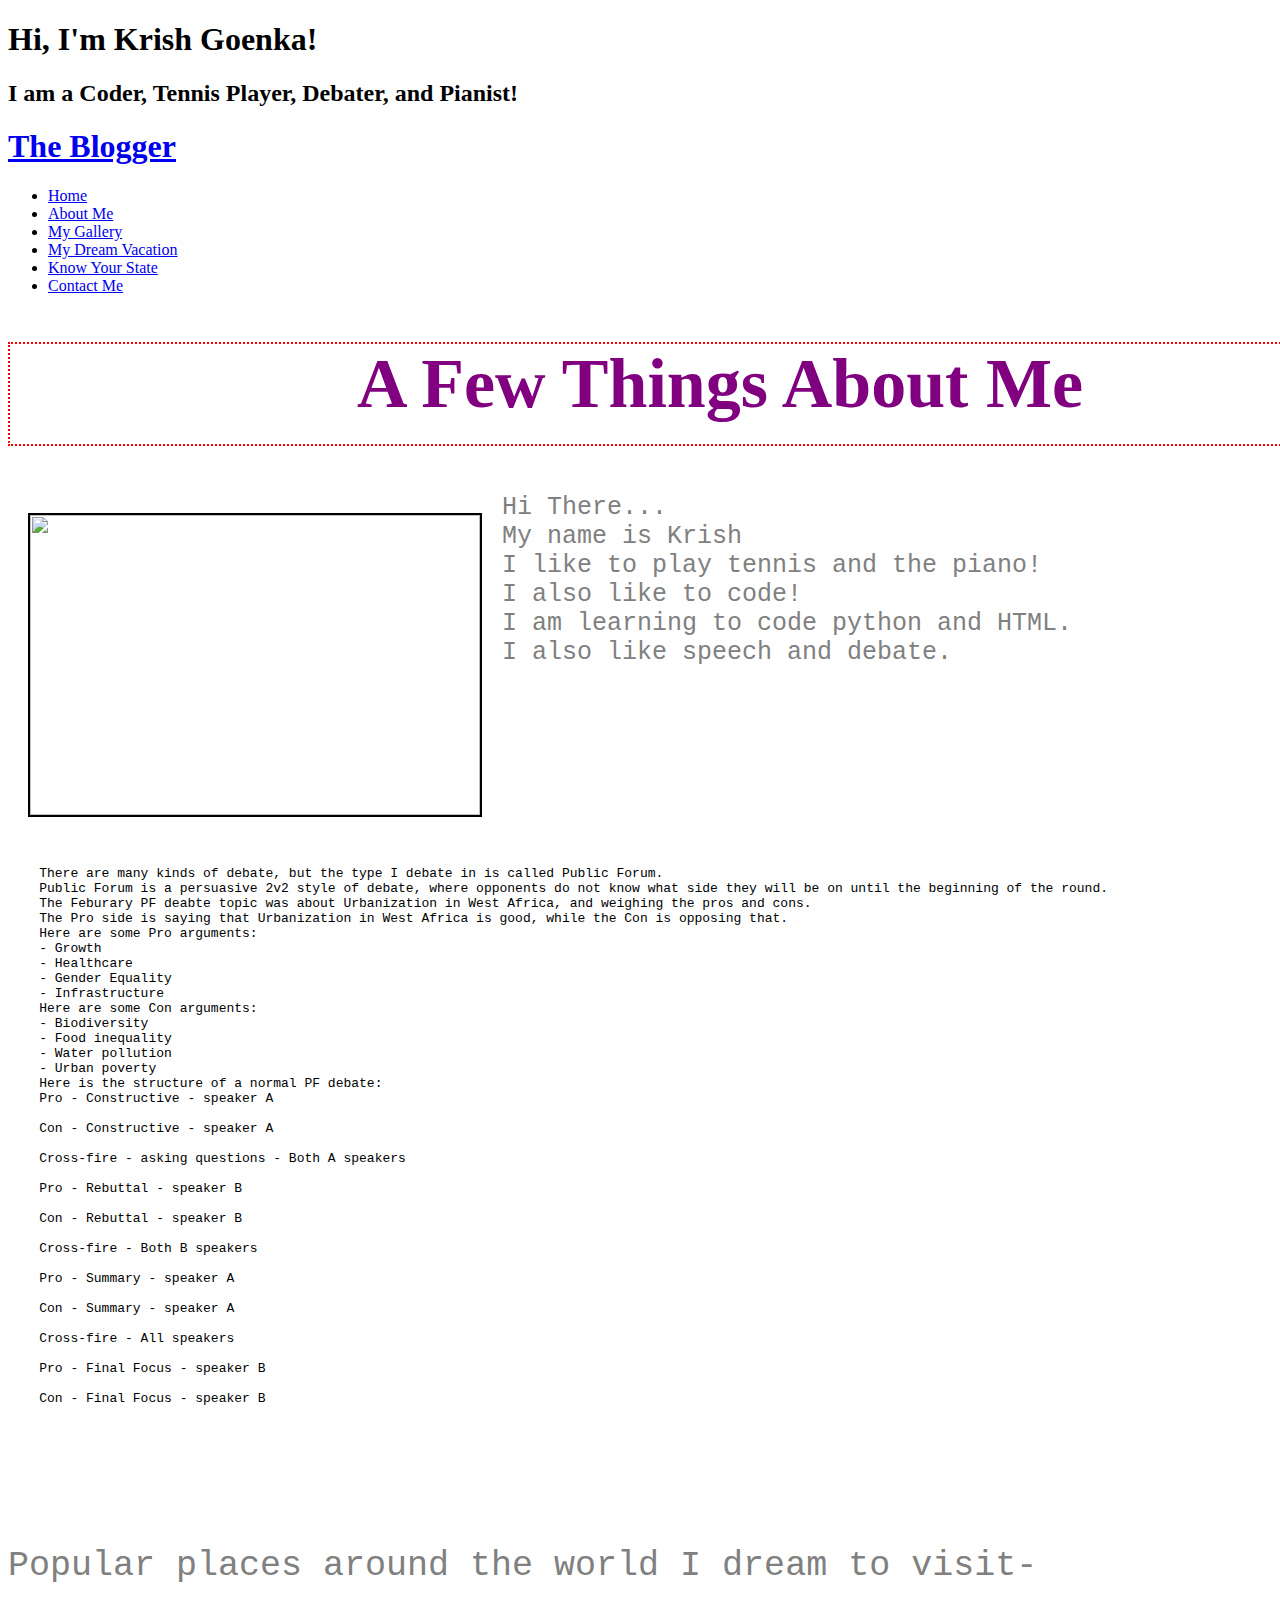
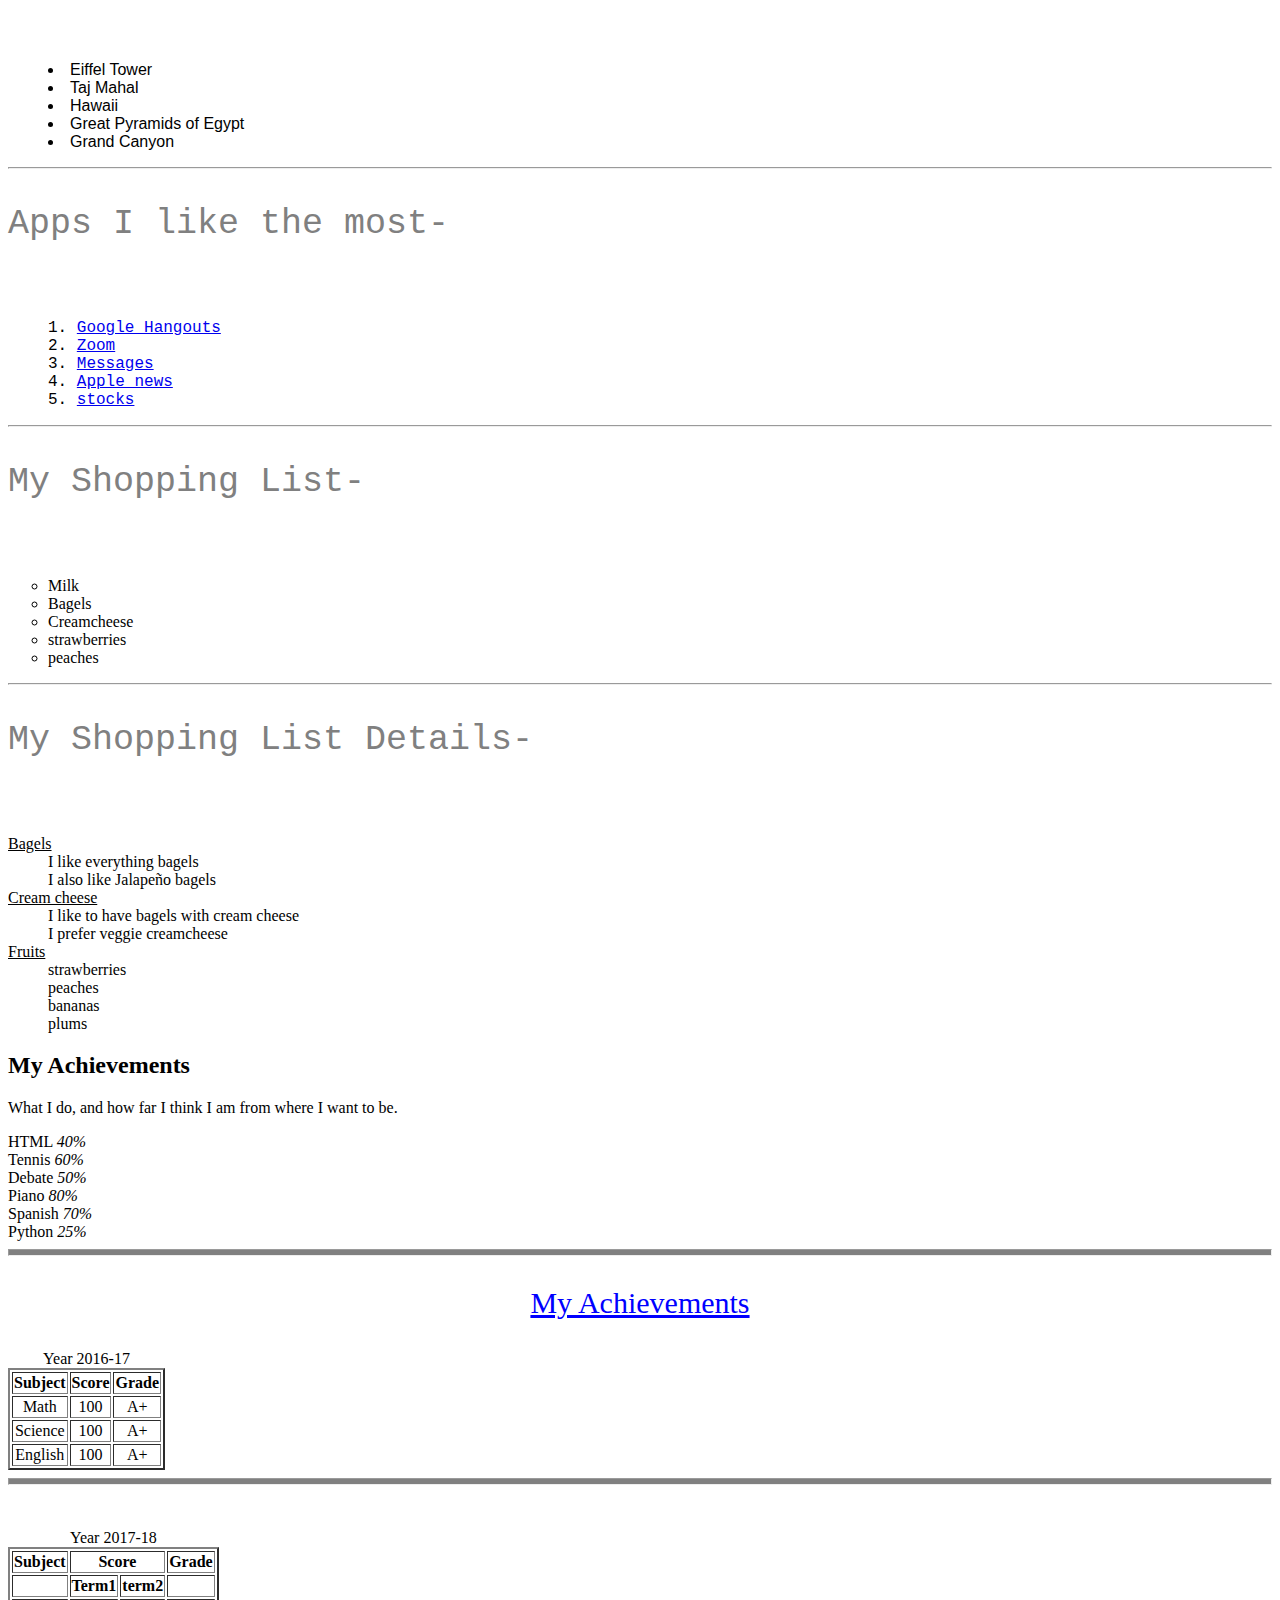
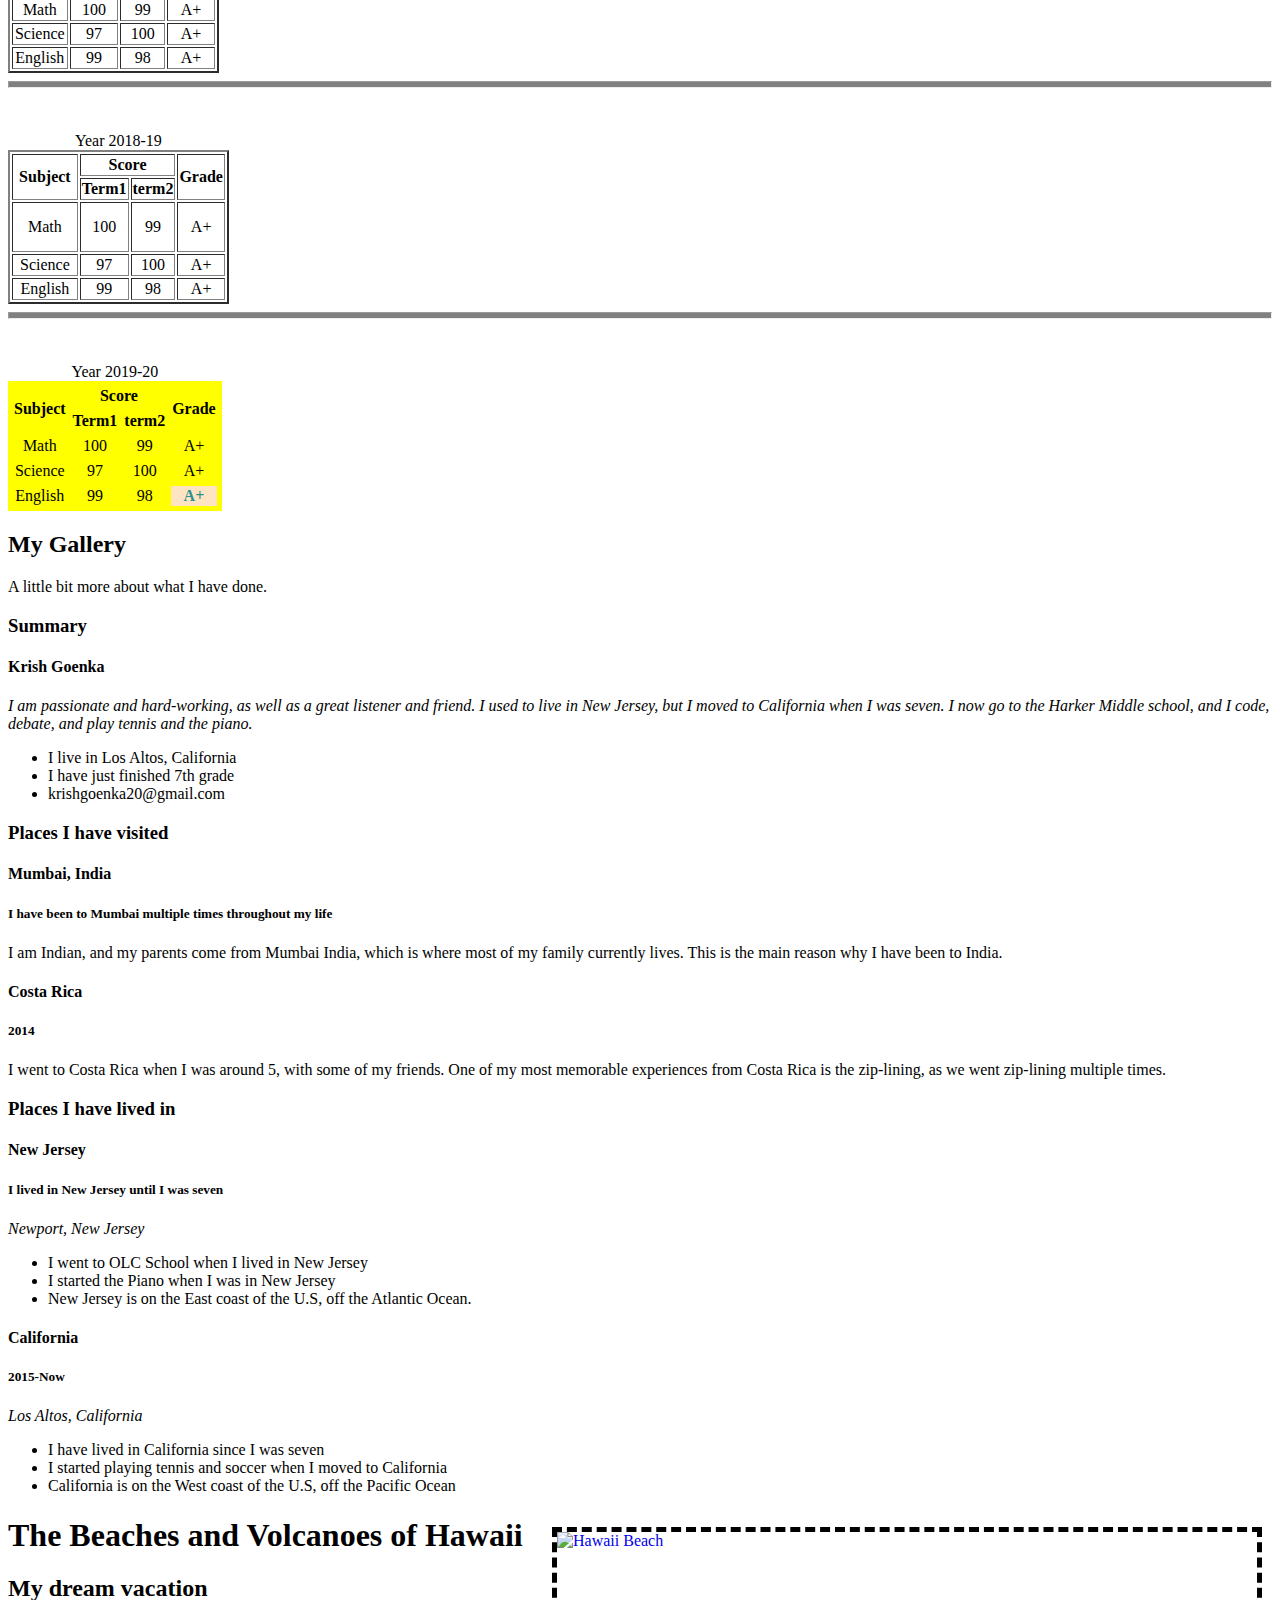
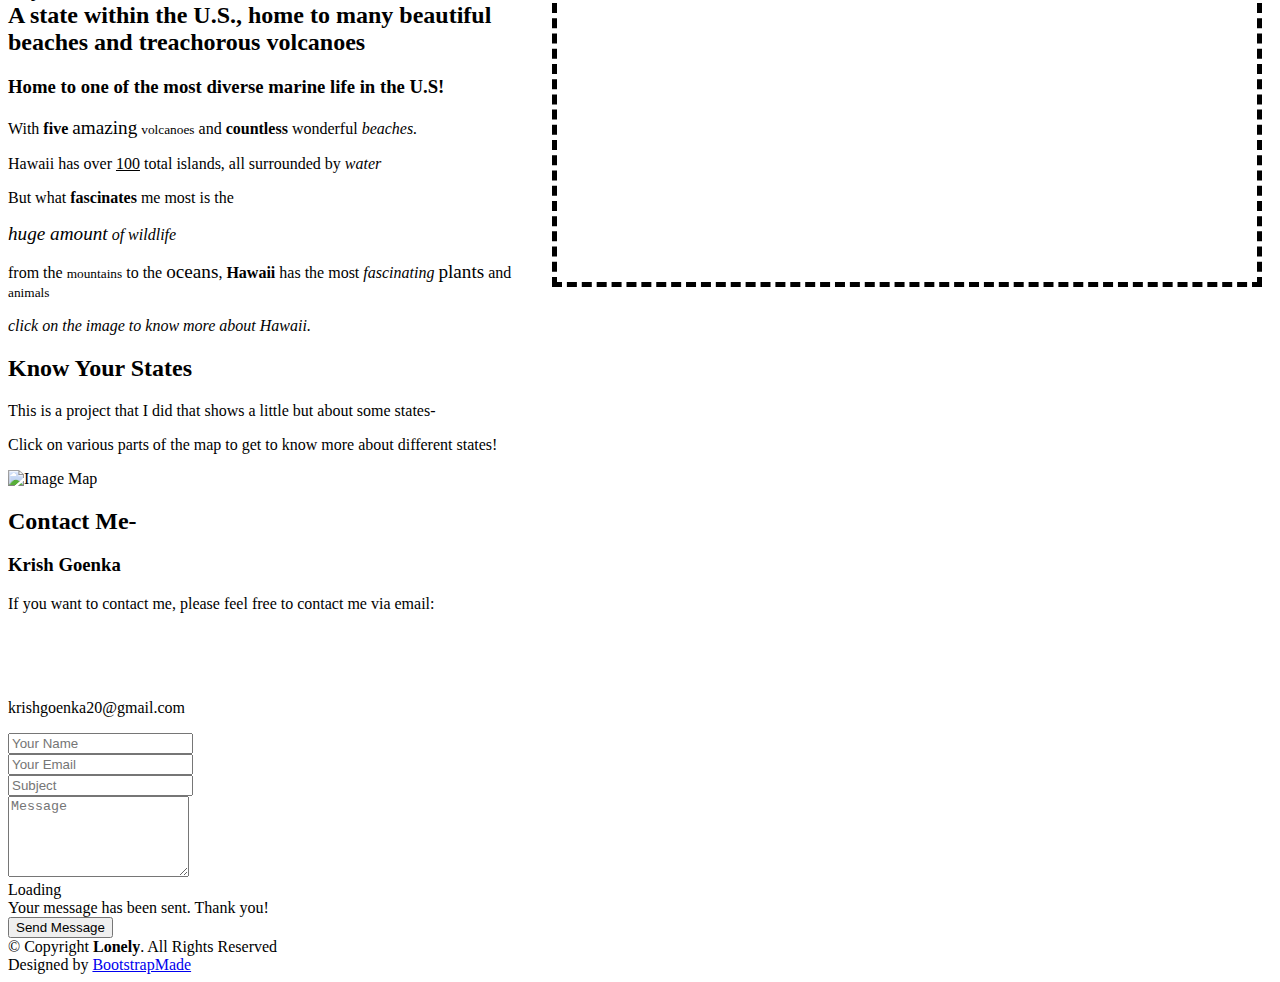
==== index.html @ acabc1cc "Add files via upload" ====
<!DOCTYPE html>
<html lang="en">

<head>
  <meta charset="utf-8">
  <meta content="width=device-width, initial-scale=1.0" name="viewport">

  <title>The Blogger</title>
  <meta content="" name="description">
  <meta content="" name="keywords">

  <!-- Favicons -->
  <link href="assets/img/favicon.png" rel="icon">
  <link href="assets/img/apple-touch-icon.png" rel="apple-touch-icon">

  <!-- Google Fonts -->
  <link href="https://fonts.googleapis.com/css?family=Open+Sans:300,300i,400,400i,600,600i,700,700i|Poppins:300,300i,400,400i,500,500i,600,600i,700,700i|Playfair+Display:400,400i,500,500i,600,600i,700,700i&subset=cyrillic" rel="stylesheet">

  <!-- Vendor CSS Files -->
  <link href="assets/vendor/bootstrap/css/bootstrap.min.css" rel="stylesheet">
  <link href="assets/vendor/bootstrap-icons/bootstrap-icons.css" rel="stylesheet">
  <link href="assets/vendor/boxicons/css/boxicons.min.css" rel="stylesheet">
  <link href="assets/vendor/glightbox/css/glightbox.min.css" rel="stylesheet">
  <link href="assets/vendor/swiper/swiper-bundle.min.css" rel="stylesheet">

  <!-- Template Main CSS File -->
  <link href="assets/css/style.css" rel="stylesheet">

  <!-- =======================================================
  * Template Name: Lonely - v4.3.0
  * Template URL: https://bootstrapmade.com/free-html-bootstrap-template-lonely/
  * Author: BootstrapMade.com
  * License: https://bootstrapmade.com/license/
  ======================================================== -->
</head>

<body>

  <!-- ======= Hero Section ======= -->
  <section id="hero" class="d-flex flex-column align-items-center justify-content-center">
    <h1>Hi, I'm Krish Goenka!</h1>
    <h2>I am a Coder, Tennis Player, Debater, and Pianist!</h2>
    <a href="#about" class="btn-get-started scrollto"><i class="bi bi-chevron-double-down"></i></a>
  </section><!-- End Hero -->

  <!-- ======= Header ======= -->
  <header id="header" class="d-flex align-items-center">
    <div class="container d-flex align-items-center justify-content-between">

      <div class="logo">
        <h1><a href="index.html">The Blogger</a></h1>
        <!-- Uncomment below if you prefer to use an image logo -->
        <!--<a href="index.html"><img src="assets/img/logo.png" alt="" class="img-fluid"></a>-->
      </div>

      <nav id="navbar" class="navbar">
        <ul>
          <li><a class="nav-link scrollto active" href="#hero">Home</a></li>
          <li><a class="nav-link scrollto" href="#about">About Me </a></li>
          <li><a class="nav-link scrollto" href="#resume">My Gallery</a></li>
          <li><a class="nav-link scrollto" href="#services">My Dream Vacation</a></li>
          <li><a class="nav-link scrollto" href="#portfolio">Know Your State</a></li>
          
             
          <li><a class="nav-link scrollto" href="#contact">Contact Me</a></li>
        </ul>
        <i class="bi bi-list mobile-nav-toggle"></i>
      </nav><!-- .navbar -->

    </div>
  </header><!-- End Header -->

  <main id="main">

    <!-- ======= About Section ======= -->
    <section id="about" class="about">
      <div class="container">

        <div class="row no-gutters">
          	
    <h1 style="background-image: url('assets/img/bckgrnd.jpg');  height:100px;width:1420px; text-align: center;font-size:70px;color:purple; 
    border:2px dotted red; font-family: 'Jokerman'">A Few Things About Me</h1>

   <img src="assets/img/That_s ME.jpg" style="height:300px;width:450px; border:2px solid black; float:left;margin:20px">
    <p style="color:gray;font-size: 25px;font-family: 'Courier New', Courier, monospace;">Hi There...<br>My name is Krish<br>I like to play tennis and the piano!<br>I also like to code!<br>I am learning to code python and HTML.
    <br>I also like speech and debate.<br><br><br><br><br><br><br></p>
  
<pre>    There are many kinds of debate, but the type I debate in is called Public Forum.
    Public Forum is a persuasive 2v2 style of debate, where opponents do not know what side they will be on until the beginning of the round.
    The Feburary PF deabte topic was about Urbanization in West Africa, and weighing the pros and cons.
    The Pro side is saying that Urbanization in West Africa is good, while the Con is opposing that.
    Here are some Pro arguments: 
    - Growth
    - Healthcare
    - Gender Equality
    - Infrastructure
    Here are some Con arguments:
    - Biodiversity
    - Food inequality
    - Water pollution
    - Urban poverty
    Here is the structure of a normal PF debate:
    Pro - Constructive - speaker A

    Con - Constructive - speaker A

    Cross-fire - asking questions - Both A speakers

    Pro - Rebuttal - speaker B

    Con - Rebuttal - speaker B

    Cross-fire - Both B speakers

    Pro - Summary - speaker A

    Con - Summary - speaker A

    Cross-fire - All speakers

    Pro - Final Focus - speaker B

    Con - Final Focus - speaker B

    



    

</pre>

<p style="font-family:Courier; font-size: 35px;text-align: left;color:grey ">Popular places around the world I dream to visit-<br><br></p>
<ul style="list-style-position: inside; float:center;font-family: Arial">
    <li>Eiffel Tower</li>
    <li>Taj Mahal</li>
    <li>Hawaii</li>
    <li>Great Pyramids of Egypt</li>
    <li>Grand Canyon</li>
</ul>
<hr>

<p style="font-family:Courier; font-size: 35px;text-align: left;color:grey ">Apps I like the most-<br><br></p>

<ol style="list-style-position: inside; float:center;font-family: 'Courier New', Courier, monospace">
<li> <a href="https://play.google.com/store/apps/details?id=com.google.android.talk&amp;hl=en_US&amp;gl=US"> Google Hangouts</a></li>
<li><a href="https://zoom.us/">Zoom</a></li>
<li><a href="https://play.google.com/store/apps/details?id=com.facebook.orca&amp;hl=en_US&amp;gl=US">Messages</a></li>
<li><a href="https://www.apple.com/apple-news/">Apple news</a></li>
<li><a href="https://finance.yahoo.com/?.tsrc=apple">stocks</a></li>
</ol>

<a href=""></a>

<hr>
<p style="font-family:Courier; font-size: 35px;text-align: left;color:grey ">My Shopping List-<br><br></p>
<ul style="list-style-type:circle">
    <li>Milk</li>
    <li>Bagels</li>
    <li>Creamcheese</li>
    <li>strawberries</li>
    <li>peaches</li>
 </ul>
<hr>

<p style="font-family:Courier; font-size: 35px;text-align: left;color:grey ">My Shopping List Details-<br><br></p>
<dl>
    <dt style="text-decoration:underline">Bagels</dt>
    <dd>I like everything bagels</dd>
    <dd>I also like Jalapeño bagels</dd>
    <dt style="text-decoration:underline">Cream cheese</dt>
    <dd>I like to have bagels with cream cheese</dd>
    <dd>I prefer veggie creamcheese</dd>
    <dt style="text-decoration:underline">Fruits</dt>
    <dd>strawberries</dd>
    <dd>peaches</dd>
    <dd>bananas</dd>
    <dd>plums</dd>

</dl>

  

            </div><!-- End .content-->
          </div>
        </div>

      </div>
    </section><!-- End About Section -->

    <!-- ======= Skills Section ======= -->
    <section id="skills" class="skills section-bg">
      <div class="container">

        <div class="section-title">
          <h2>My Achievements</h2>
          <p>What I do, and how far I think I am from where I want to be.</p>
        </div>

        <div class="row skills-content">

          <div class="col-lg-6">

            <div class="progress">
              <span class="skill">HTML <i class="val">40%</i></span>
              <div class="progress-bar-wrap">
                <div class="progress-bar" role="progressbar" aria-valuenow="40" aria-valuemin="0" aria-valuemax="100"></div>
              </div>
            </div>

            <div class="progress">
              <span class="skill">Tennis <i class="val">60%</i></span>
              <div class="progress-bar-wrap">
                <div class="progress-bar" role="progressbar" aria-valuenow="60" aria-valuemin="0" aria-valuemax="100"></div>
              </div>
            </div>

            <div class="progress">
              <span class="skill">Debate <i class="val">50%</i></span>
              <div class="progress-bar-wrap">
                <div class="progress-bar" role="progressbar" aria-valuenow="50" aria-valuemin="0" aria-valuemax="100"></div>
              </div>
            </div>

          </div>

          <div class="col-lg-6">

            <div class="progress">
              <span class="skill">Piano <i class="val">80%</i></span>
              <div class="progress-bar-wrap">
                <div class="progress-bar" role="progressbar" aria-valuenow="80" aria-valuemin="0" aria-valuemax="100"></div>
              </div>
            </div>

            <div class="progress">
              <span class="skill">Spanish <i class="val">70%</i></span>
              <div class="progress-bar-wrap">
                <div class="progress-bar" role="progressbar" aria-valuenow="70" aria-valuemin="0" aria-valuemax="100"></div>
              </div>
            </div>

            <div class="progress">
              <span class="skill">Python <i class="val">25%</i></span>
              <div class="progress-bar-wrap">
                <div class="progress-bar" role="progressbar" aria-valuenow="25" aria-valuemin="0" aria-valuemax="100"></div>
              </div>
                
              
                  
                
              
            </div>

          </div>

        </div>

      </div>
    </section><!-- End Skills Section -->
   
    <div class="my achievements table">              
                  <hr style="height:5px;background-color:grey">
                  
                  <p style="color:blue;text-align:center;text-decoration: underline; font-size:30px">My Achievements</p>
                  <table border="2" style="border-collapse: 1; grid-row-start: line">
                      <caption>Year 2016-17</caption>
                      <tbody><tr style="text-align:center">
                          <th>Subject</th>
                          <th>Score</th>
                          <th>Grade</th>
                      </tr>
                      <tr style="text-align:center">
                          <td>Math
                          </td><td>100
                          </td><td>A+
                          
                      </td></tr>
                      <tr style="text-align:center">
                          <td>Science
                          </td><td>100
                          </td><td>A+
                  
                      </td></tr>
                  <tr style="text-align:center">
                      <td>English
                      </td><td>100
                      </td><td>A+
                      
                  </td></tr>
                  
                  </tbody></table>
                  
                  <hr style="height:5px;background-color:grey">
                  <br><br>
                  <table border="2">
                      <caption>Year 2017-18</caption>
                      <tbody><tr style="text-align:center">
                          <th>Subject</th>
                          <th colspan="2">Score </th>
                          <th>Grade</th>
                      </tr>
                      <tr style="text-align:center">
                          <th></th>
                          <th>Term1</th>
                          <th>term2</th>
                          <th></th>
                          
                      </tr>
                  
                  <tr style="text-align:center">
                      <td>Math
                      </td><td>100
                      </td><td>99
                      </td><td>A+
                  </td></tr>
                  
                      <tr style="text-align:center">
                          <td>Science
                          </td><td>97
                          </td><td>100
                          </td><td>A+
                  
                      </td></tr>
                  <tr style="text-align:center">
                      <td>English
                      </td><td>99
                      </td><td>98
                      </td><td>A+
                      
                  </td></tr>
                  
                  </tbody></table>
                  <hr style="height:5px;background-color:grey">
                  <br><br>
                  
                  <table border="2">
                      <caption>Year 2018-19</caption>
                      <tbody><tr style="text-align:center">
                          <th rowspan="2">Subject</th>
                          <th colspan="2">Score </th>
                          <th rowspan="2">Grade</th>
                      </tr>
                      <tr style="text-align:center">
                          <th>Term1</th>
                          <th>term2</th>
                  
                          
                      </tr>
                  
                  <tr style="text-align:center">
                      <td style="padding:15px">Math
                      </td><td>100
                      </td><td>99
                      </td><td>A+
                  </td></tr>
                  
                      <tr style="text-align:center">
                          <td>Science
                          </td><td>97
                          </td><td>100
                          </td><td>A+
                  
                      </td></tr>
                  <tr style="text-align:center">
                      <td>English
                      </td><td>99
                      </td><td>98
                      </td><td>A+
                      
                  </td></tr>
                  
                  </tbody></table>
                  
                  <hr style="height:5px;background-color:grey">
                  <br><br>
                  
                  <table style="border-color: purple; background-color: yellow; border-spacing: 5px;">
                      <caption>Year 2019-20</caption>
                      <tbody><tr style="text-align:center">
                          <th rowspan="2">Subject</th>
                          <th colspan="2">Score </th>
                          <th rowspan="2">Grade</th>
                      </tr>
                      <tr style="text-align:center">
                          <th>Term1</th>
                          <th>term2</th>
                  
                          
                      </tr>
                  
                  <tr style="text-align:center">
                      <td>Math
                      </td><td>100
                      </td><td>99
                      </td><td>A+
                  </td></tr>
                  
                      <tr style="text-align:center">
                          <td>Science
                          </td><td>97
                          </td><td>100
                          </td><td>A+
                  
                      </td></tr>
                  <tr style="text-align:center">
                      <td>English
                      </td><td>99
                      </td><td>98
                      </td><td style="color:rgb(45, 146, 141); font-weight:bold;background-color: bisque;">A+
                      
                  </td></tr>
                  
                  </tbody></table>
      </div>

    <!-- ======= Resume Section ======= -->
    <section id="resume" class="resume section-bg">
      <div class="container">

        <div class="section-title">
          <h2>My Gallery</h2>
          <p>A little bit more about what I have done.</p>
        </div>

        <div class="row">
          <div class="col-lg-6">
            <h3 class="resume-title">Summary</h3>
            <div class="resume-item pb-0">
              <h4>Krish Goenka</h4>
              <p><em>I am passionate and hard-working, as well as a great listener and friend. I used to live in New Jersey, but I moved to California when I was seven. I now go to the Harker Middle school, and I code, debate, and play tennis and the piano.</em></p>
              <p>
              <ul>
                <li>I live in Los Altos, California</li>
                <li>I have just finished 7th grade</li>
                <li>krishgoenka20@gmail.com</li>
              </ul>
              </p>
            </div>

            <h3 class="resume-title">Places I have visited </h3>
            <div class="resume-item">
              <h4>Mumbai, India</h4>
              <h5>I have been to Mumbai multiple times throughout my life</h5>
              <p><em></em></p>
              <p>I am Indian, and my parents come from Mumbai India, which is where most of my family currently lives. This is the main reason why I have been to India.</p>
            </div>
            <div class="resume-item">
              <h4>Costa Rica</h4>
              <h5>2014</h5>
              <p><em></em></p>
              <p>I went to Costa Rica when I was around 5, with some of my friends. One of my most memorable experiences from Costa Rica is the zip-lining, as we went zip-lining multiple times.</p>
            </div>
          </div>
          <div class="col-lg-6">
            <h3 class="resume-title">Places I have lived in</h3>
            <div class="resume-item">
              <h4>New Jersey</h4>
              <h5>I lived in New Jersey until I was seven</h5>
              <p><em>Newport, New Jersey</em></p>
              <p>
              <ul>
                <li>I went to OLC School when I lived in New Jersey</li>
                <li>I started the Piano when I was in New Jersey</li>
                <li>New Jersey is on the East coast of the U.S, off the Atlantic Ocean. </li>
                
              </ul>
              </p>
            </div>
            <div class="resume-item">
              <h4>California</h4>
              <h5>2015-Now</h5>
              <p><em>Los Altos, California</em></p>
              <p>
              <ul>
                <li>I have lived in California since I was seven</li>
                <li>I started playing tennis and soccer when I moved to California</li>
                <li>California is on the West coast of the U.S, off the Pacific Ocean</li>
                
              </ul>
              </p>
            </div>
          </div>
        </div>

      </div>
    </section><!-- End Resume Section -->

    <!-- ======= Services Section ======= -->
    <section id="services" class="services section-bg">
      <div class="container">

        
	
          <a href="https://en.wikipedia.org/wiki/Hawaii">
            <img src="assets/img/hawaii.jpeg" style="float:right;border:5px dashed black;width:700px;height:350px;margin:10px" alt="Hawaii Beach" title="My Dream Vacation"></a>
        <h1>The Beaches and Volcanoes of Hawaii</h1>
        <h2>My dream vacation<br> A state within the U.S., home to many beautiful beaches and treachorous volcanoes</h2>
        <h3>Home to one of the most diverse marine life in the U.S!</h3>
      
        <p>With <strong>five</strong> <big>amazing</big> <small>volcanoes</small> and <strong>countless</strong> wonderful <em>beaches.</em> </p>
      <p>Hawaii has over <u>100</u> total islands, all surrounded by <em>water</em></p>
      <p>But what <strong>fascinates</strong> me most is the</p>
      <p><em><big>huge amount</big> of wildlife</em></p>
      <p>from the <small>mountains</small> to the <big>oceans</big>, <strong>Hawaii</strong> has the most <em>fascinating</em> <big>plants</big> and <small>animals</small></p>
      
      <p><em>click on the image to know more about Hawaii.</em></p>
          </article>
        </div>

      </div>
    </section><!-- End Services Section -->

    <!-- ======= Portfolio Section ======= -->
    <section id="portfolio" class="portfolio section-bg">
      <div class="container">

        <div class="section-title">
          <h2>Know Your States</h2>
          <p>This is a project that I did that shows a little but about some states-</p>
        </div>

        <aside class="leftcolumn">
   <article class="content">
	
      
      <p>Click on various parts of the map to get to know more about different states!</p>
      <img src="assets/img/USAMap.png" alt="Image Map" usemap="#imagemap">
  
  
  
      <map name="imagemap">
      <area alt="Washington" title="Washington" href="https://en.wikipedia.org/wiki/Washington_(state)" coords="75,45,200,125" shape="rectangle">
      <area alt="North Dakota" title="North Dakota" href="https://en.wikipedia.org/wiki/North_Dakota" coords="435,78,565,185" shape="rectangle">
      <area alt="Texas" title="Texas" href="https://en.wikipedia.org/wiki/Texas" coords="434,429,496,430,512,488,563,502,625,511,639,576,632,614,562,656,551,715,503,687,414,628,347,545,423,546" shape="poly">
      
   
  
      </map>
    
  </aside>

        </div>

      </div>
    </section><!-- End Portfolio Section -->

    <!-- ======= Contact Section ======= -->
    <section id="contact" class="contact section-bg">
      <div class="container">

        <div class="section-title">
          <h2>Contact Me-</h2>
          <p></p>
        </div>

        <div class="row">

          <div class="col-lg-4 col-md-4">
            <div class="contact-about">
              <h3>Krish Goenka</h3>
              <p>If you want to contact me, please feel free to contact me via email:</p>
              
              
            </div>
          </div>

          <div class="col-lg-3 col-md-4">
            <div class="info">
              

              <div class="d-flex align-items-center mt-4">
                <i class="bi bi-envelope"></i>
                <br><br><br>
                <p>krishgoenka20@gmail.com</p>
              </div>

              

            </div>
          </div>

          <div class="col-lg-5 col-md-8">
            <form action="forms/contact.php" method="post" role="form" class="php-email-form">
              <div class="form-group">
                <input type="text" name="name" class="form-control" id="name" placeholder="Your Name" required>
              </div>
              <div class="form-group mt-3">
                <input type="email" class="form-control" name="email" id="email" placeholder="Your Email" required>
              </div>
              <div class="form-group mt-3">
                <input type="text" class="form-control" name="subject" id="subject" placeholder="Subject" required>
              </div>
              <div class="form-group mt-3">
                <textarea class="form-control" name="message" rows="5" placeholder="Message" required></textarea>
              </div>
              <div class="my-3">
                <div class="loading">Loading</div>
                <div class="error-message"></div>
                <div class="sent-message">Your message has been sent. Thank you!</div>
              </div>
              <div class="text-center"><button type="submit">Send Message</button></div>
            </form>
          </div>

        </div>

      </div>
    </section><!-- End Contact Section -->

  </main><!-- End #main -->

  <!-- ======= Footer ======= -->
  <footer id="footer">
    <div class="container">
      <div class="copyright">
        &copy; Copyright <strong><span>Lonely</span></strong>. All Rights Reserved
      </div>
      <div class="credits">
        <!-- All the links in the footer should remain intact. -->
        <!-- You can delete the links only if you purchased the pro version. -->
        <!-- Licensing information: https://bootstrapmade.com/license/ -->
        <!-- Purchase the pro version with working PHP/AJAX contact form: https://bootstrapmade.com/free-html-bootstrap-template-lonely/ -->
        Designed by <a href="https://bootstrapmade.com/">BootstrapMade</a>
      </div>
    </div>
  </footer><!-- End  Footer -->

  <a href="#" class="back-to-top d-flex align-items-center justify-content-center"><i class="bi bi-arrow-up-short"></i></a>

  <!-- Vendor JS Files -->
  <script src="assets/vendor/bootstrap/js/bootstrap.bundle.min.js"></script>

  <script src="assets/vendor/glightbox/js/glightbox.min.js"></script>

  <script src="assets/vendor/isotope-layout/isotope.pkgd.min.js"></script>

  <script src="assets/vendor/php-email-form/validate.js"></script>

  <script src="assets/vendor/purecounter/purecounter.js"></script>

  <script src="assets/vendor/swiper/swiper-bundle.min.js"></script>

  <script src="assets/vendor/waypoints/noframework.waypoints.js"></script>


  <!-- Template Main JS File -->
  <script src="assets/js/main.js"></script>

</body>

</html>
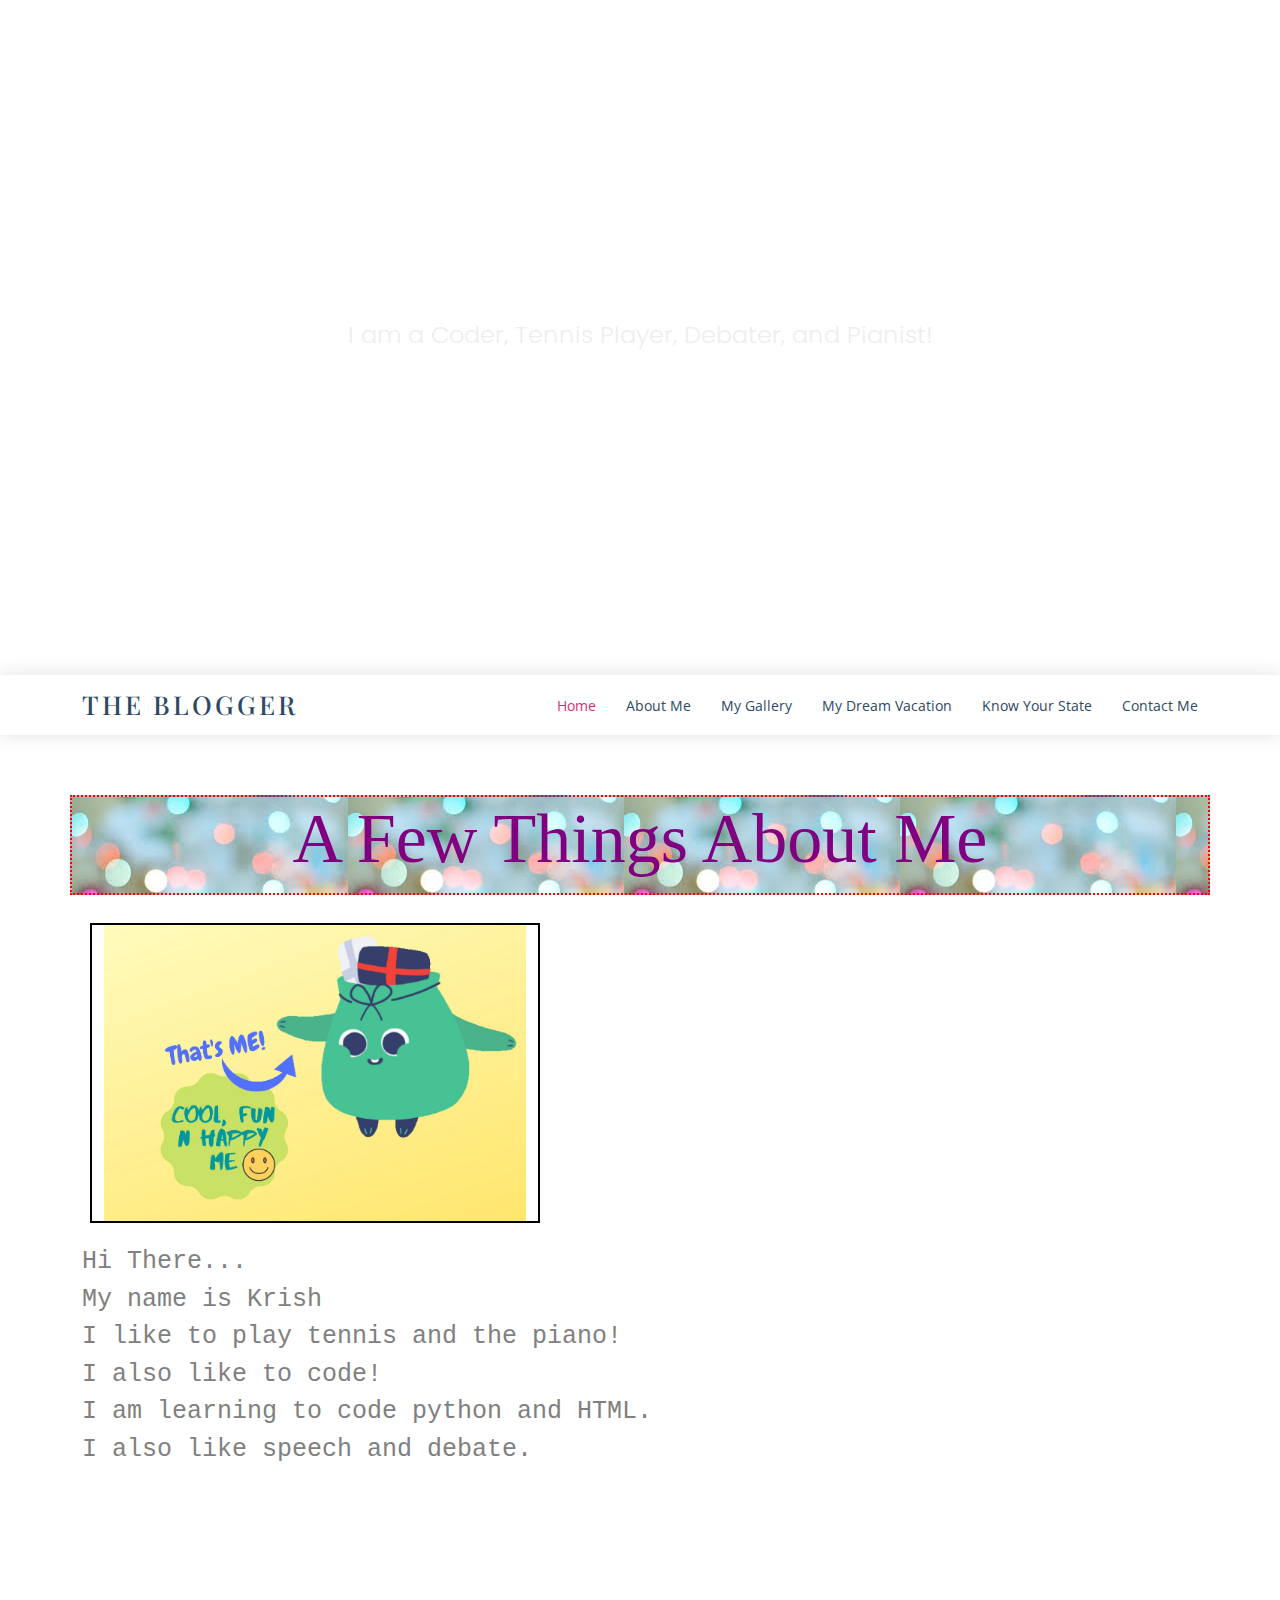
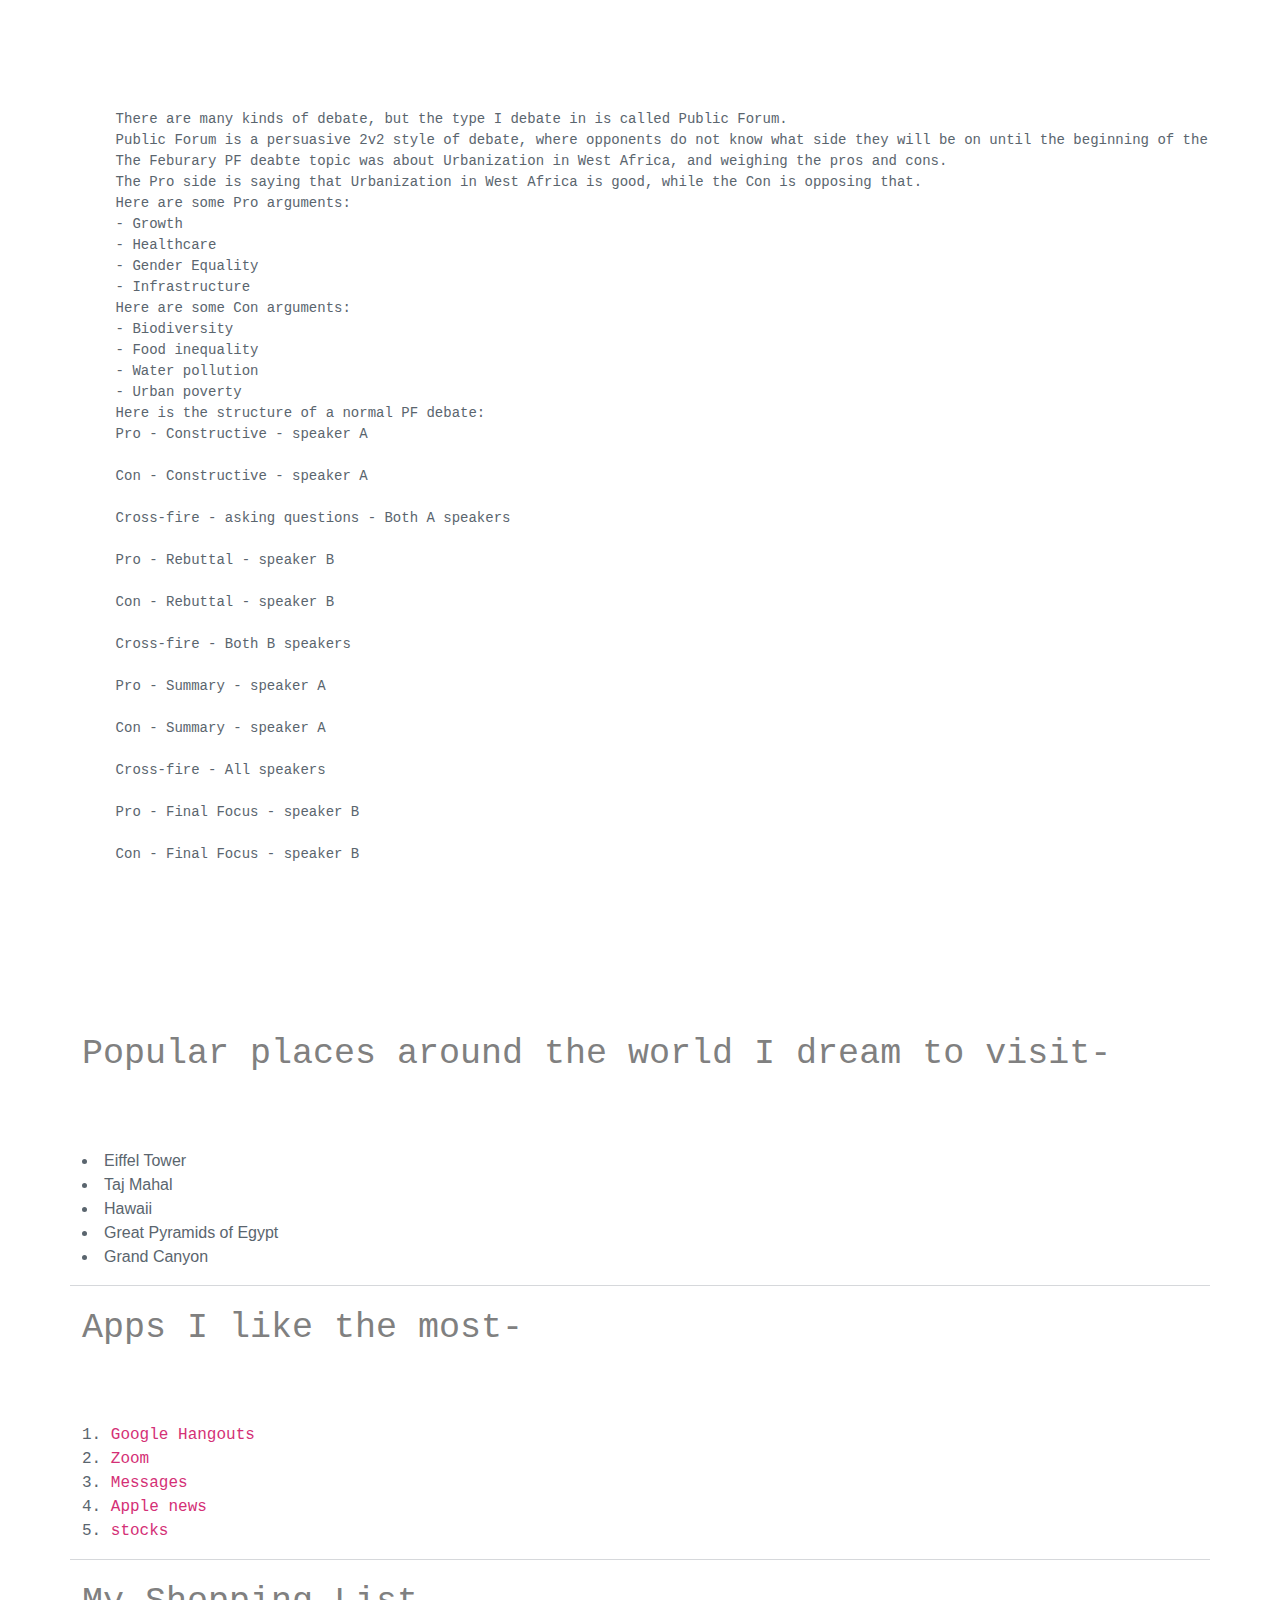
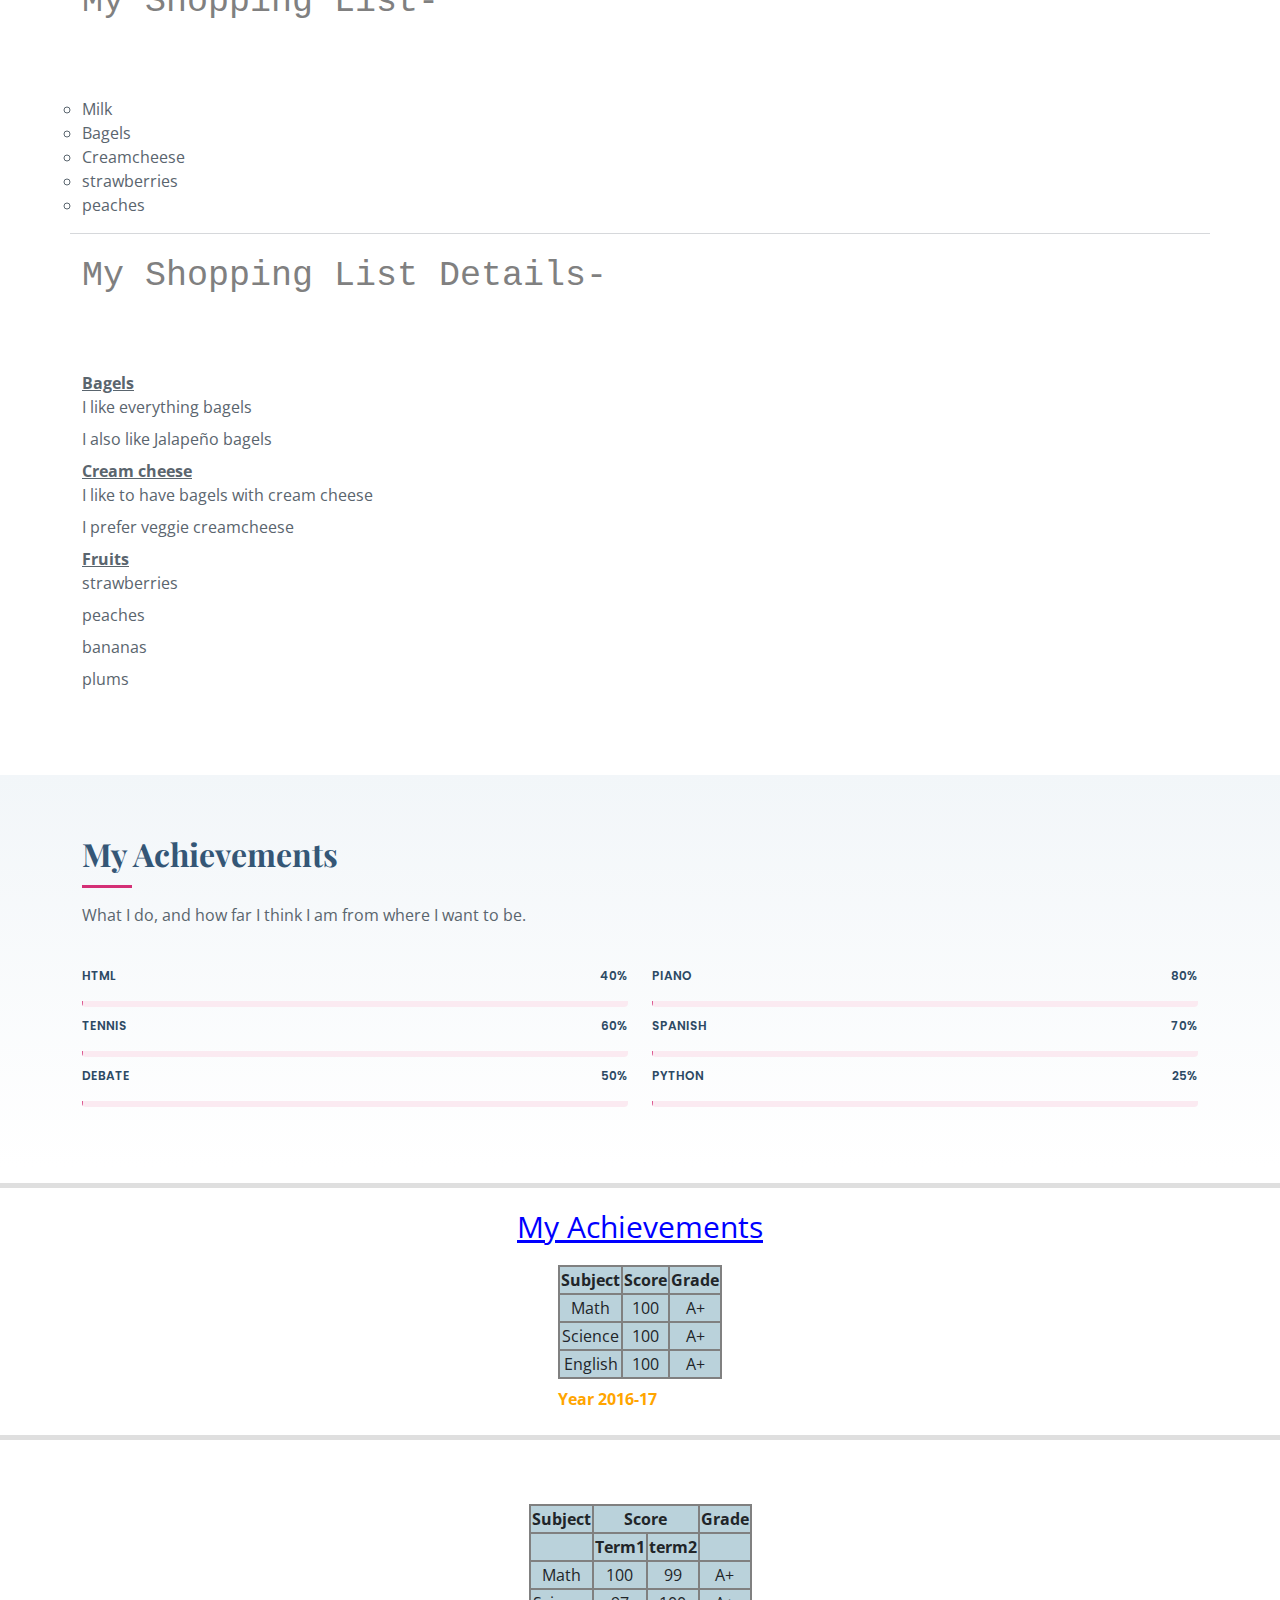
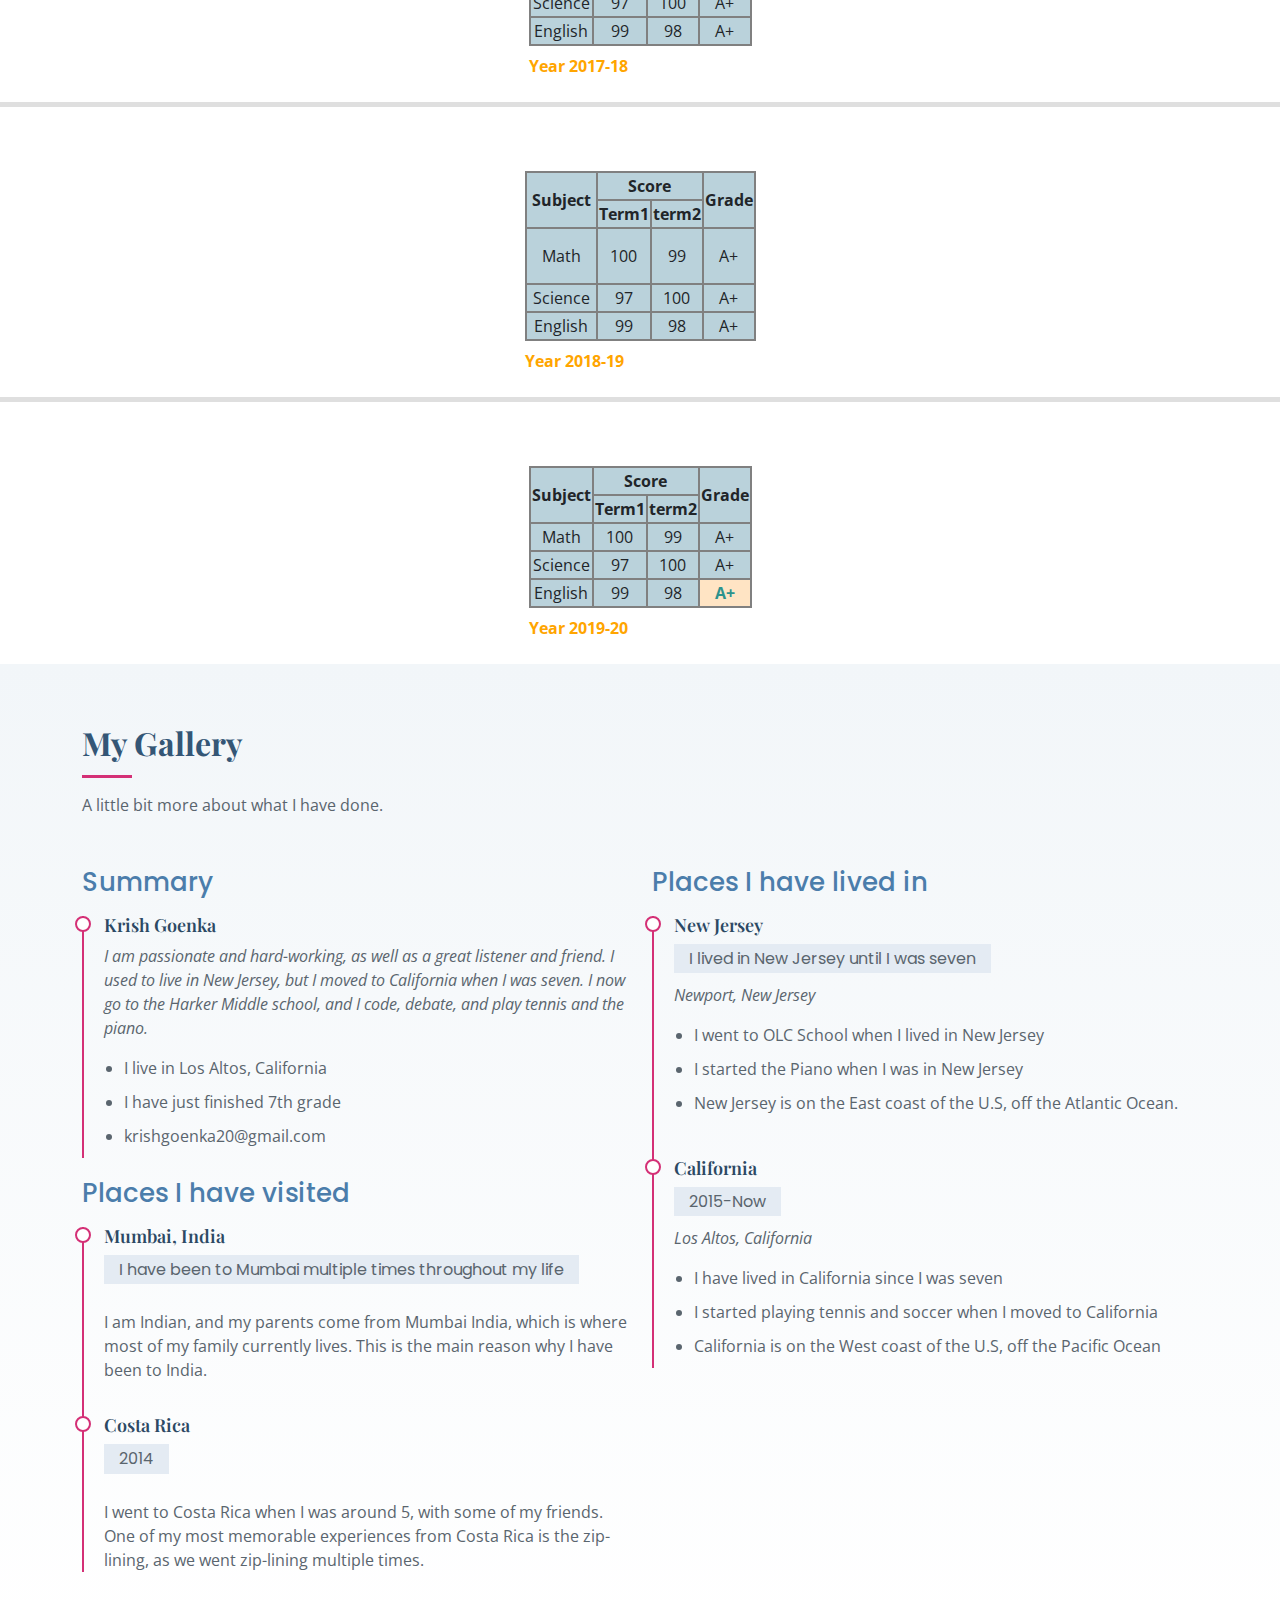
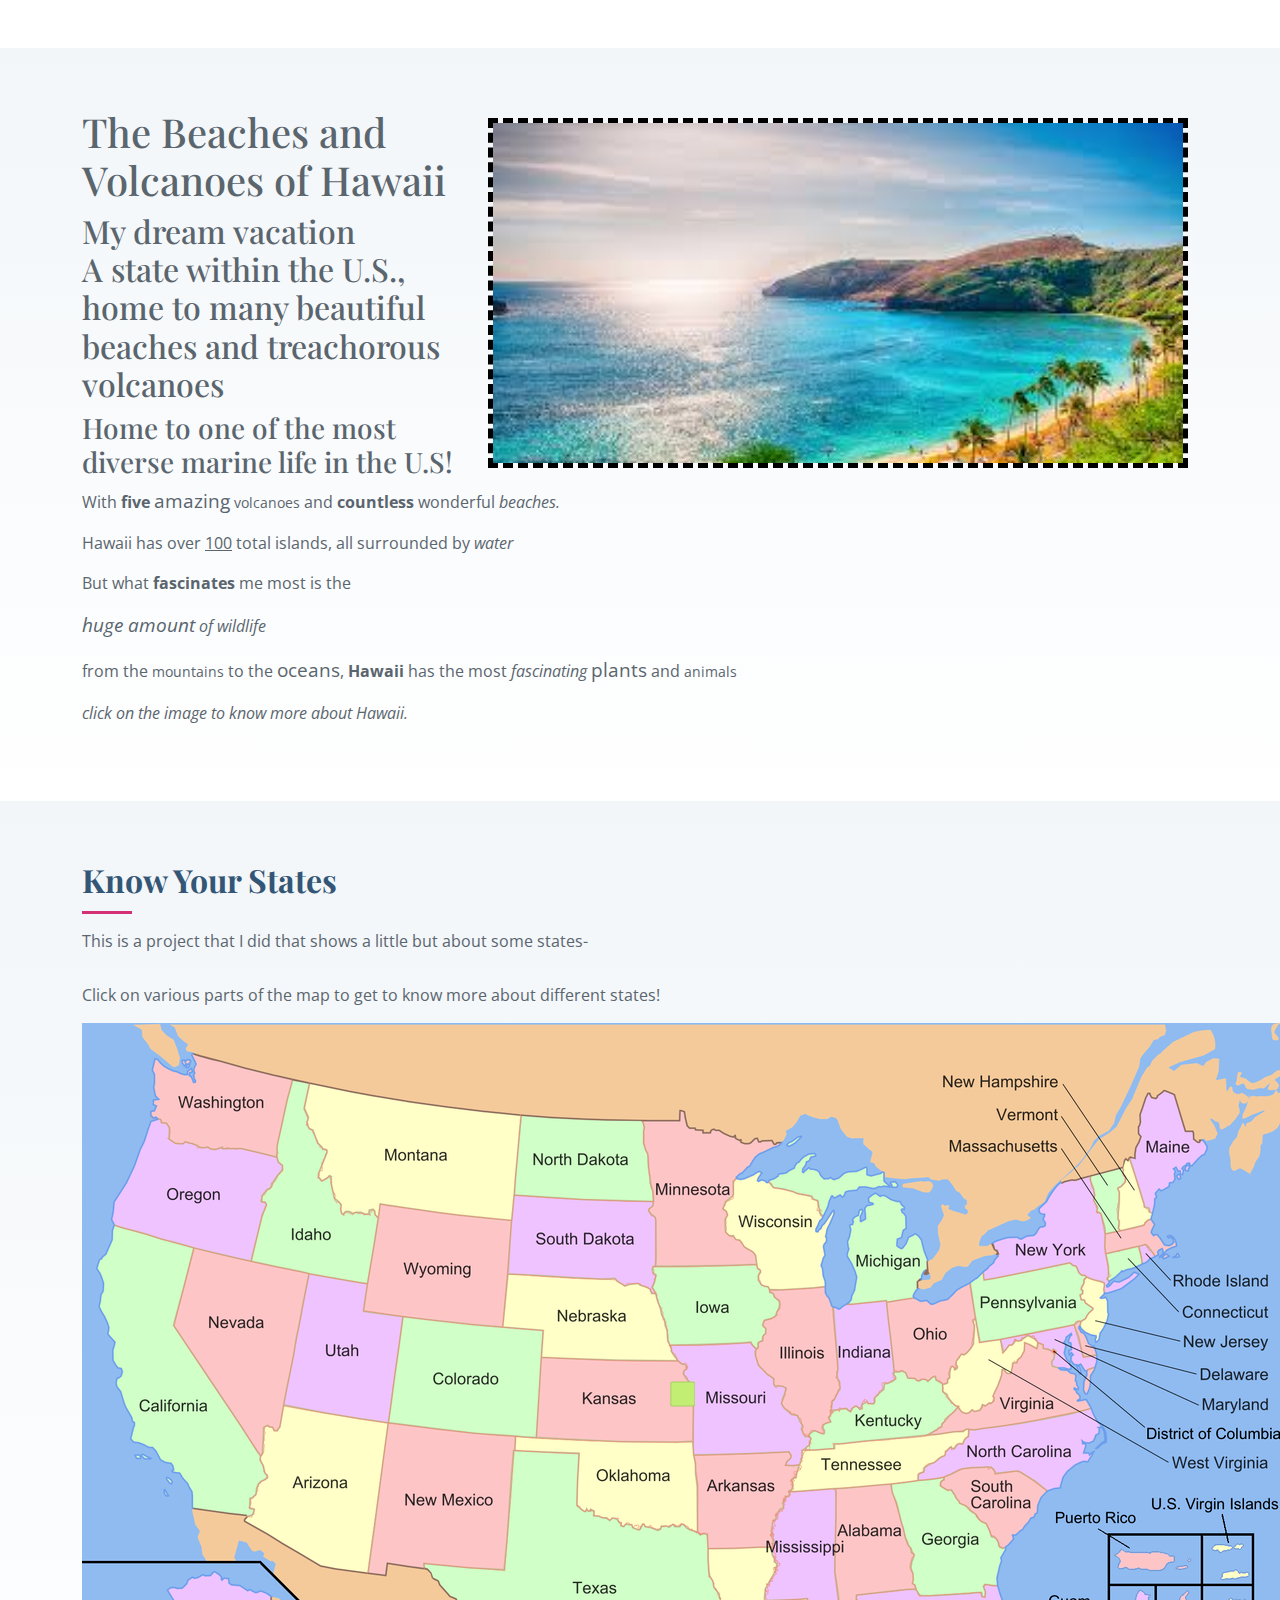
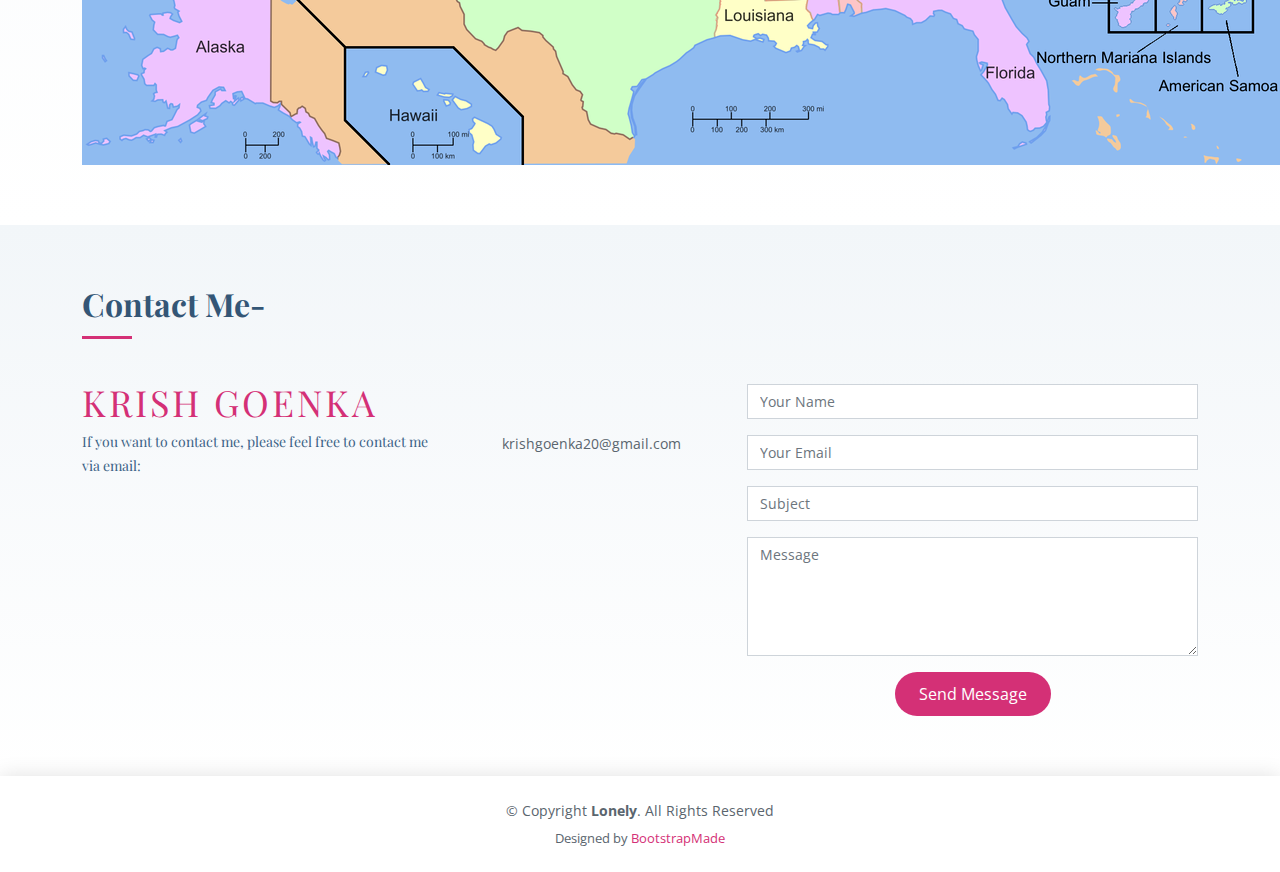
==== commit f9897d8f: "Update index.html" ====
--- a/index.html
+++ b/index.html
@@ -10,21 +10,21 @@
   <meta content="" name="keywords">
 
   <!-- Favicons -->
-  <link href="assets/img/favicon.png" rel="icon">
-  <link href="assets/img/apple-touch-icon.png" rel="apple-touch-icon">
+  <link href="favicon.png" rel="icon">
+  <link href="apple-touch-icon.png" rel="apple-touch-icon">
 
   <!-- Google Fonts -->
   <link href="https://fonts.googleapis.com/css?family=Open+Sans:300,300i,400,400i,600,600i,700,700i|Poppins:300,300i,400,400i,500,500i,600,600i,700,700i|Playfair+Display:400,400i,500,500i,600,600i,700,700i&subset=cyrillic" rel="stylesheet">
 
   <!-- Vendor CSS Files -->
-  <link href="assets/vendor/bootstrap/css/bootstrap.min.css" rel="stylesheet">
-  <link href="assets/vendor/bootstrap-icons/bootstrap-icons.css" rel="stylesheet">
-  <link href="assets/vendor/boxicons/css/boxicons.min.css" rel="stylesheet">
-  <link href="assets/vendor/glightbox/css/glightbox.min.css" rel="stylesheet">
-  <link href="assets/vendor/swiper/swiper-bundle.min.css" rel="stylesheet">
+  <link href="bootstrap.min.css" rel="stylesheet">
+  <link href="bootstrap-icons.css" rel="stylesheet">
+  <link href="boxicons.min.css" rel="stylesheet">
+  <link href="glightbox.min.css" rel="stylesheet">
+  <link href="swiper-bundle.min.css" rel="stylesheet">
 
   <!-- Template Main CSS File -->
-  <link href="assets/css/style.css" rel="stylesheet">
+  <link href="style.css" rel="stylesheet">
 
   <!-- =======================================================
   * Template Name: Lonely - v4.3.0
@@ -50,7 +50,7 @@
       <div class="logo">
         <h1><a href="index.html">The Blogger</a></h1>
         <!-- Uncomment below if you prefer to use an image logo -->
-        <!--<a href="index.html"><img src="assets/img/logo.png" alt="" class="img-fluid"></a>-->
+        <!--<a href="index.html"><img src="logo.png" alt="" class="img-fluid"></a>-->
       </div>
 
       <nav id="navbar" class="navbar">
@@ -78,10 +78,10 @@
 
         <div class="row no-gutters">
           	
-    <h1 style="background-image: url('assets/img/bckgrnd.jpg');  height:100px;width:1420px; text-align: center;font-size:70px;color:purple; 
+    <h1 style="background-image: url('bckgrnd.jpg');  height:100px;width:1420px; text-align: center;font-size:70px;color:purple; 
     border:2px dotted red; font-family: 'Jokerman'">A Few Things About Me</h1>
 
-   <img src="assets/img/That_s ME.jpg" style="height:300px;width:450px; border:2px solid black; float:left;margin:20px">
+   <img src="That_s ME.jpg" style="height:300px;width:450px; border:2px solid black; float:left;margin:20px">
     <p style="color:gray;font-size: 25px;font-family: 'Courier New', Courier, monospace;">Hi There...<br>My name is Krish<br>I like to play tennis and the piano!<br>I also like to code!<br>I am learning to code python and HTML.
     <br>I also like speech and debate.<br><br><br><br><br><br><br></p>
   
@@ -493,7 +493,7 @@
         
 	
           <a href="https://en.wikipedia.org/wiki/Hawaii">
-            <img src="assets/img/hawaii.jpeg" style="float:right;border:5px dashed black;width:700px;height:350px;margin:10px" alt="Hawaii Beach" title="My Dream Vacation"></a>
+            <img src="hawaii.jpeg" style="float:right;border:5px dashed black;width:700px;height:350px;margin:10px" alt="Hawaii Beach" title="My Dream Vacation"></a>
         <h1>The Beaches and Volcanoes of Hawaii</h1>
         <h2>My dream vacation<br> A state within the U.S., home to many beautiful beaches and treachorous volcanoes</h2>
         <h3>Home to one of the most diverse marine life in the U.S!</h3>
@@ -525,7 +525,7 @@
 	
       
       <p>Click on various parts of the map to get to know more about different states!</p>
-      <img src="assets/img/USAMap.png" alt="Image Map" usemap="#imagemap">
+      <img src="USAMap.png" alt="Image Map" usemap="#imagemap">
   
   
   
@@ -581,7 +581,7 @@
           </div>
 
           <div class="col-lg-5 col-md-8">
-            <form action="forms/contact.php" method="post" role="form" class="php-email-form">
+            <form action="contact.php" method="post" role="form" class="php-email-form">
               <div class="form-group">
                 <input type="text" name="name" class="form-control" id="name" placeholder="Your Name" required>
               </div>
@@ -629,24 +629,24 @@
   <a href="#" class="back-to-top d-flex align-items-center justify-content-center"><i class="bi bi-arrow-up-short"></i></a>
 
   <!-- Vendor JS Files -->
-  <script src="assets/vendor/bootstrap/js/bootstrap.bundle.min.js"></script>
-
-  <script src="assets/vendor/glightbox/js/glightbox.min.js"></script>
-
-  <script src="assets/vendor/isotope-layout/isotope.pkgd.min.js"></script>
-
-  <script src="assets/vendor/php-email-form/validate.js"></script>
-
-  <script src="assets/vendor/purecounter/purecounter.js"></script>
-
-  <script src="assets/vendor/swiper/swiper-bundle.min.js"></script>
-
-  <script src="assets/vendor/waypoints/noframework.waypoints.js"></script>
+  <script src="bootstrap.bundle.min.js"></script>
+
+  <script src="glightbox.min.js"></script>
+
+  <script src="isotope.pkgd.min.js"></script>
+
+  <script src="validate.js"></script>
+
+  <script src="purecounter.js"></script>
+
+  <script src="swiper-bundle.min.js"></script>
+
+  <script src="noframework.waypoints.js"></script>
 
 
   <!-- Template Main JS File -->
-  <script src="assets/js/main.js"></script>
+  <script src="main.js"></script>
 
 </body>
 
-</html>+</html>
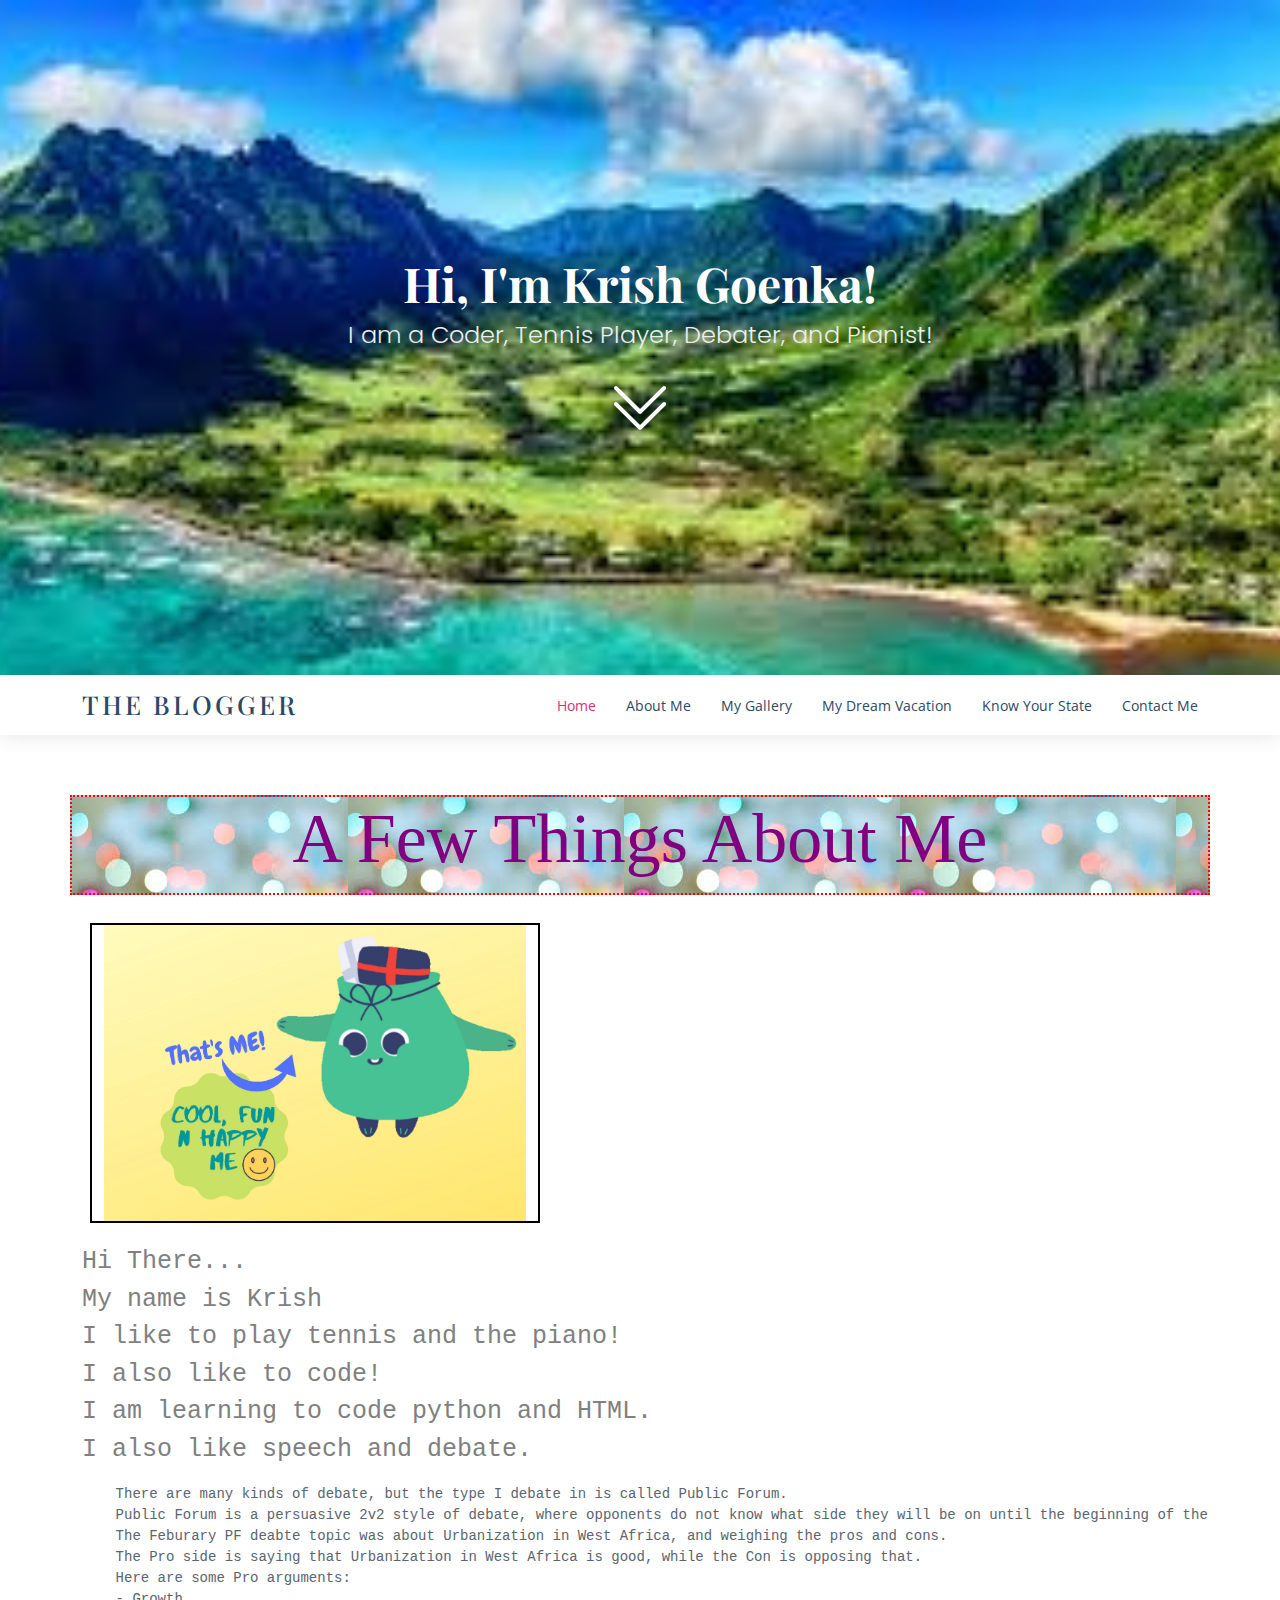
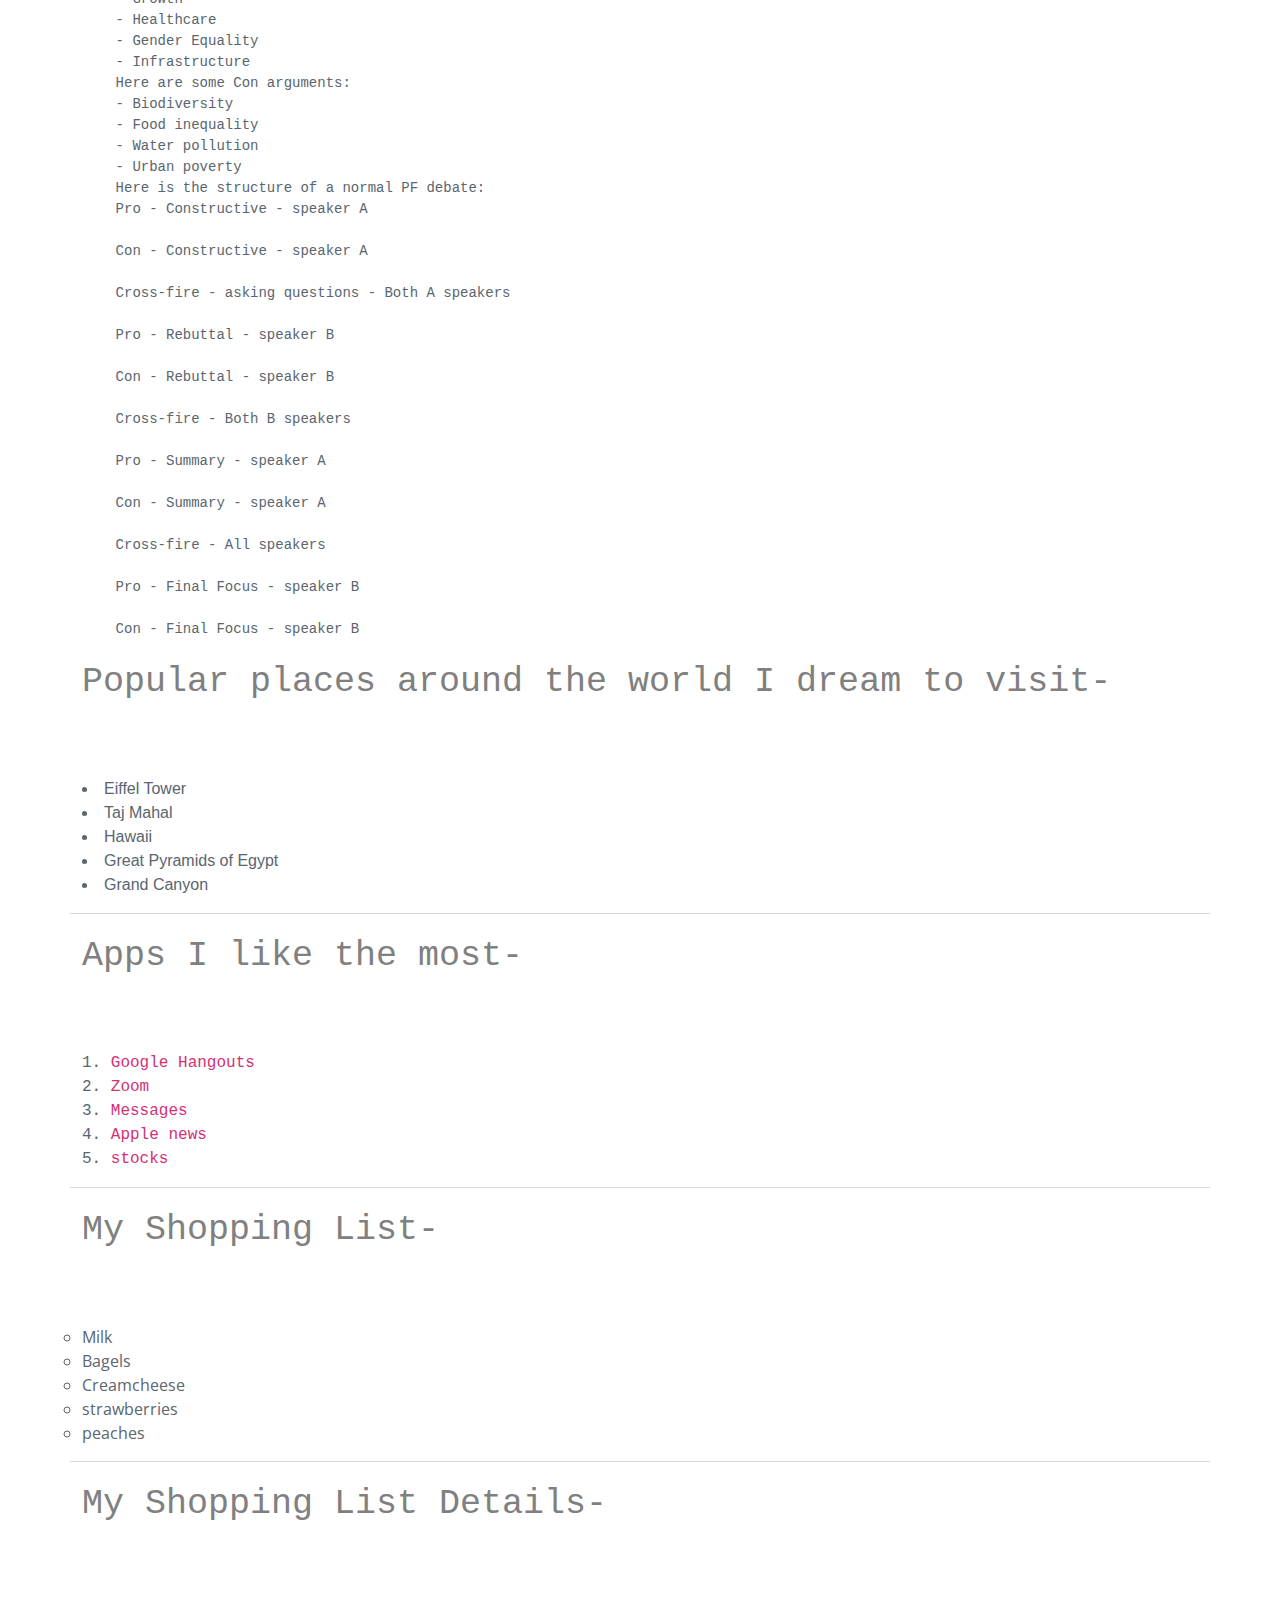
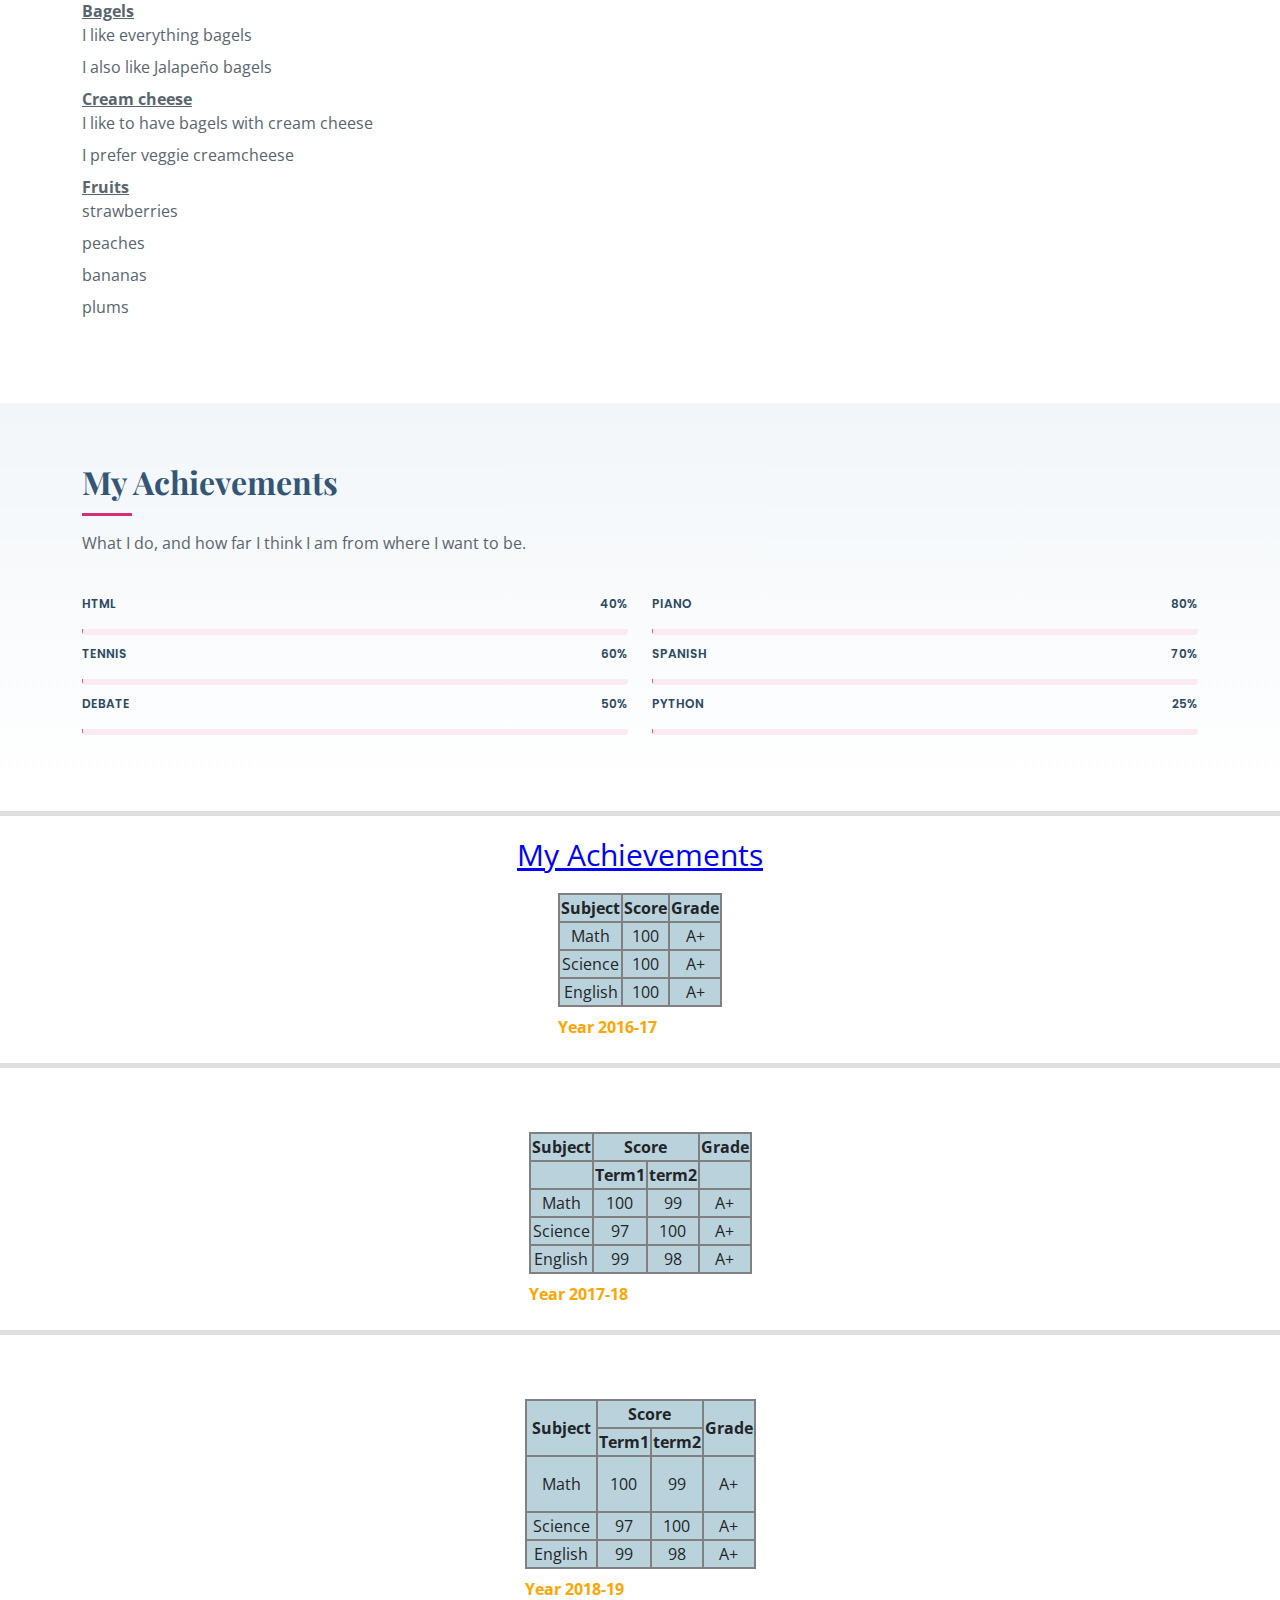
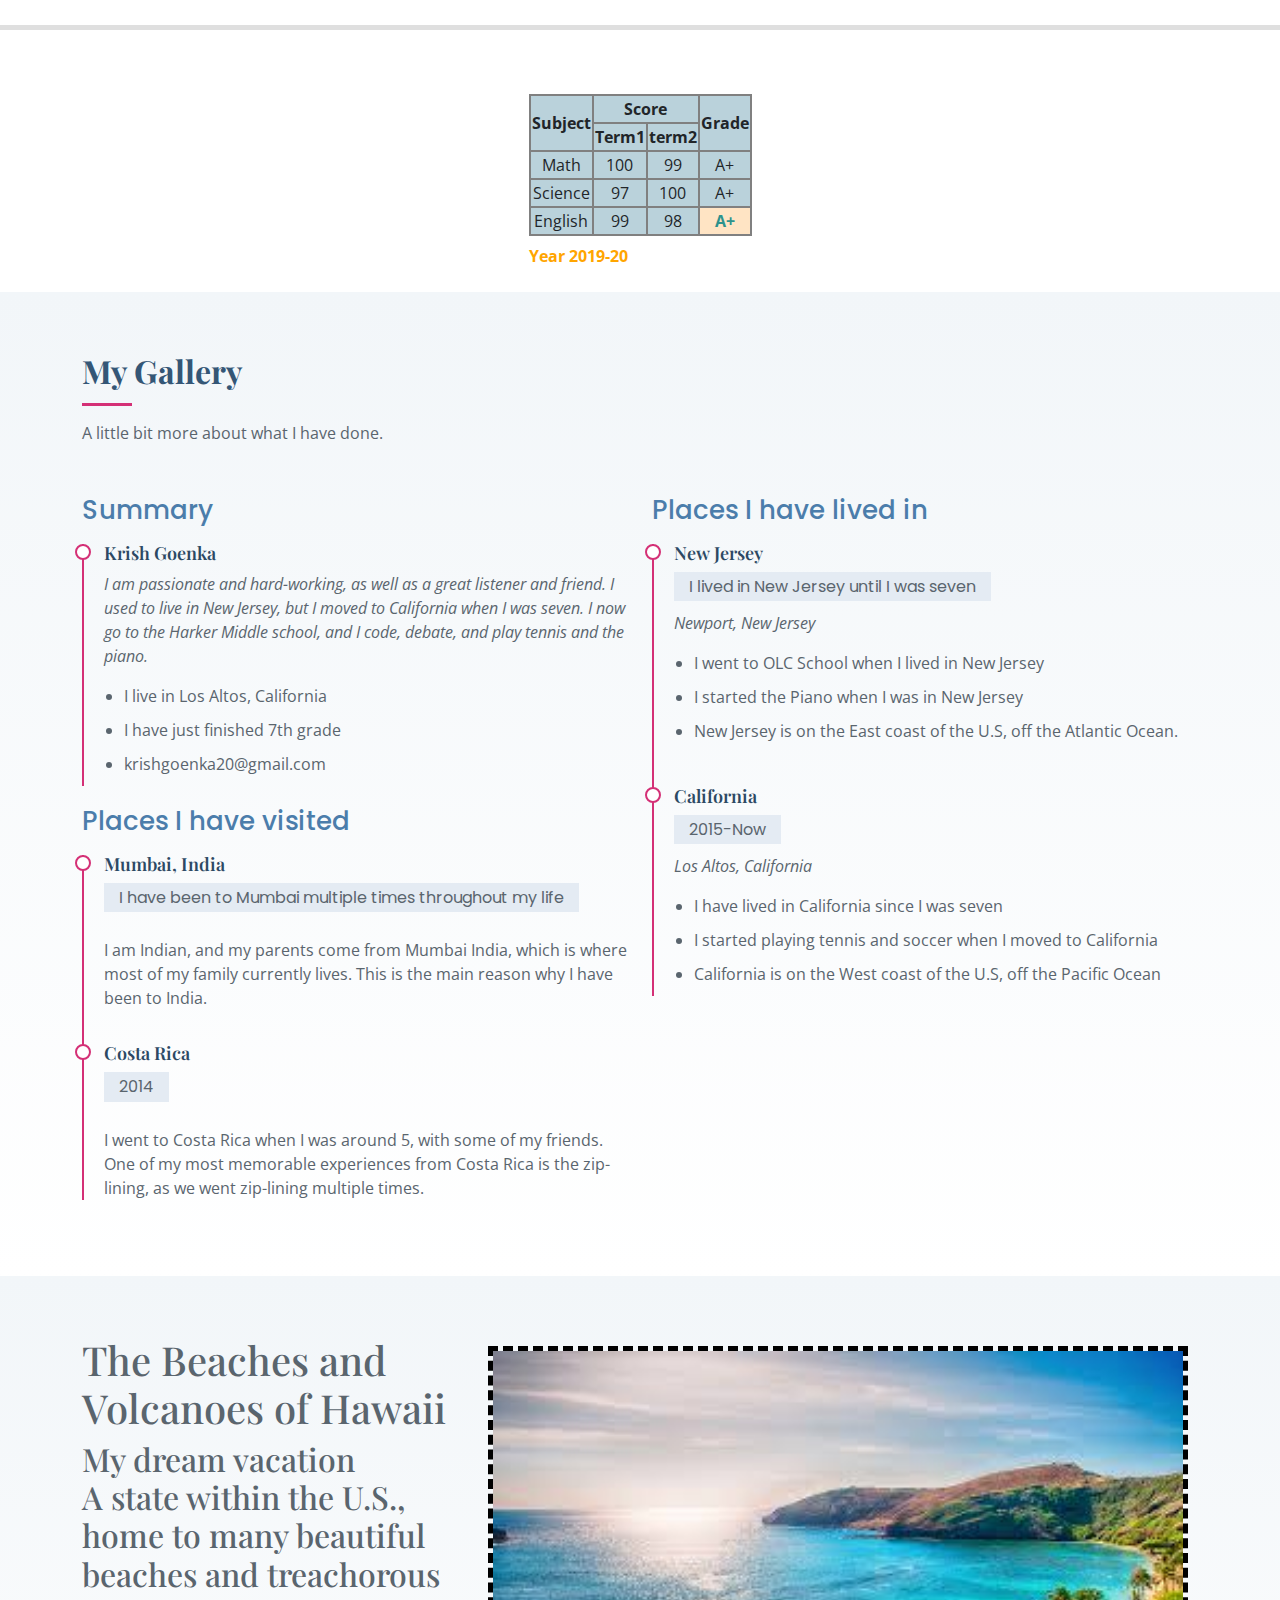
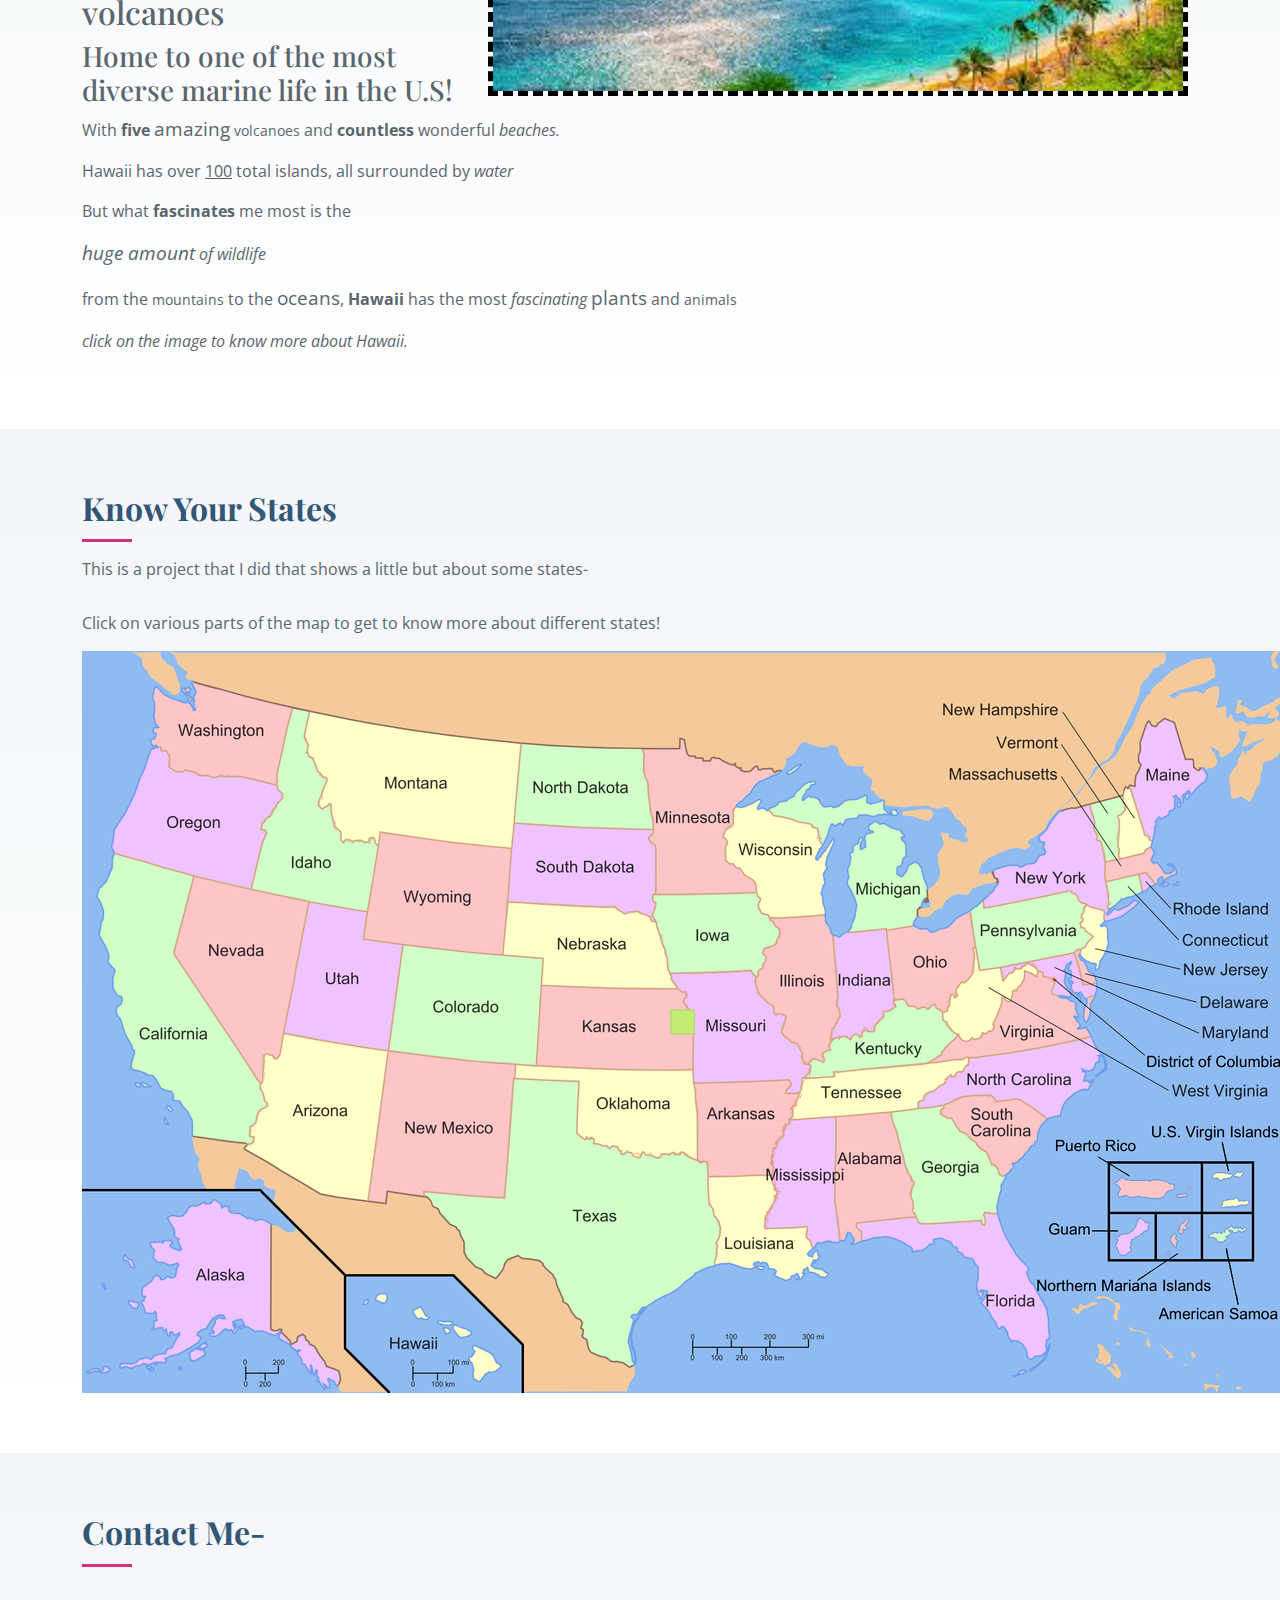
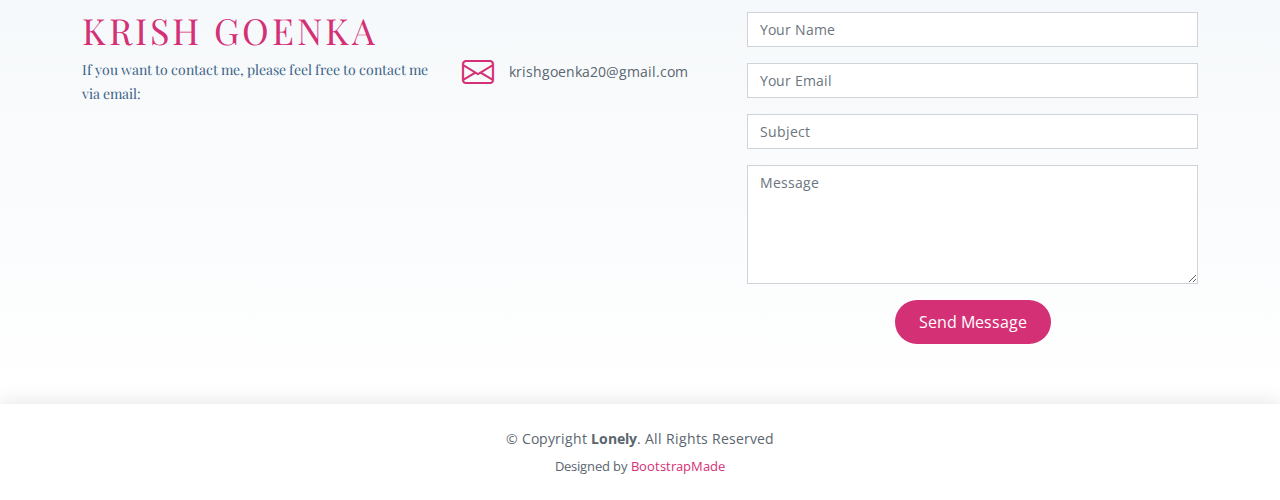
==== commit 6cdc03d6: "Update index.html" ====
--- a/index.html
+++ b/index.html
@@ -83,7 +83,7 @@
 
    <img src="That_s ME.jpg" style="height:300px;width:450px; border:2px solid black; float:left;margin:20px">
     <p style="color:gray;font-size: 25px;font-family: 'Courier New', Courier, monospace;">Hi There...<br>My name is Krish<br>I like to play tennis and the piano!<br>I also like to code!<br>I am learning to code python and HTML.
-    <br>I also like speech and debate.<br><br><br><br><br><br><br></p>
+    <br>I also like speech and debate.<br></p>
   
 <pre>    There are many kinds of debate, but the type I debate in is called Public Forum.
     Public Forum is a persuasive 2v2 style of debate, where opponents do not know what side they will be on until the beginning of the round.
@@ -121,13 +121,6 @@
     Pro - Final Focus - speaker B
 
     Con - Final Focus - speaker B
-
-    
-
-
-
-    
-
 </pre>
 
 <p style="font-family:Courier; font-size: 35px;text-align: left;color:grey ">Popular places around the world I dream to visit-<br><br></p>
--- a/style.css
+++ b/style.css
@@ -309,7 +309,7 @@
 #hero {
   width: 100%;
   height: 75vh;
-  background: url("../img/hawaii...jpeg") top center;
+  background: url("hawaii...jpeg") top center;
   background-size: cover;
   padding: 0 15px;
 }
@@ -508,7 +508,7 @@
 }
 
 .about .image {
-  background: url("../img/me.jpg") center center no-repeat;
+  background: url("me.jpg") center center no-repeat;
   background-size: cover;
   min-height: 400px;
 }
@@ -1152,4 +1152,4 @@
 	caption{
 	color:orange;font-weight:bold;}
 	.content hr{
-	height:5px;border-width:3px;border-color:#34eba4;background-color:gray;}+	height:5px;border-width:3px;border-color:#34eba4;background-color:gray;}
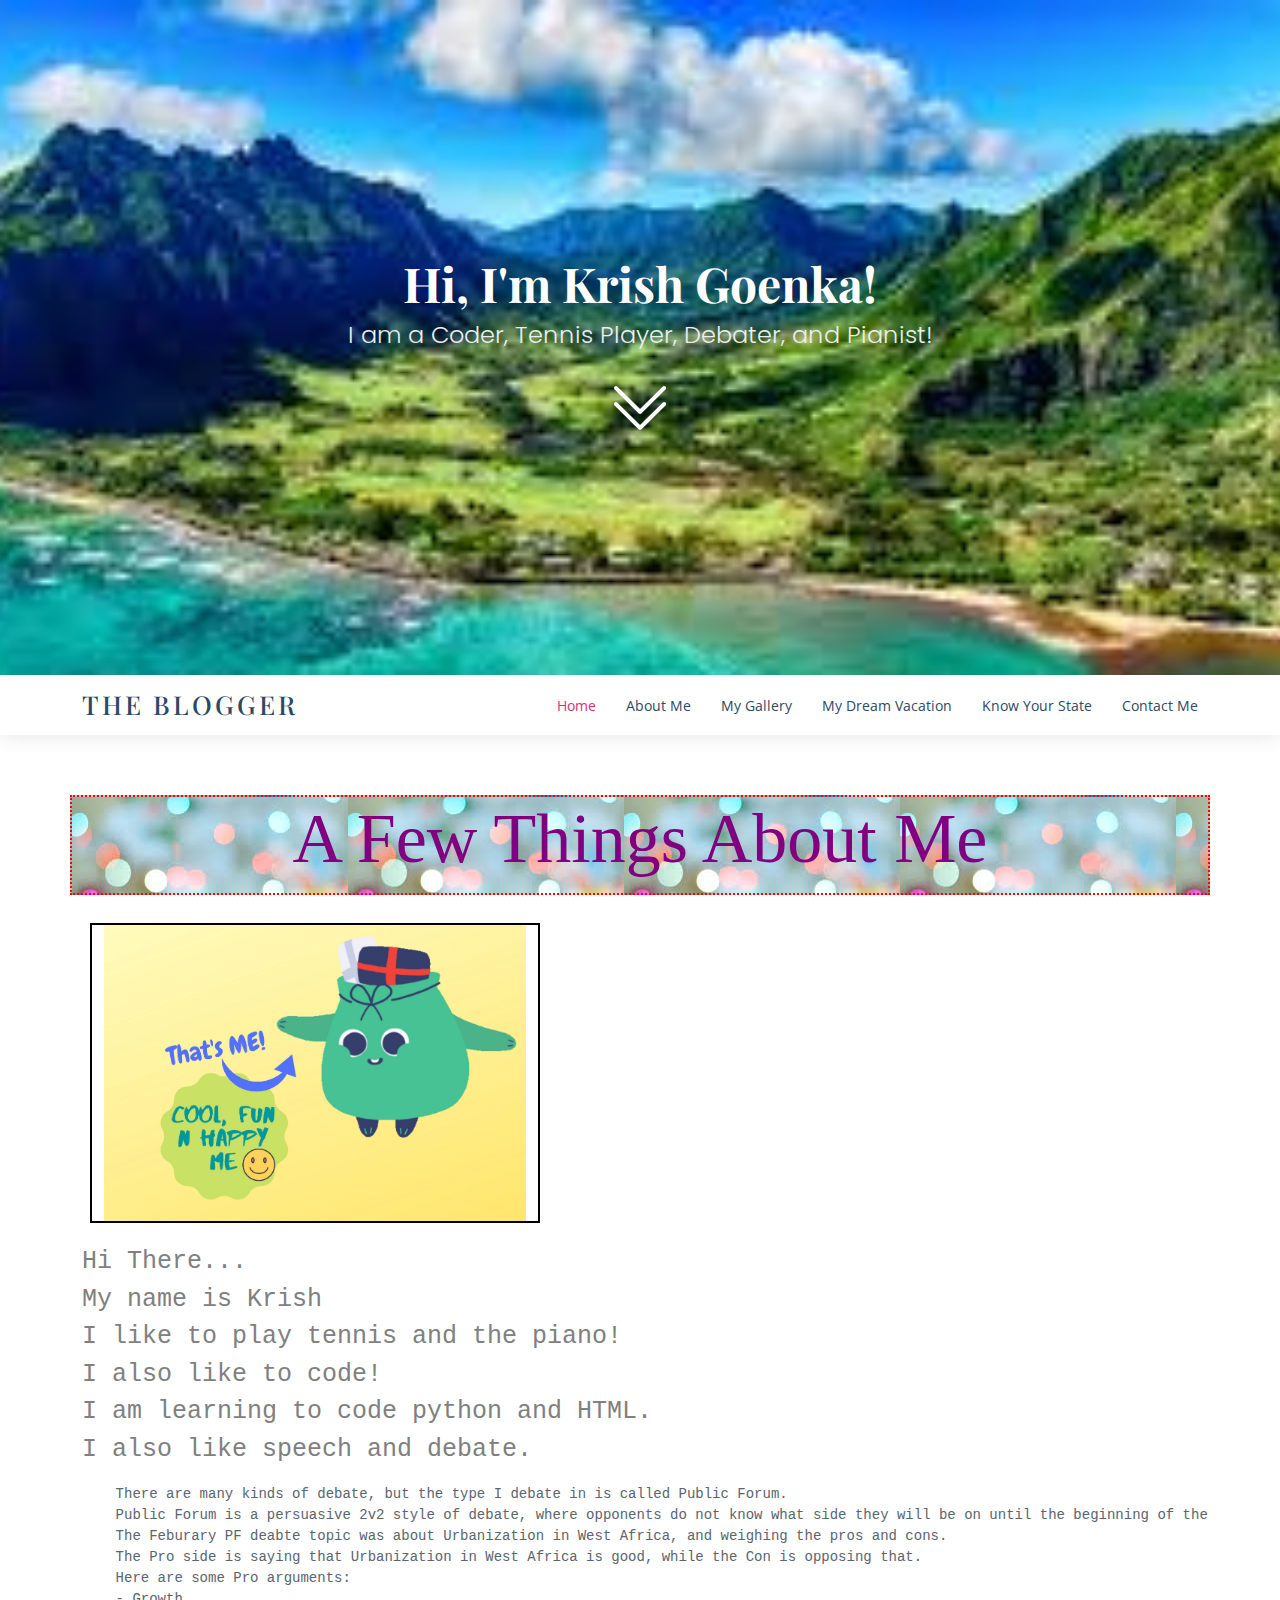
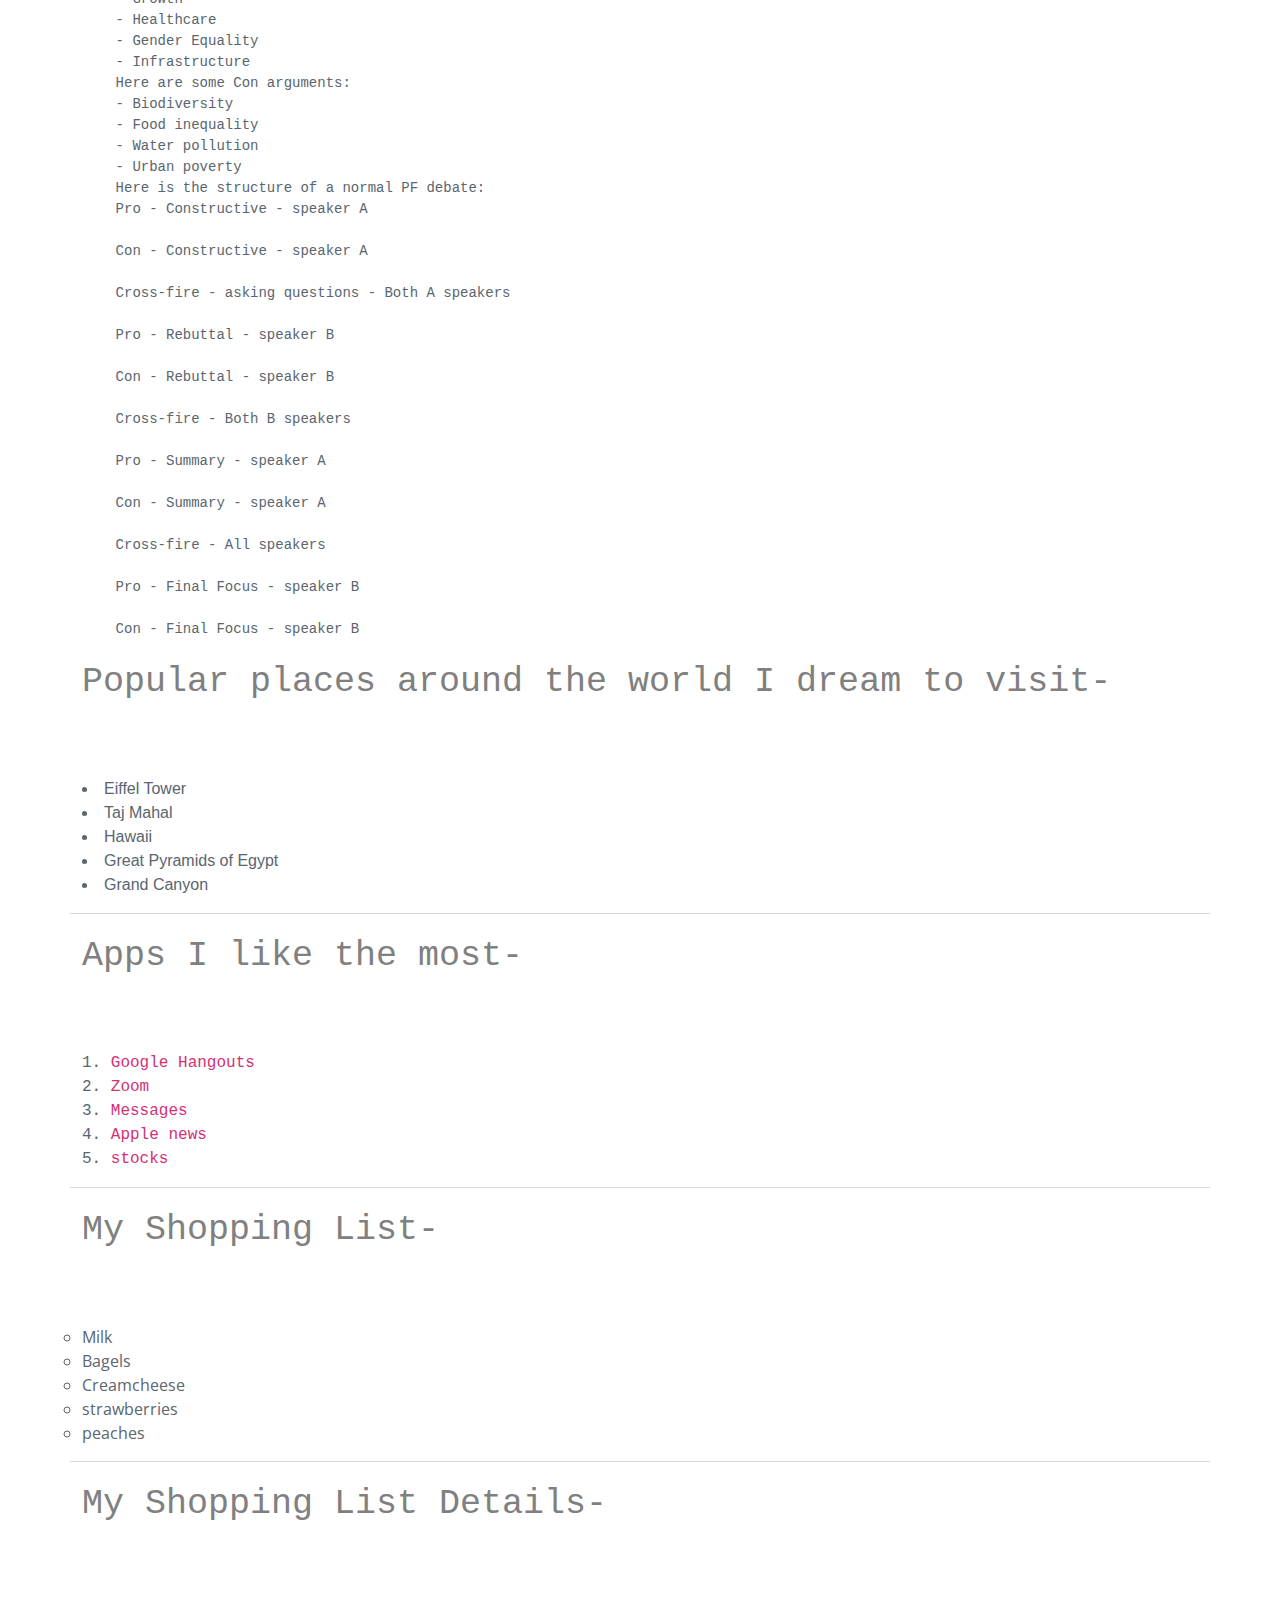
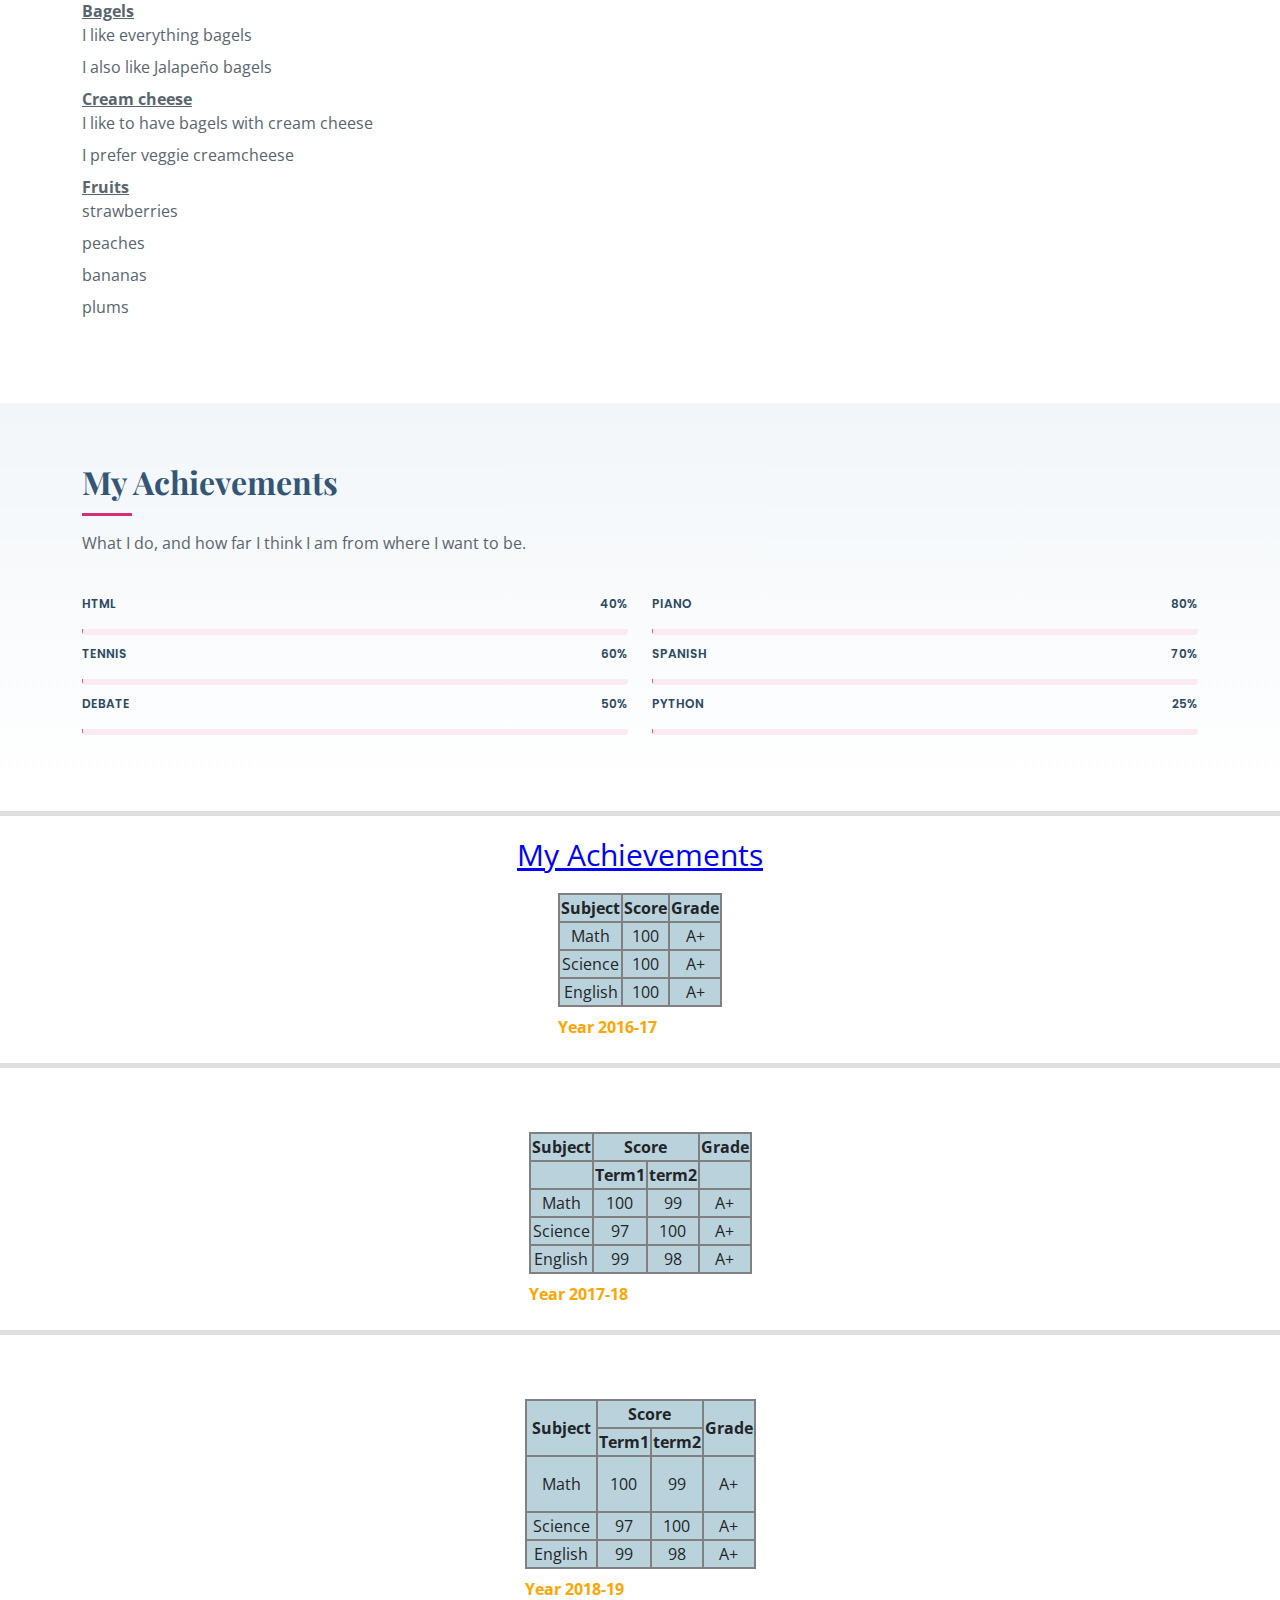
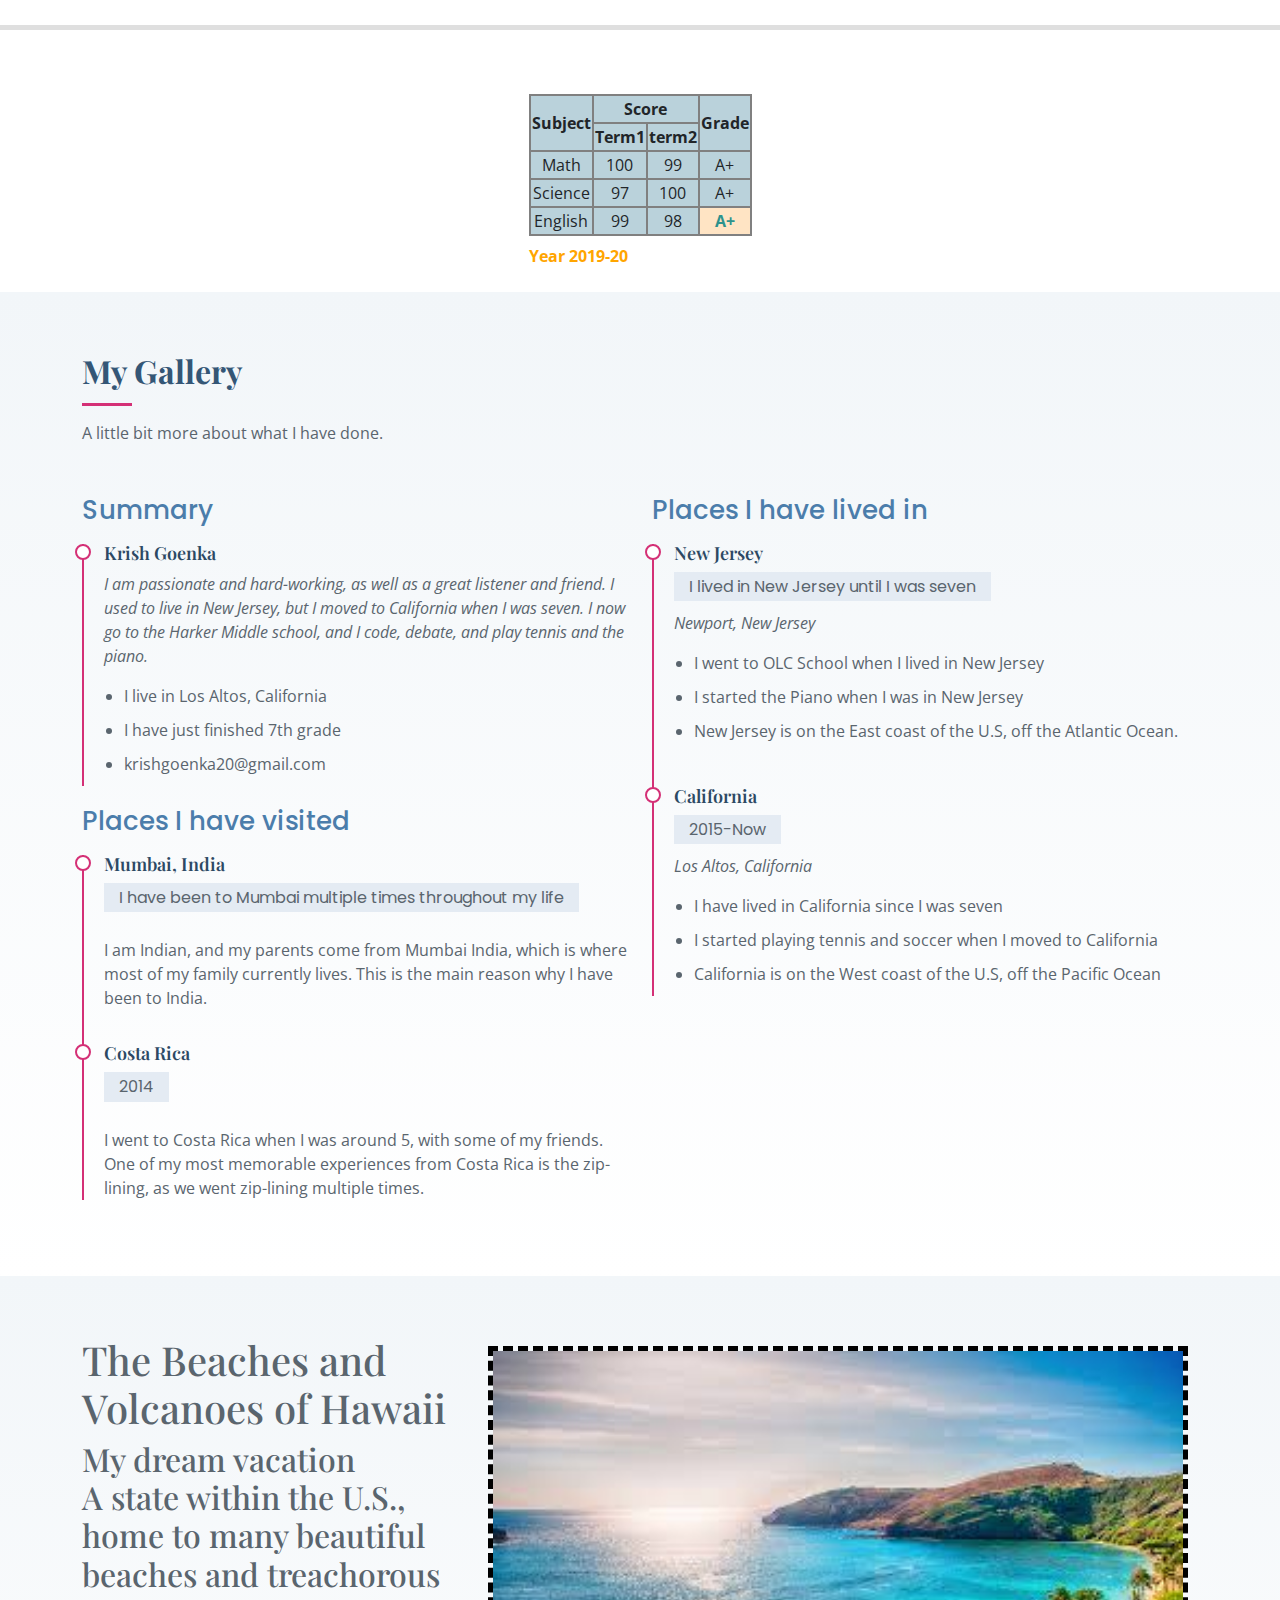
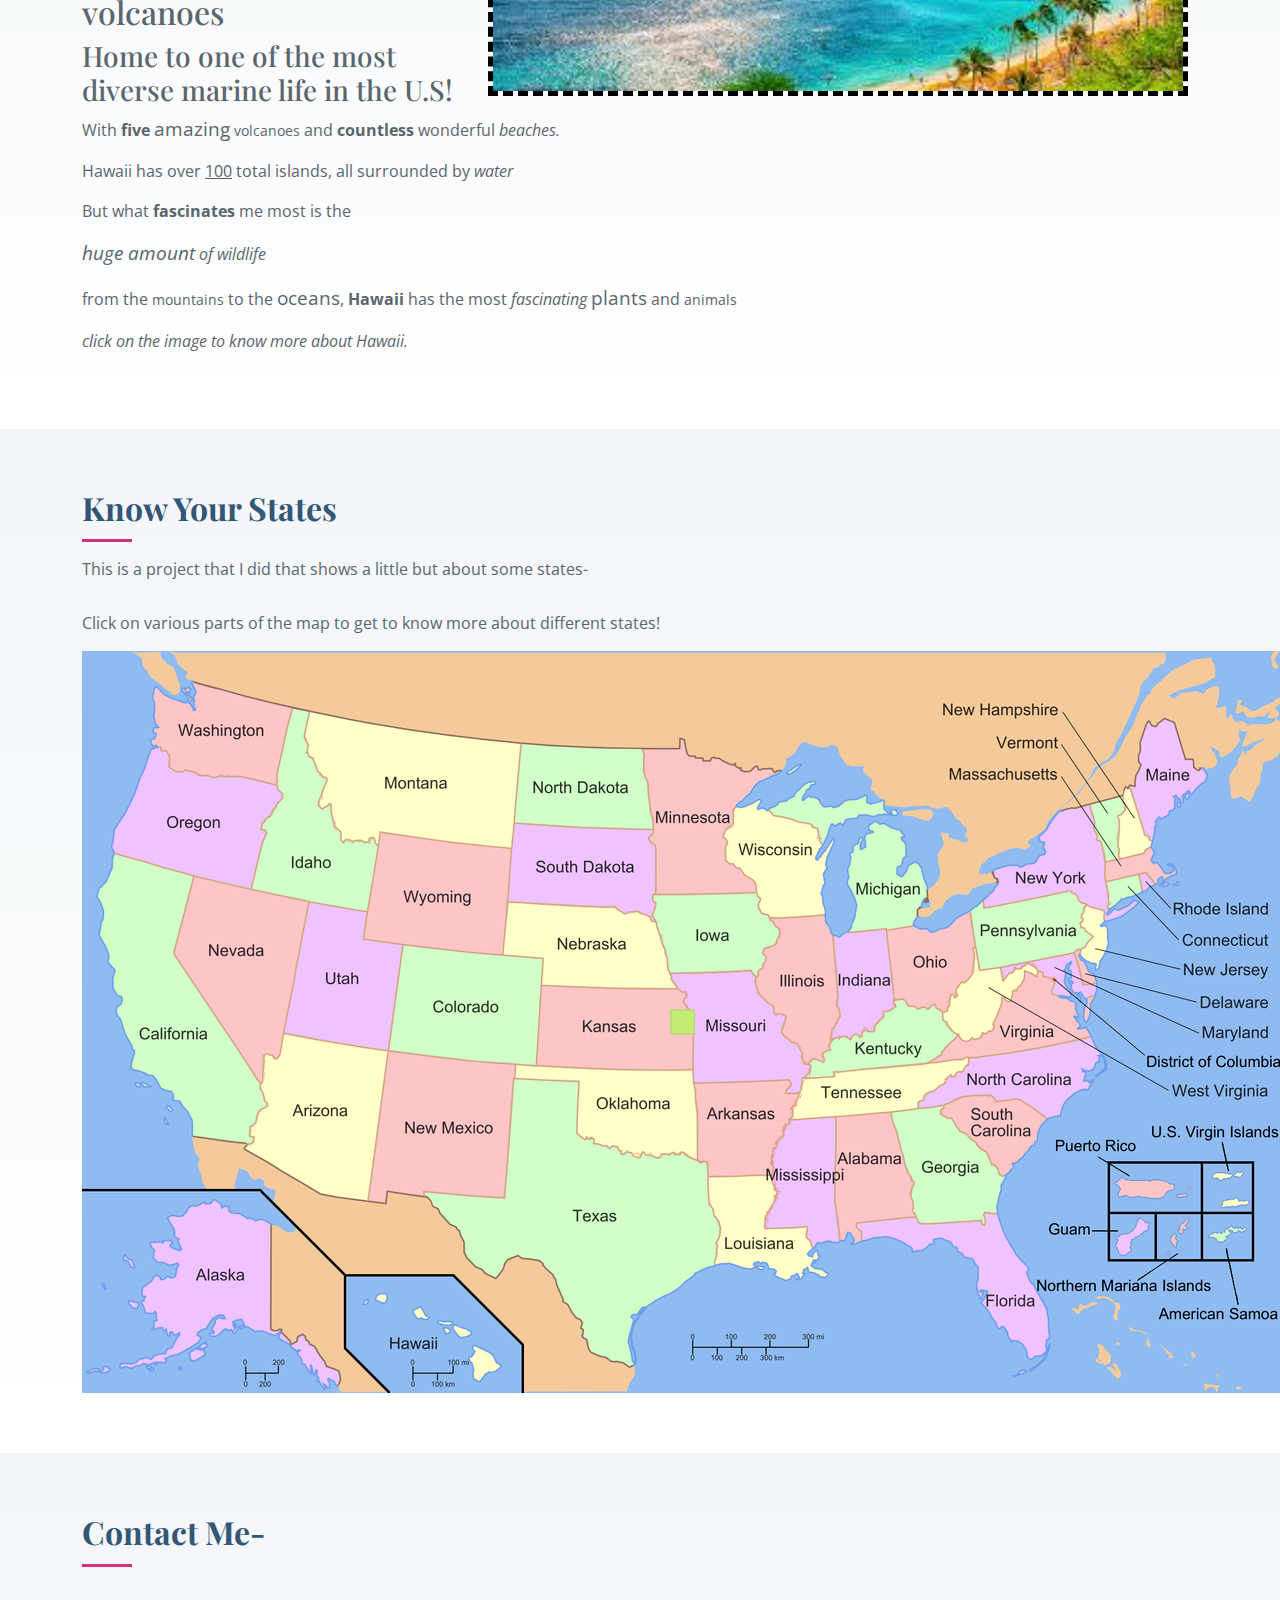
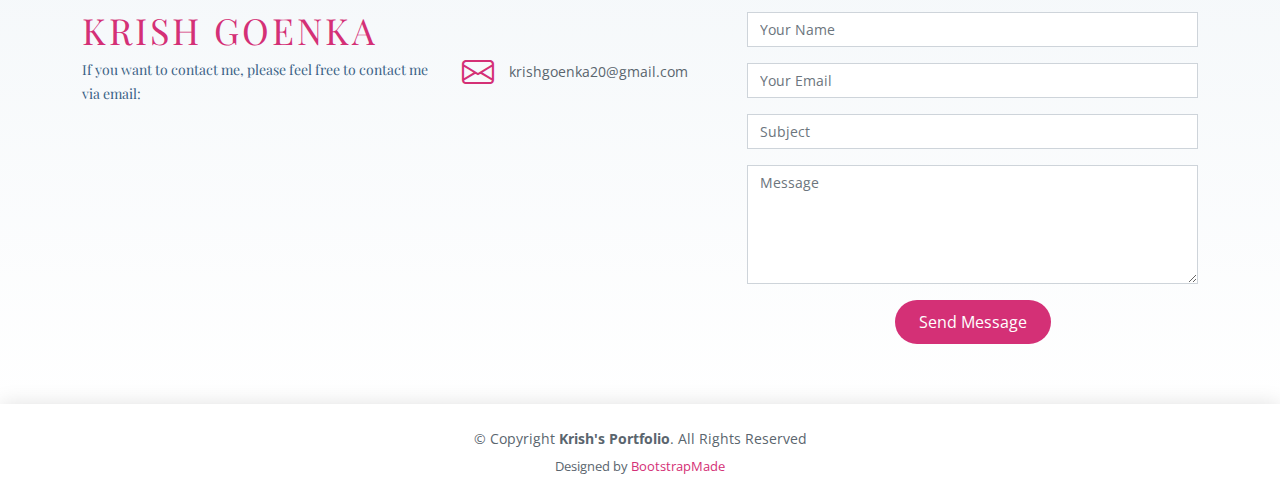
==== commit 3d6fc68b: "Update index.html" ====
--- a/index.html
+++ b/index.html
@@ -607,7 +607,7 @@
   <footer id="footer">
     <div class="container">
       <div class="copyright">
-        &copy; Copyright <strong><span>Lonely</span></strong>. All Rights Reserved
+        &copy; Copyright <strong><span>Krish's Portfolio</span></strong>. All Rights Reserved
       </div>
       <div class="credits">
         <!-- All the links in the footer should remain intact. -->
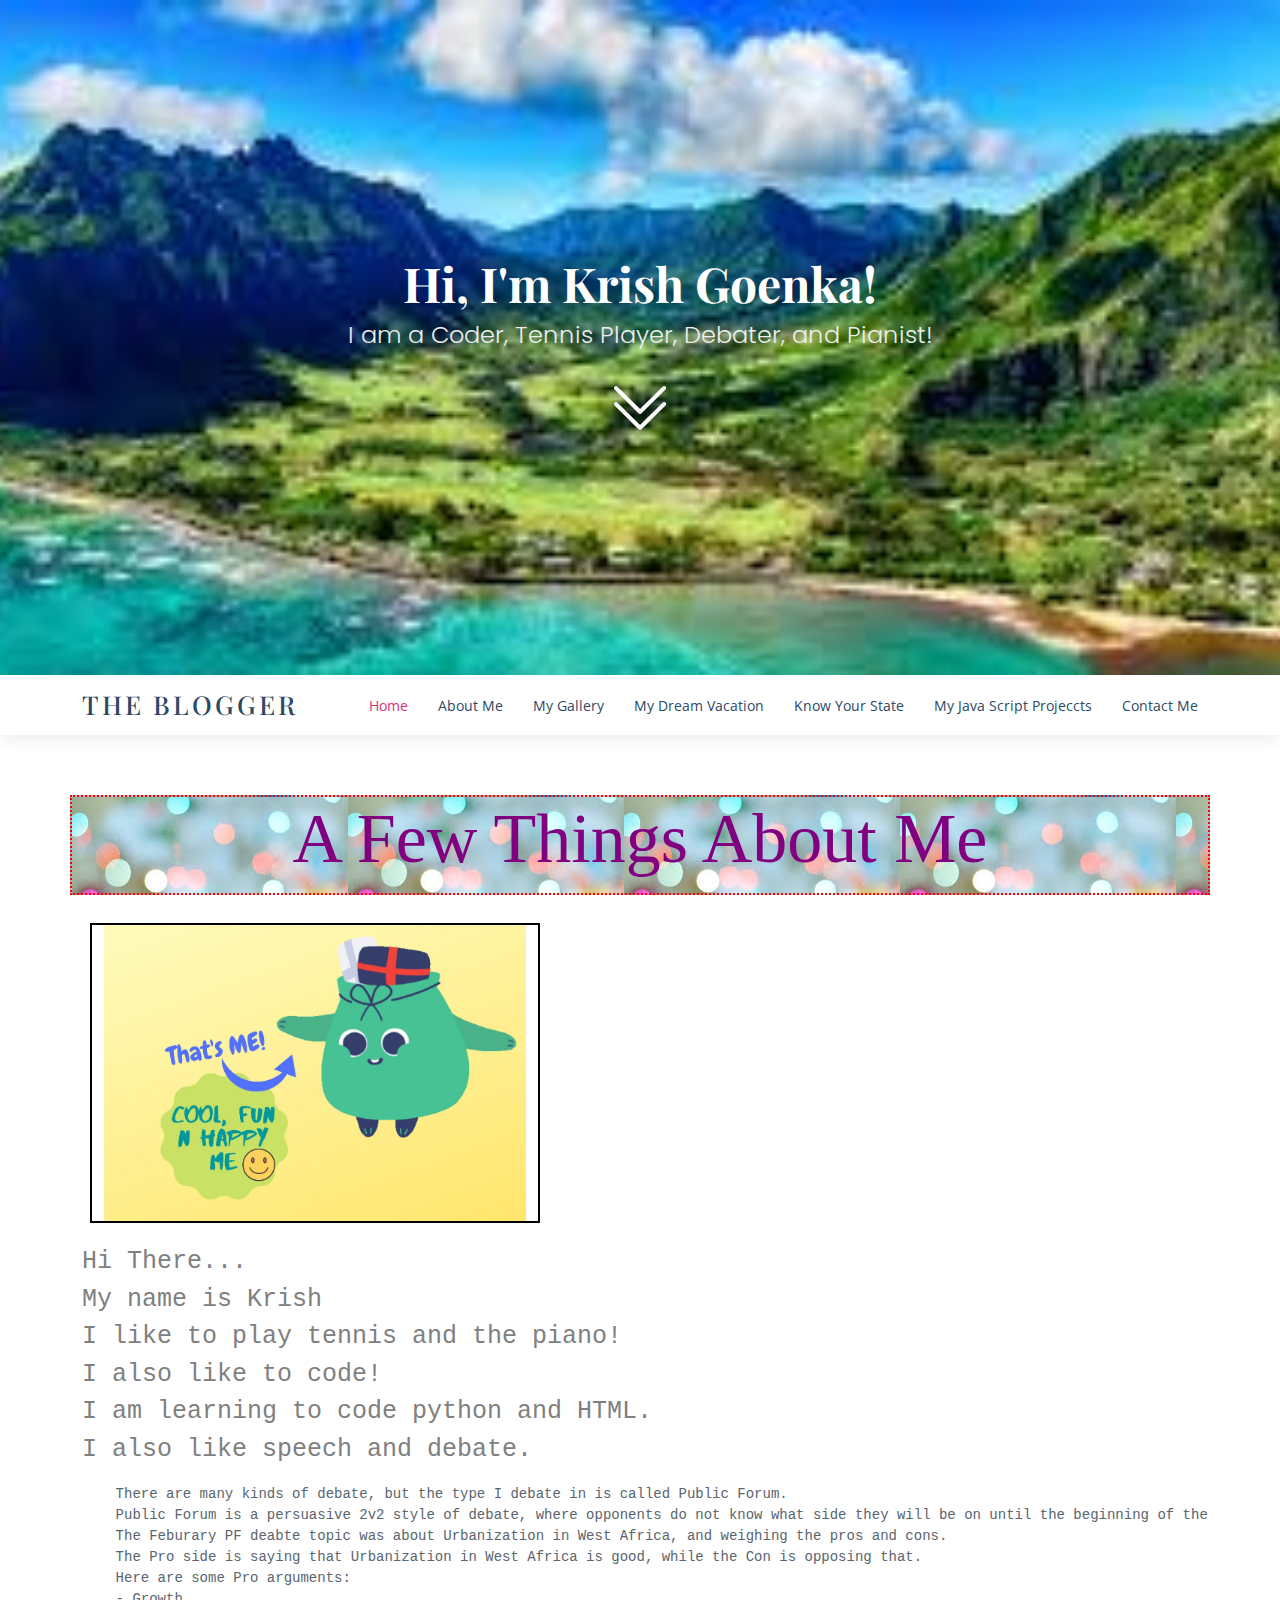
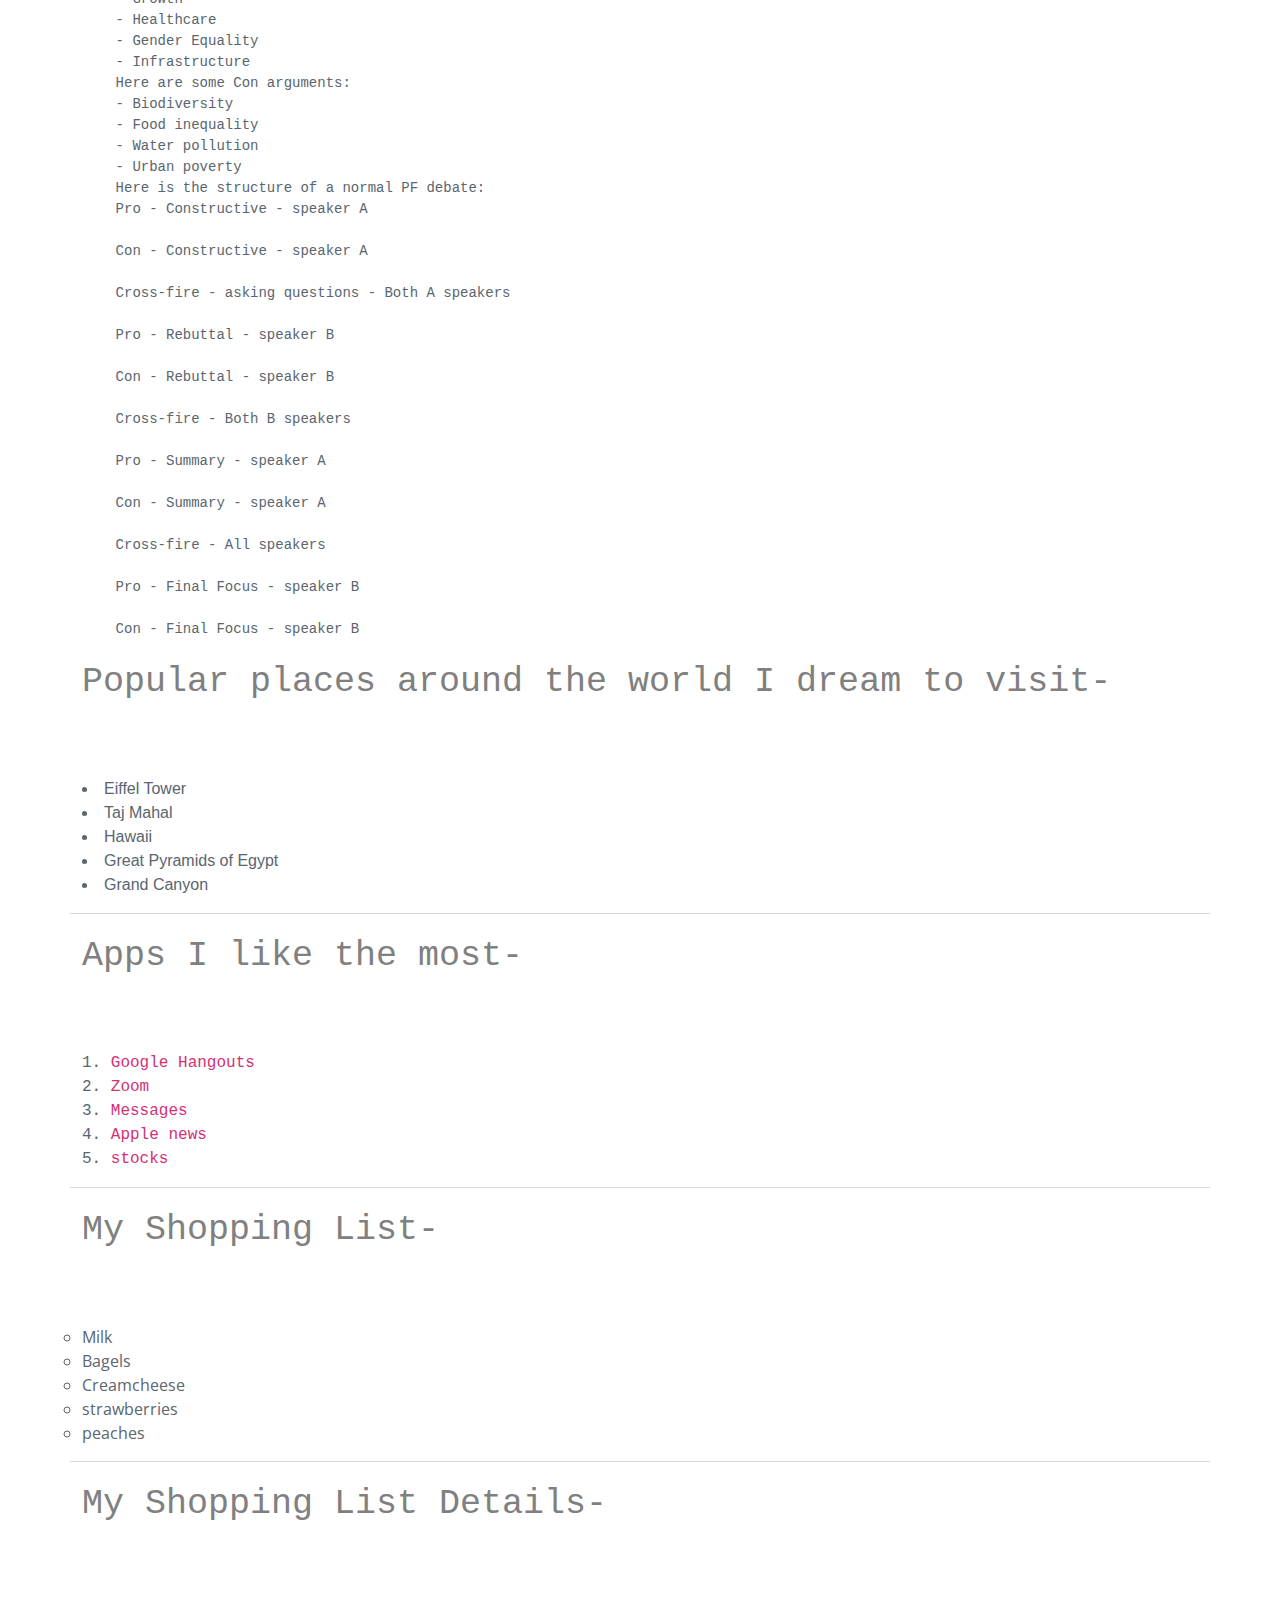
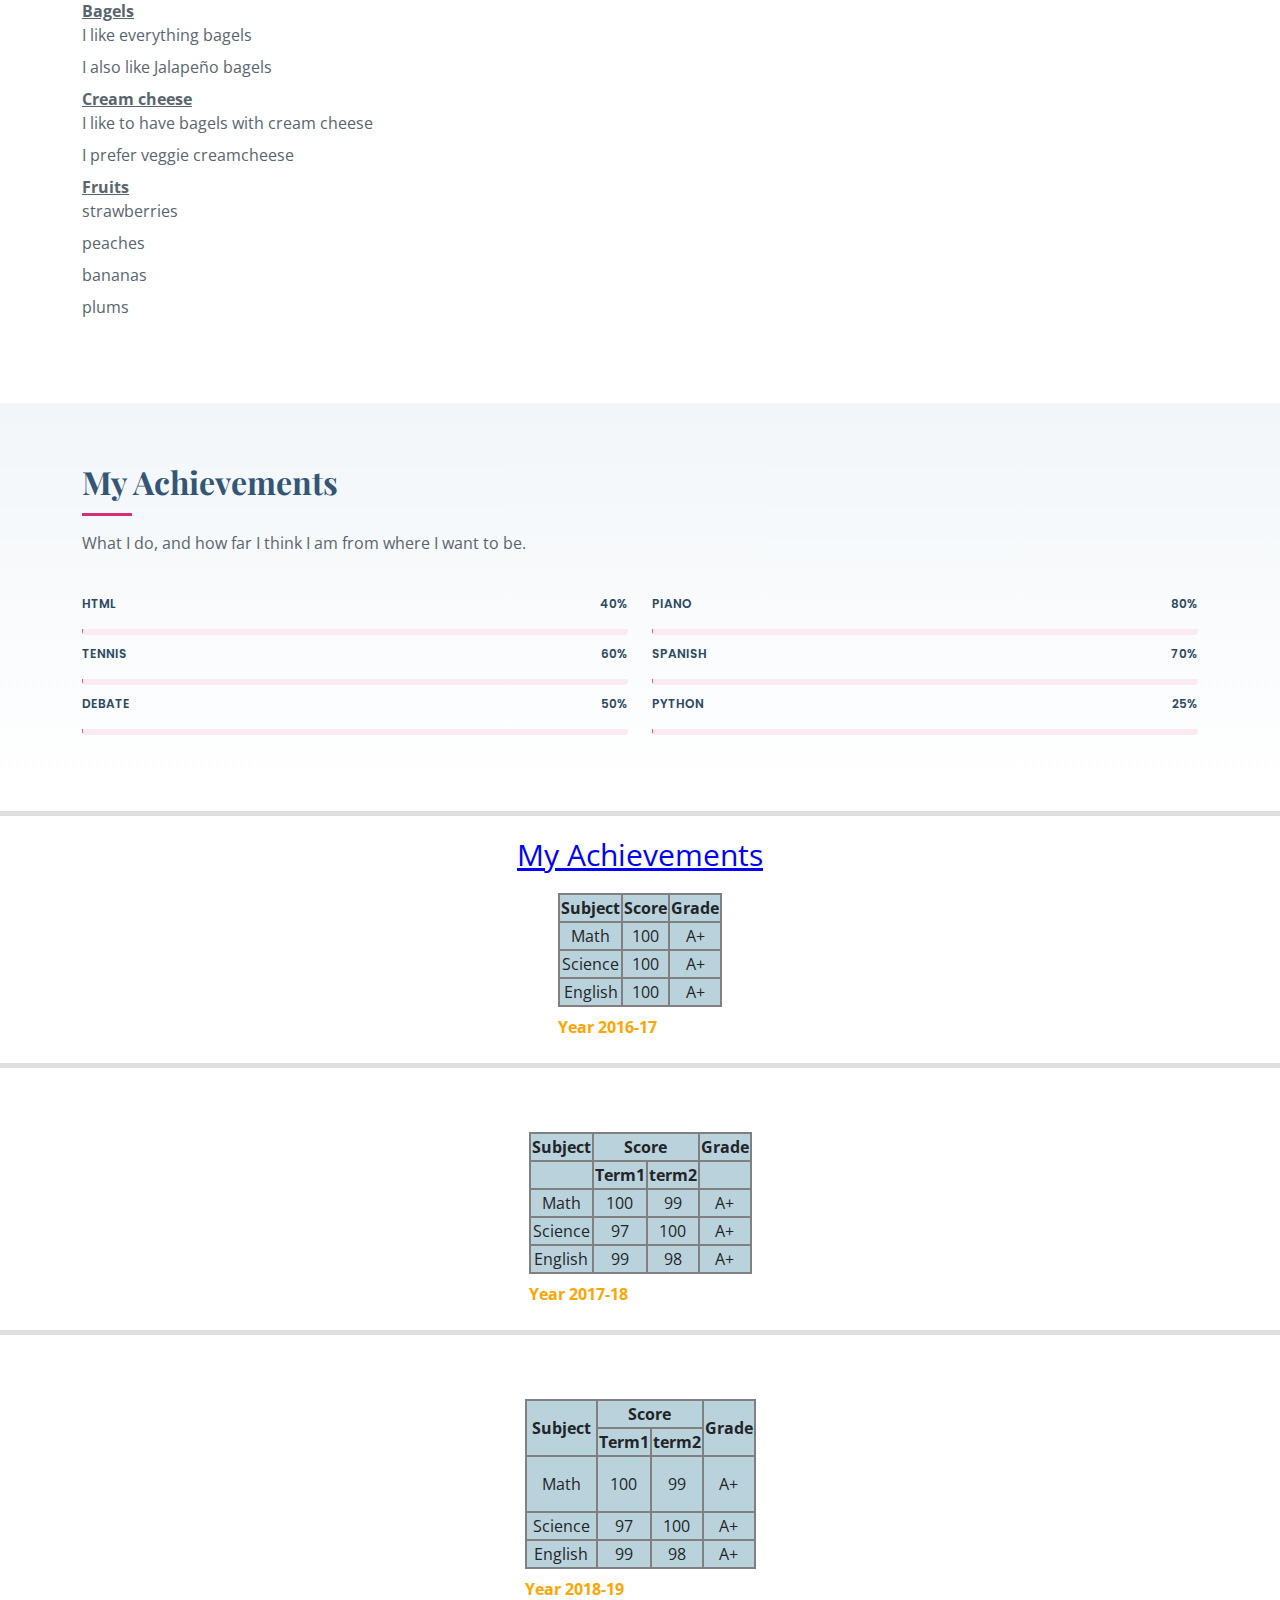
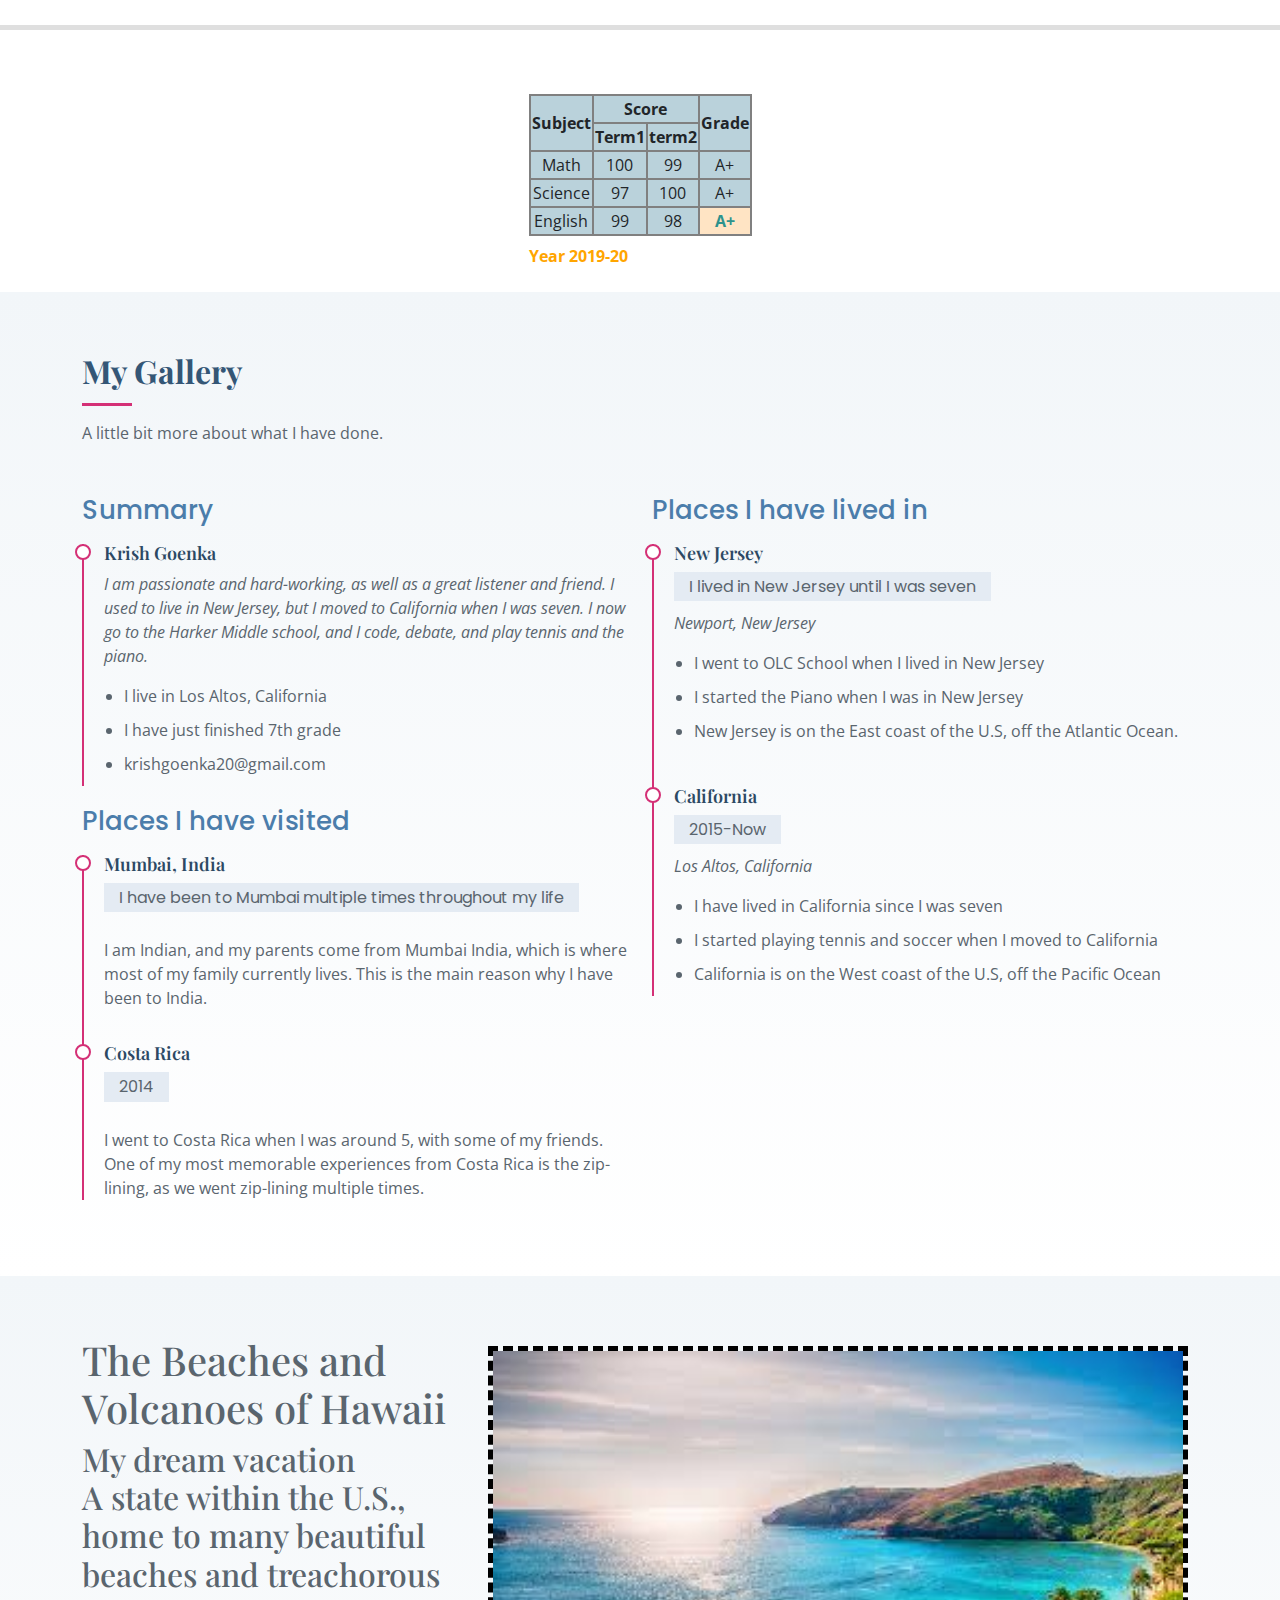
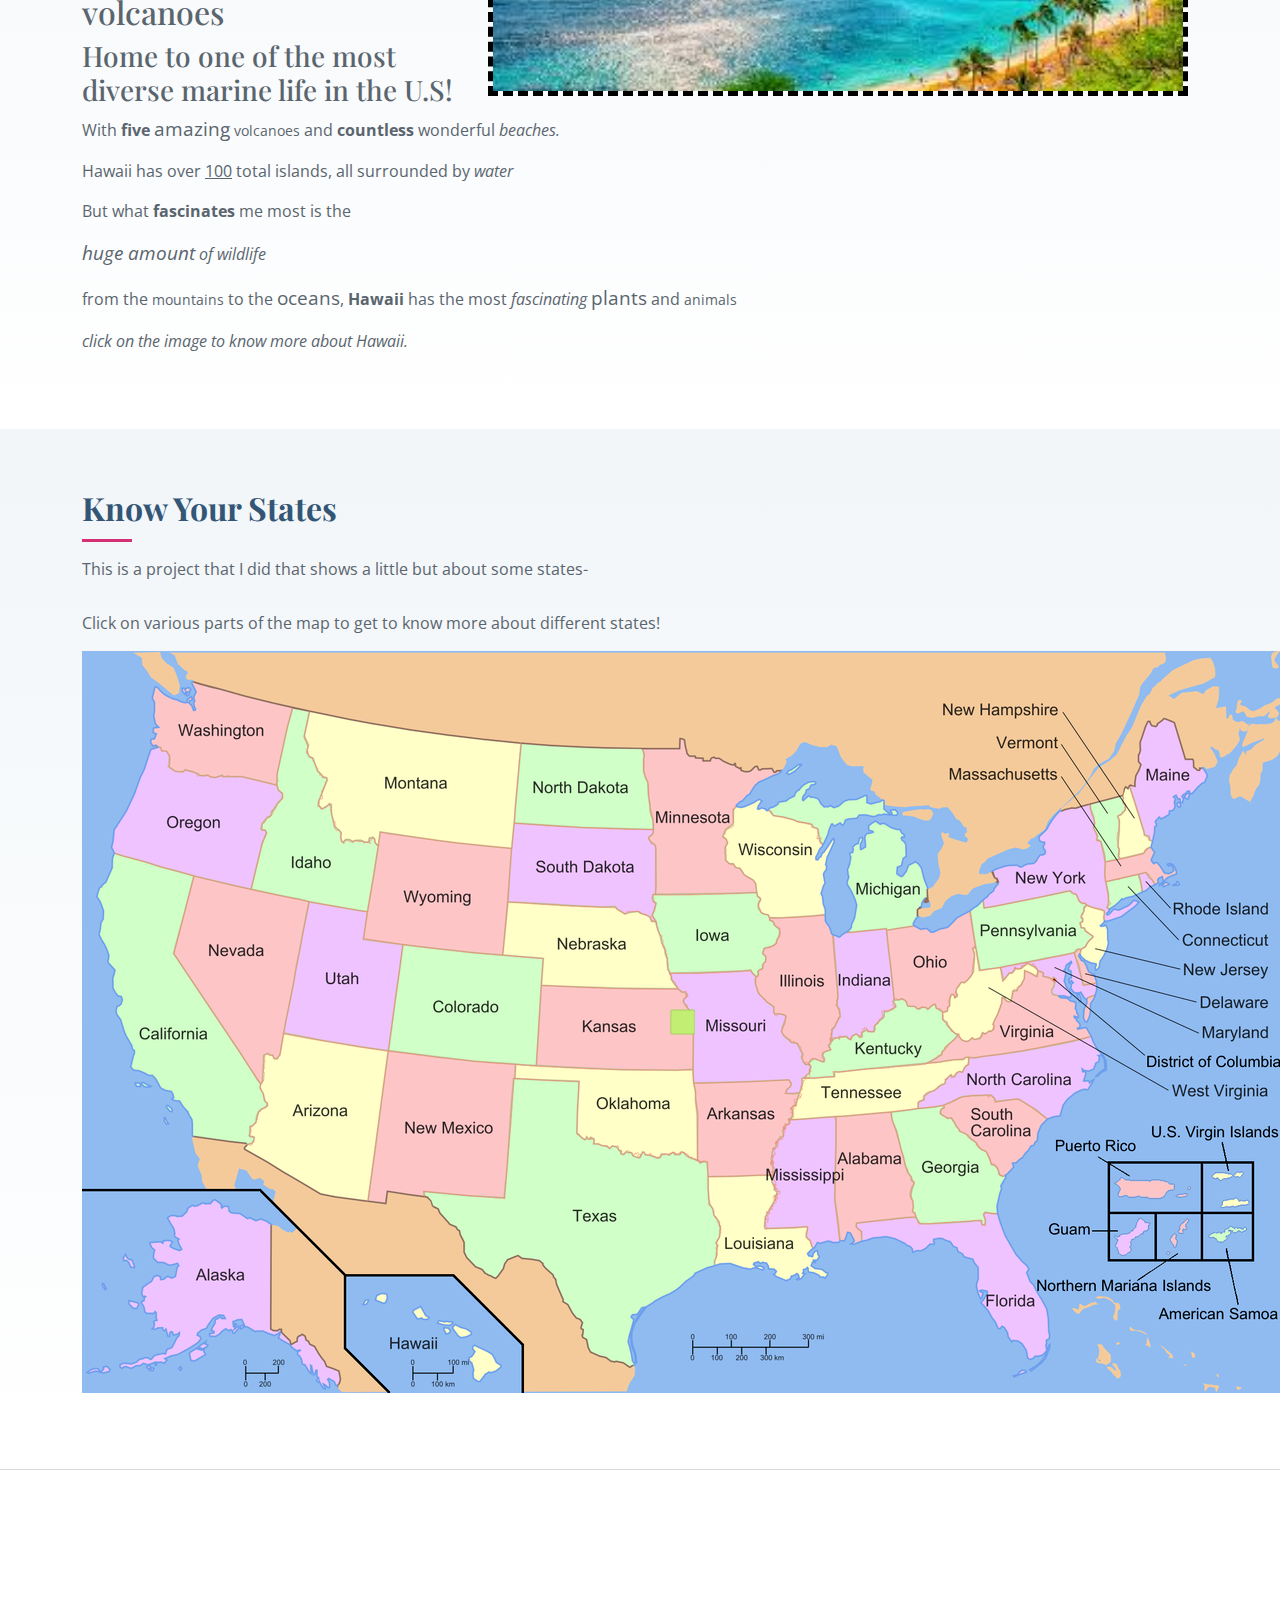
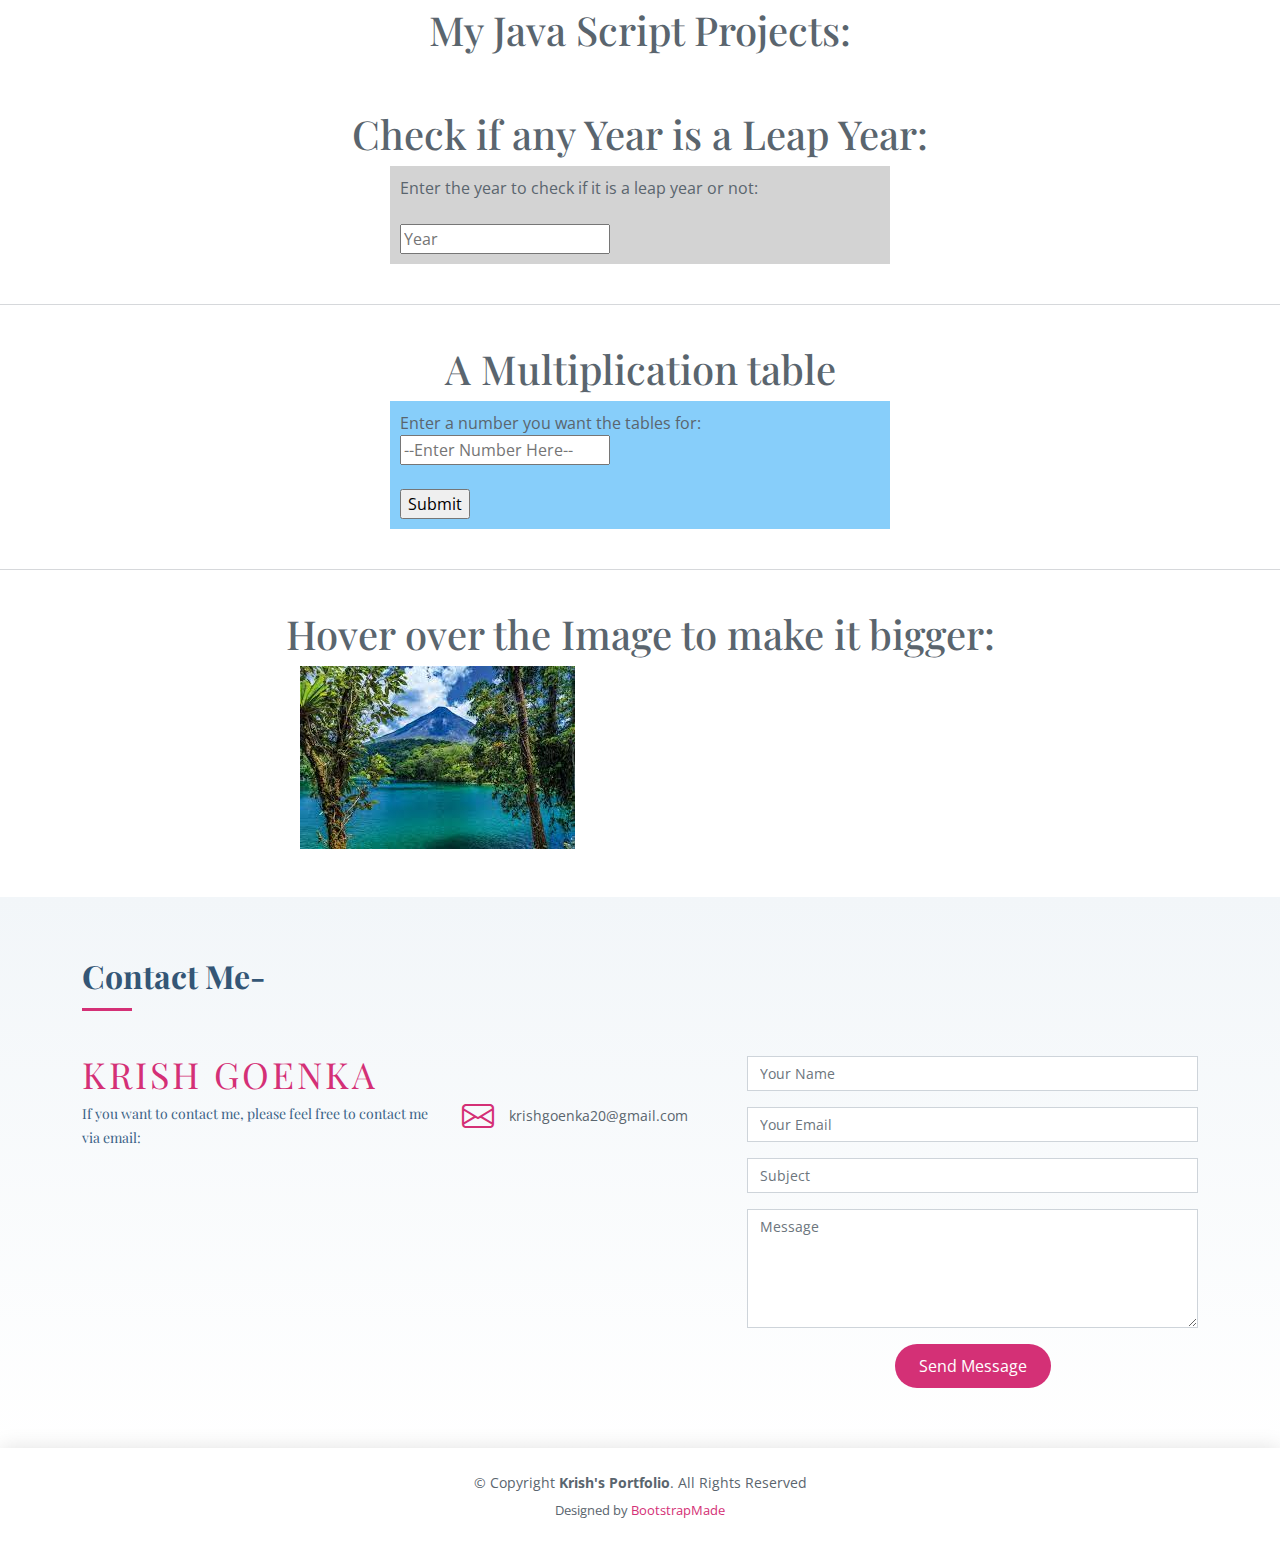
==== commit 9f360b84: "Update index.html" ====
--- a/index.html
+++ b/index.html
@@ -60,6 +60,7 @@
           <li><a class="nav-link scrollto" href="#resume">My Gallery</a></li>
           <li><a class="nav-link scrollto" href="#services">My Dream Vacation</a></li>
           <li><a class="nav-link scrollto" href="#portfolio">Know Your State</a></li>
+	  <li><a class="nav-link scrollto" href="#JavaScript">My Java Script Projeccts</a></li>
           
              
           <li><a class="nav-link scrollto" href="#contact">Contact Me</a></li>
@@ -538,6 +539,94 @@
       </div>
     </section><!-- End Portfolio Section -->
 
+    <!-- ======= JavaScript Section ======= -->
+    <hr>
+    <section id="JavaScript" class="JavaScript"></section>
+
+    <h1 style="text-align: center">My Java Script Projects:</h1><br><br>
+
+    <h1 style="text-align: center">Check if any Year is a Leap Year: </h1>
+    <form style = "background-color: lightgray; margin: auto; width: 500px; padding: 10px;">
+        Enter the year to check if it is a leap year or not: <br><br>
+    <input id= "inputyear" placeholder="Year" type="number" oninput="checkleapyear(this.value)">
+    <span id="output"></span>
+    </form>
+
+    
+    
+    <script>
+        function checkleapyear(valNum) {
+            year = parseInt(valNum)
+            isleap = year % 100 === 0 ? year % 400 === 0 : year % 4 === 0;
+            if (isleap == true) {
+                document.getElementById("output").innerHTML = valNum + " is a leap year";
+            } else {
+                document.getElementById("output").innerHTML = valNum + " is not a leap year";
+            }
+        }
+    </script><br><hr><br>
+
+<h1 style="text-align: center">A Multiplication table</h1>
+        
+<form style = "background-color: lightskyblue; margin: auto; width: 500px; padding: 10px;">
+    <label>Enter a number you want the tables for: </label>
+    <input id= "input_num"  placeholder="--Enter Number Here--" type="number" min="1" ><br><br>
+    <input value="Submit" id= "submit1" type="button" onclick="create_table()">
+</form>
+
+<div id="multtable">
+    <table id="mytable" cell_padding="5px"></table>
+</div>
+<script>
+    function create_table(rows) {
+        var j=1;
+        rows=document.getElementById("input_num").value;
+        output_row = document.createElement("tr");
+        document.getElementById("mytable").appendChild(output_row);
+        output_td = document.createElement("td");
+
+        while(j<= 10) {
+            output_td = document.createElement('td');
+            output_td.innerHTML = rows * j;
+            output_row.appendChild(output_td)
+            j=j+1;
+
+        }
+        document.getElementById('mytable').style.display = "block"
+    }
+
+</script><br><hr><br>
+
+<h1 style="text-align: center;">Hover over the Image to make it bigger: </h1>
+        
+        <img src="costa rica.jpeg" id="images" onmouseover="chngImage1()" onmouseout="chngImage2()" onclick= "normal()" style="margin-left: 300px;"><br>
+        
+        <script>
+            
+            function chngImage2() {
+                document.getElementById("images").style.width = "15vw";
+                document.getElementById("images").style.height = "15vh";
+
+
+            }
+            function chngImage1() {
+                document.getElementById("images").style.width = "60vw";
+                document.getElementById("images").style.height = "75vh";
+
+            }
+            function normal() {
+                document.getElementById("images").style.height = "27vh";
+                document.getElementById("images").style.width = "27vw";
+
+            }
+
+            
+        </script>
+
+<br><br>
+
+    <!-- End JavaScript Section -->
+
     <!-- ======= Contact Section ======= -->
     <section id="contact" class="contact section-bg">
       <div class="container">
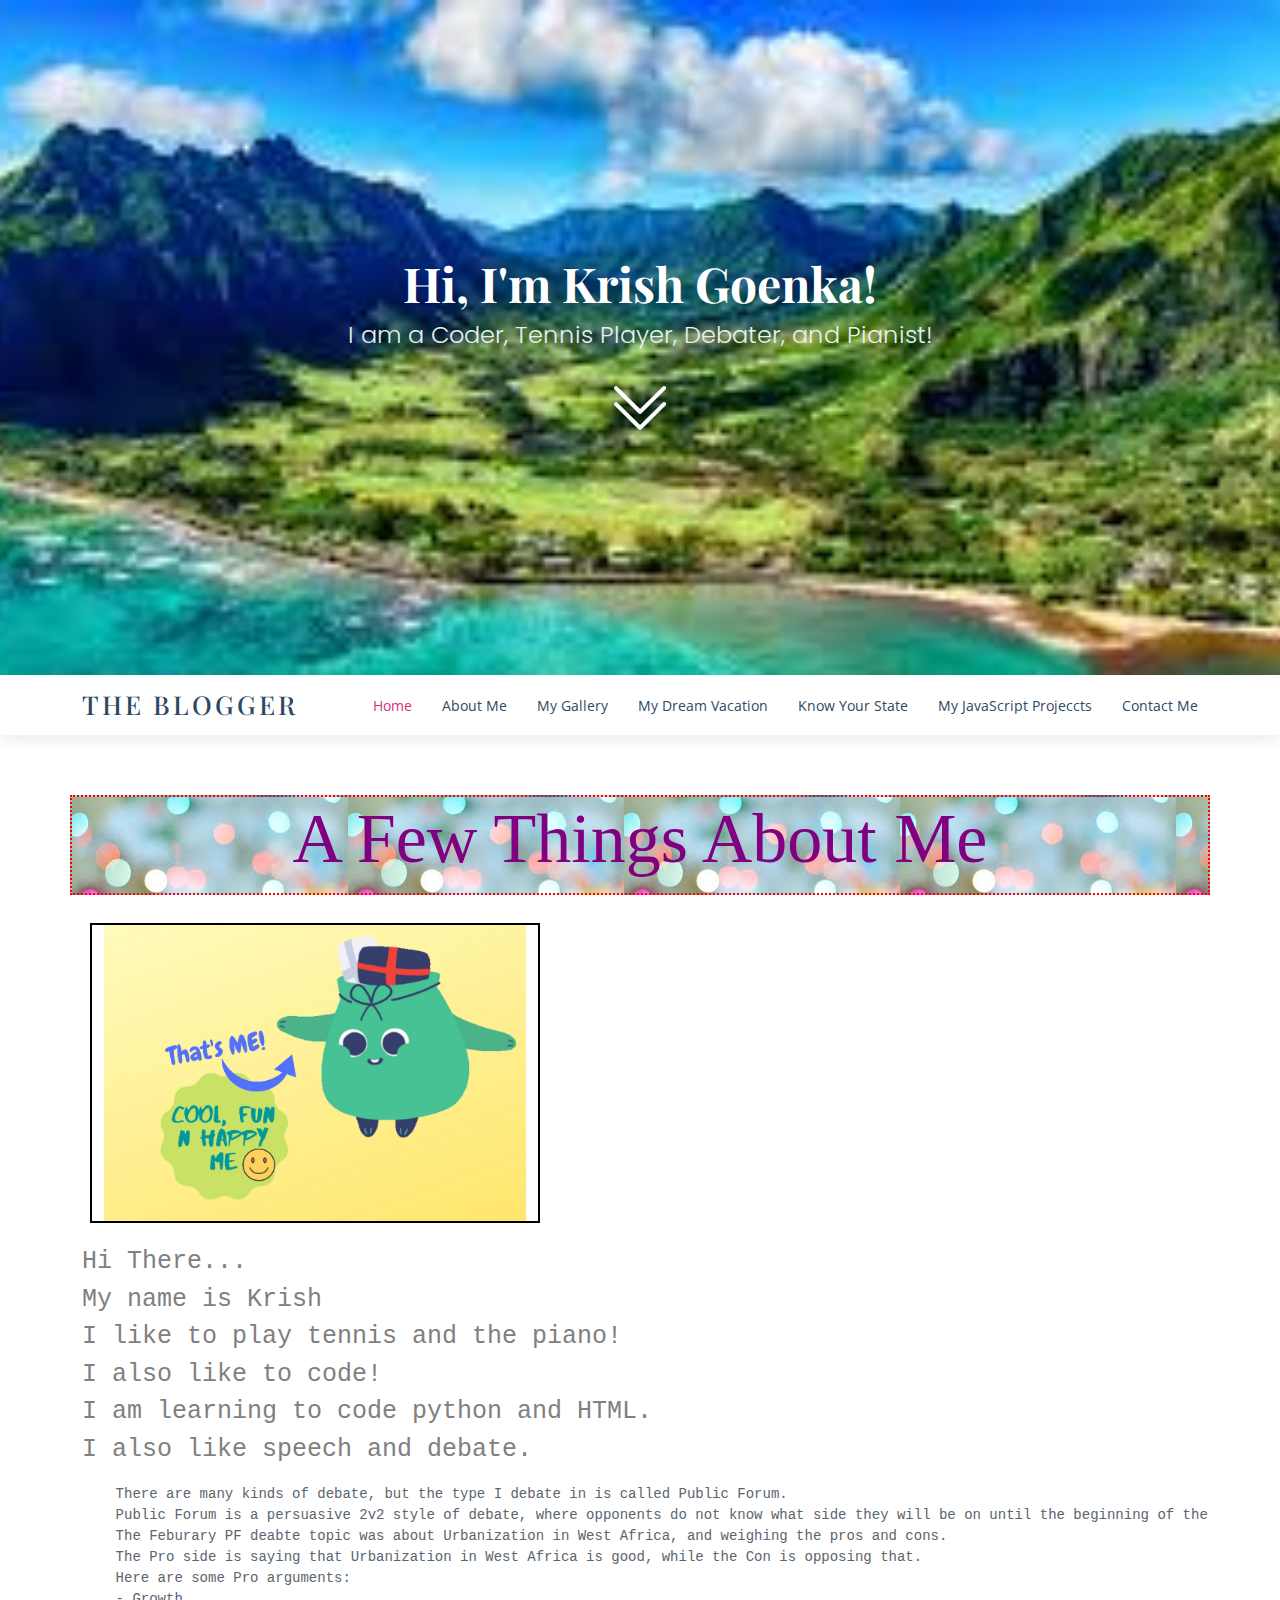
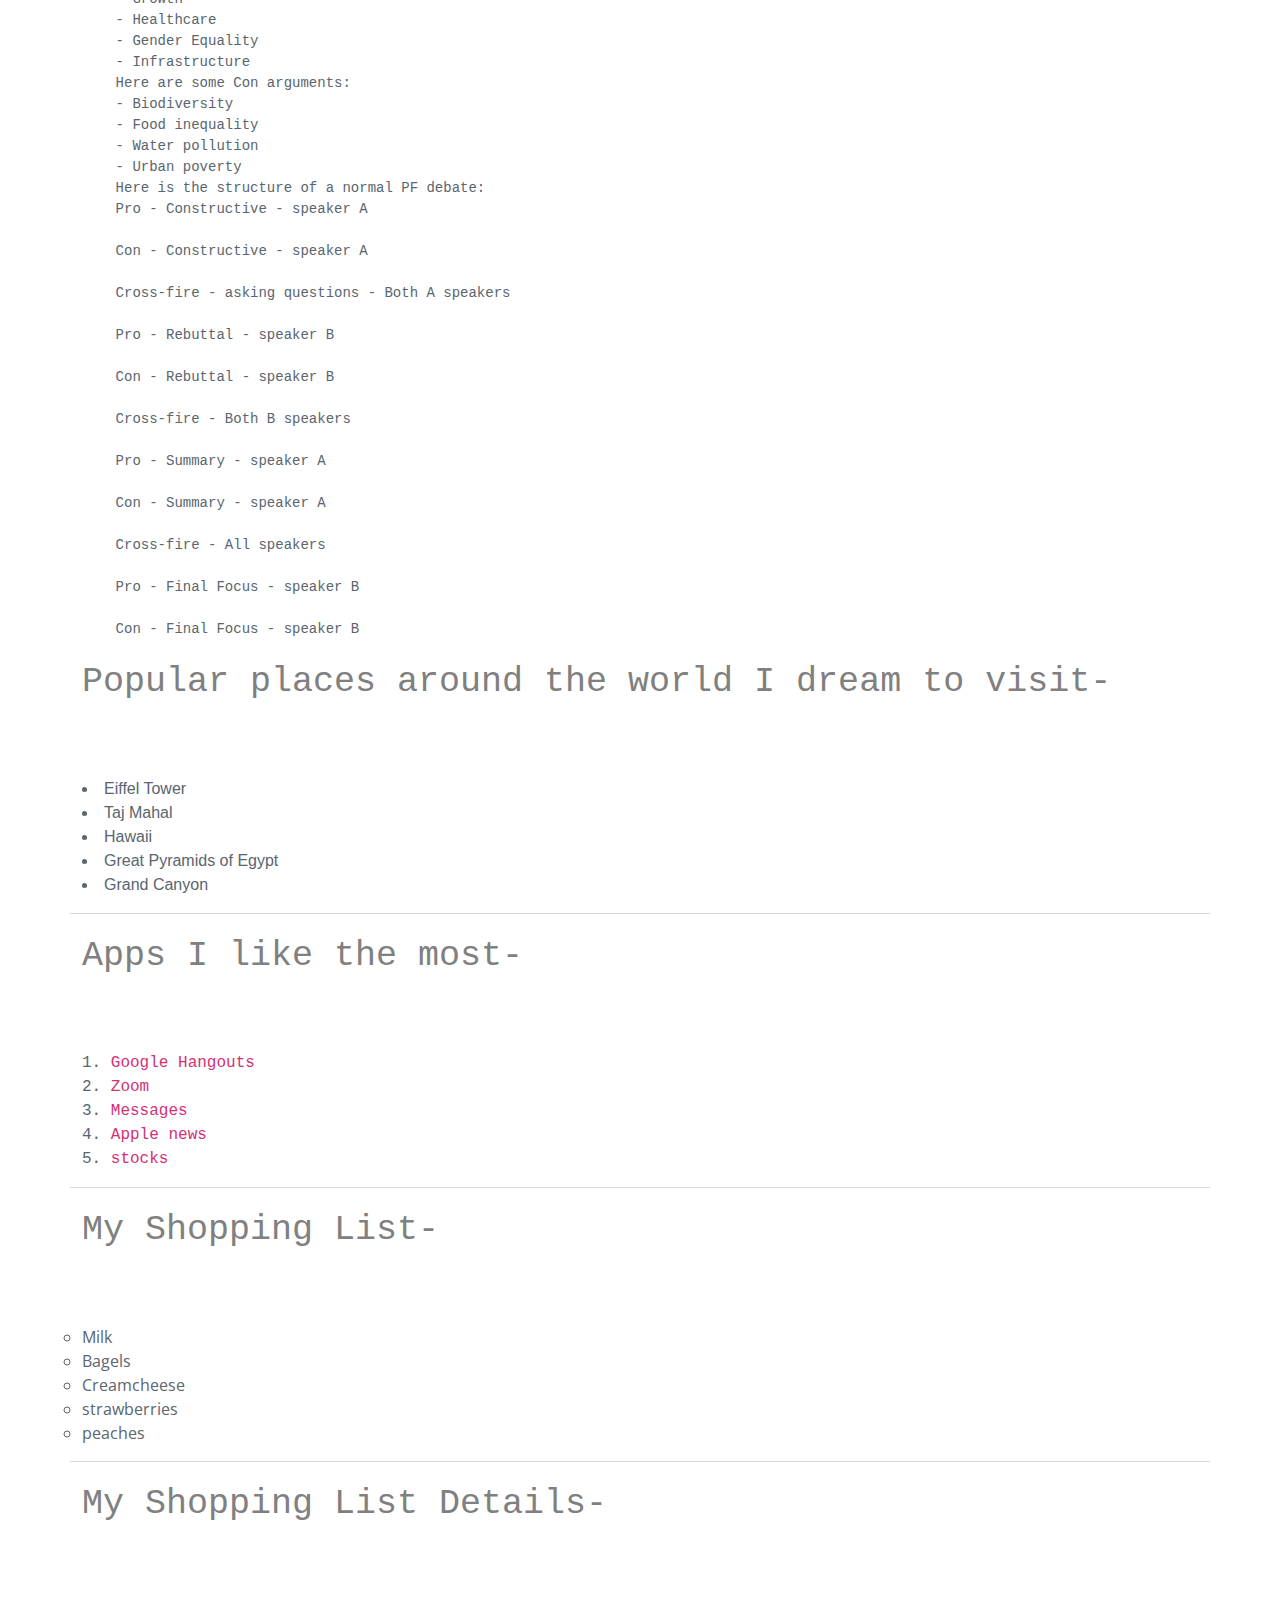
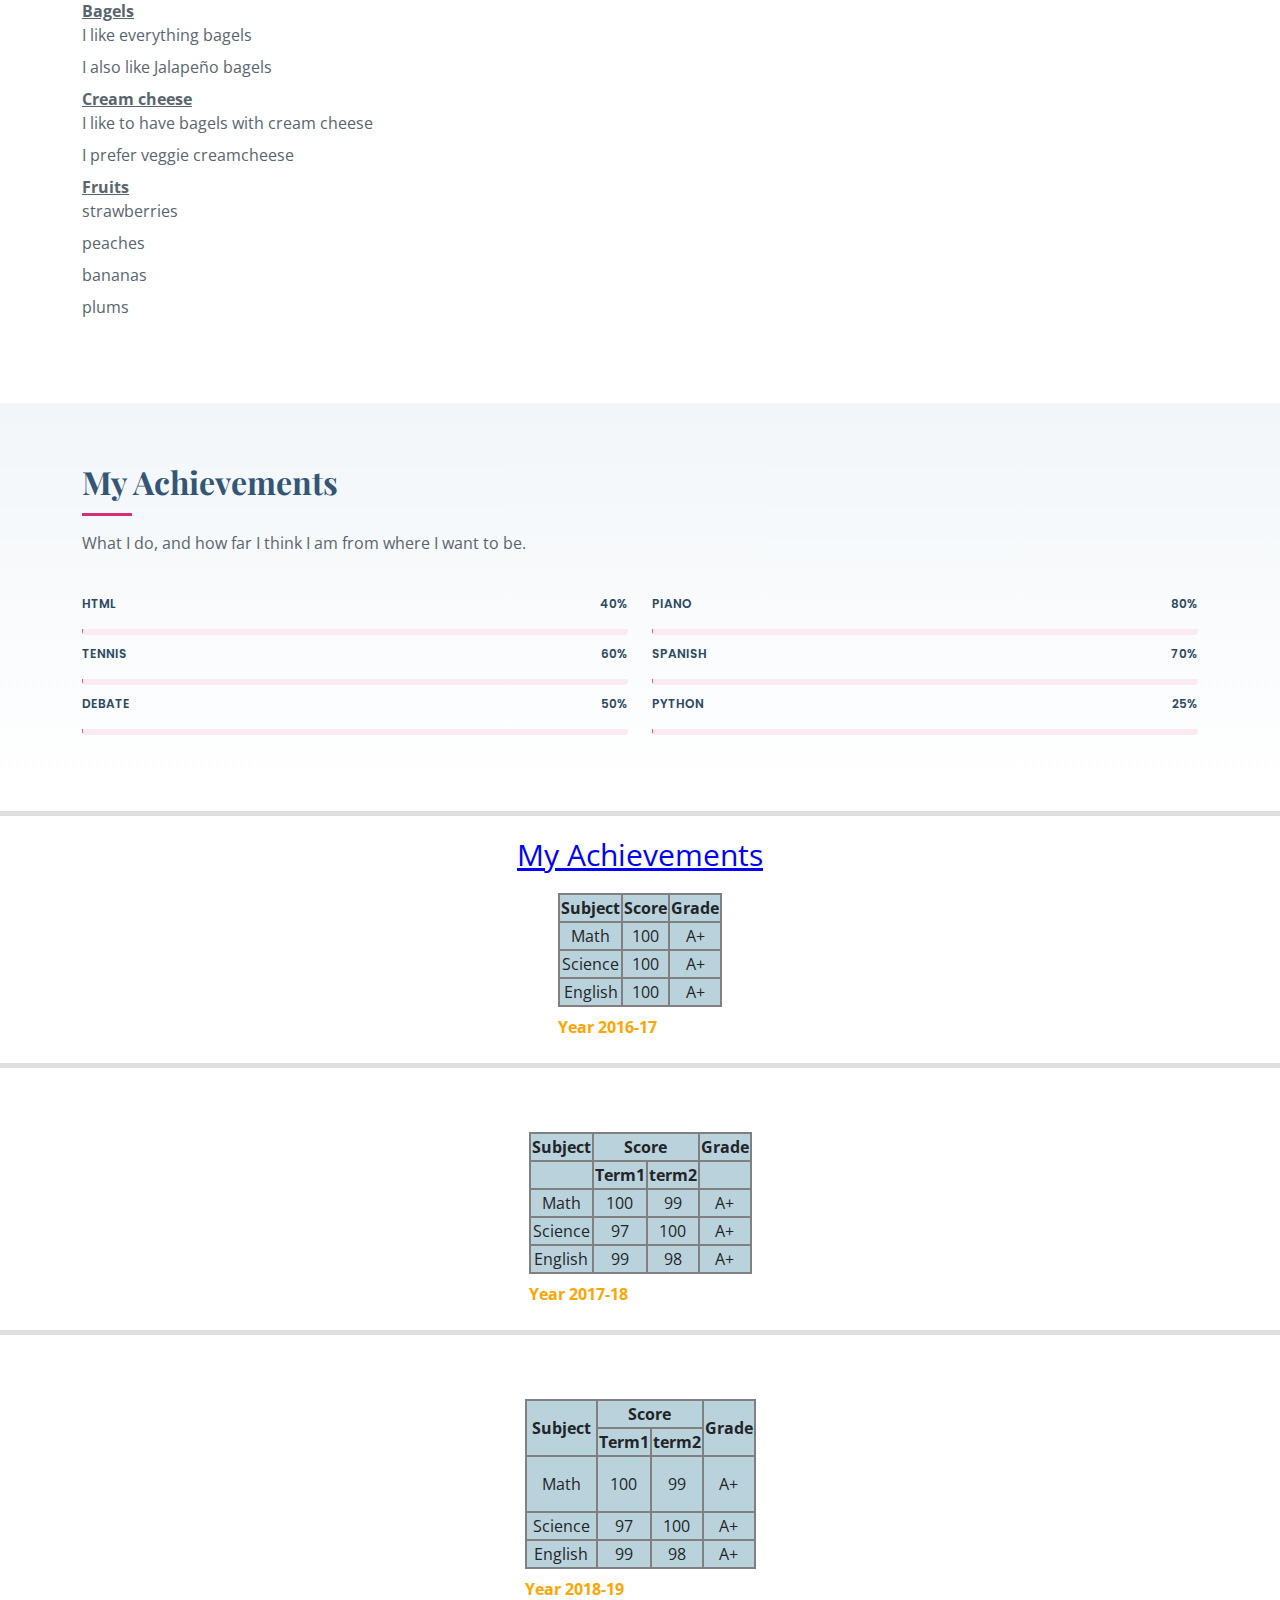
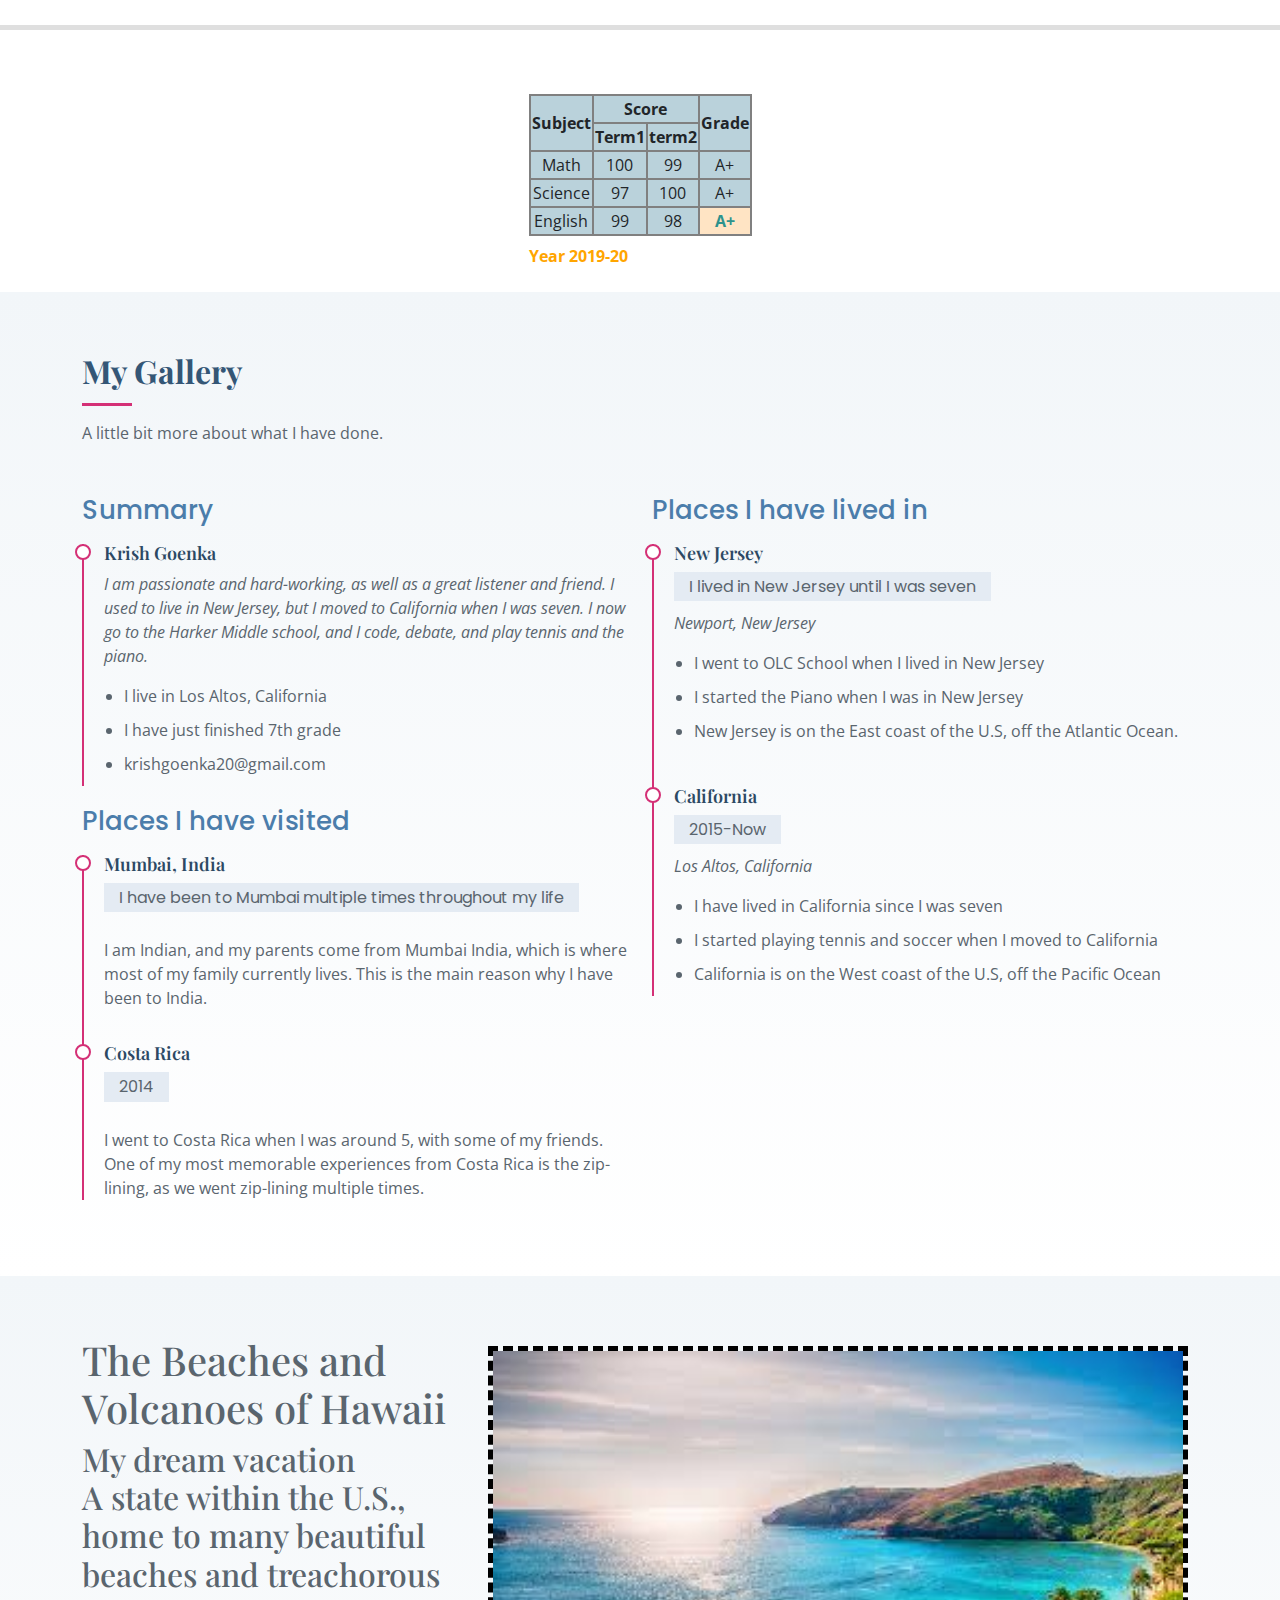
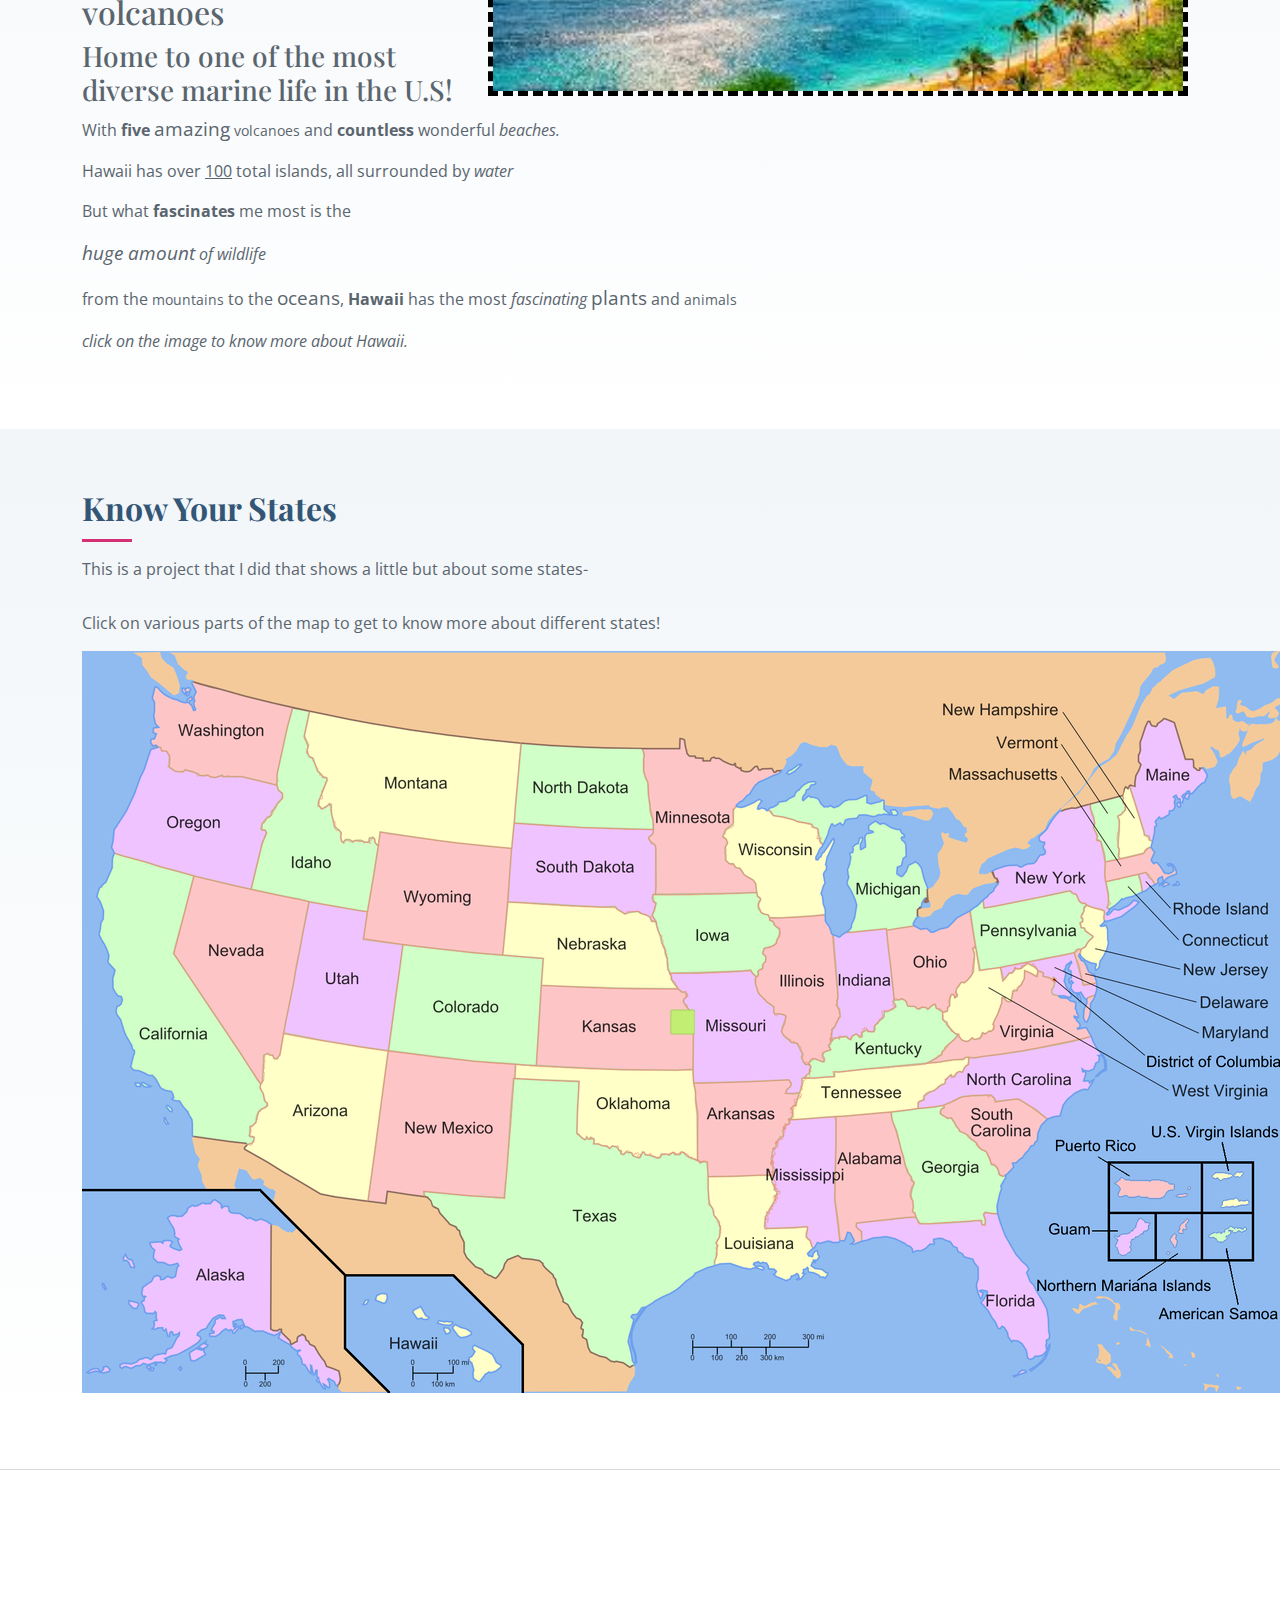
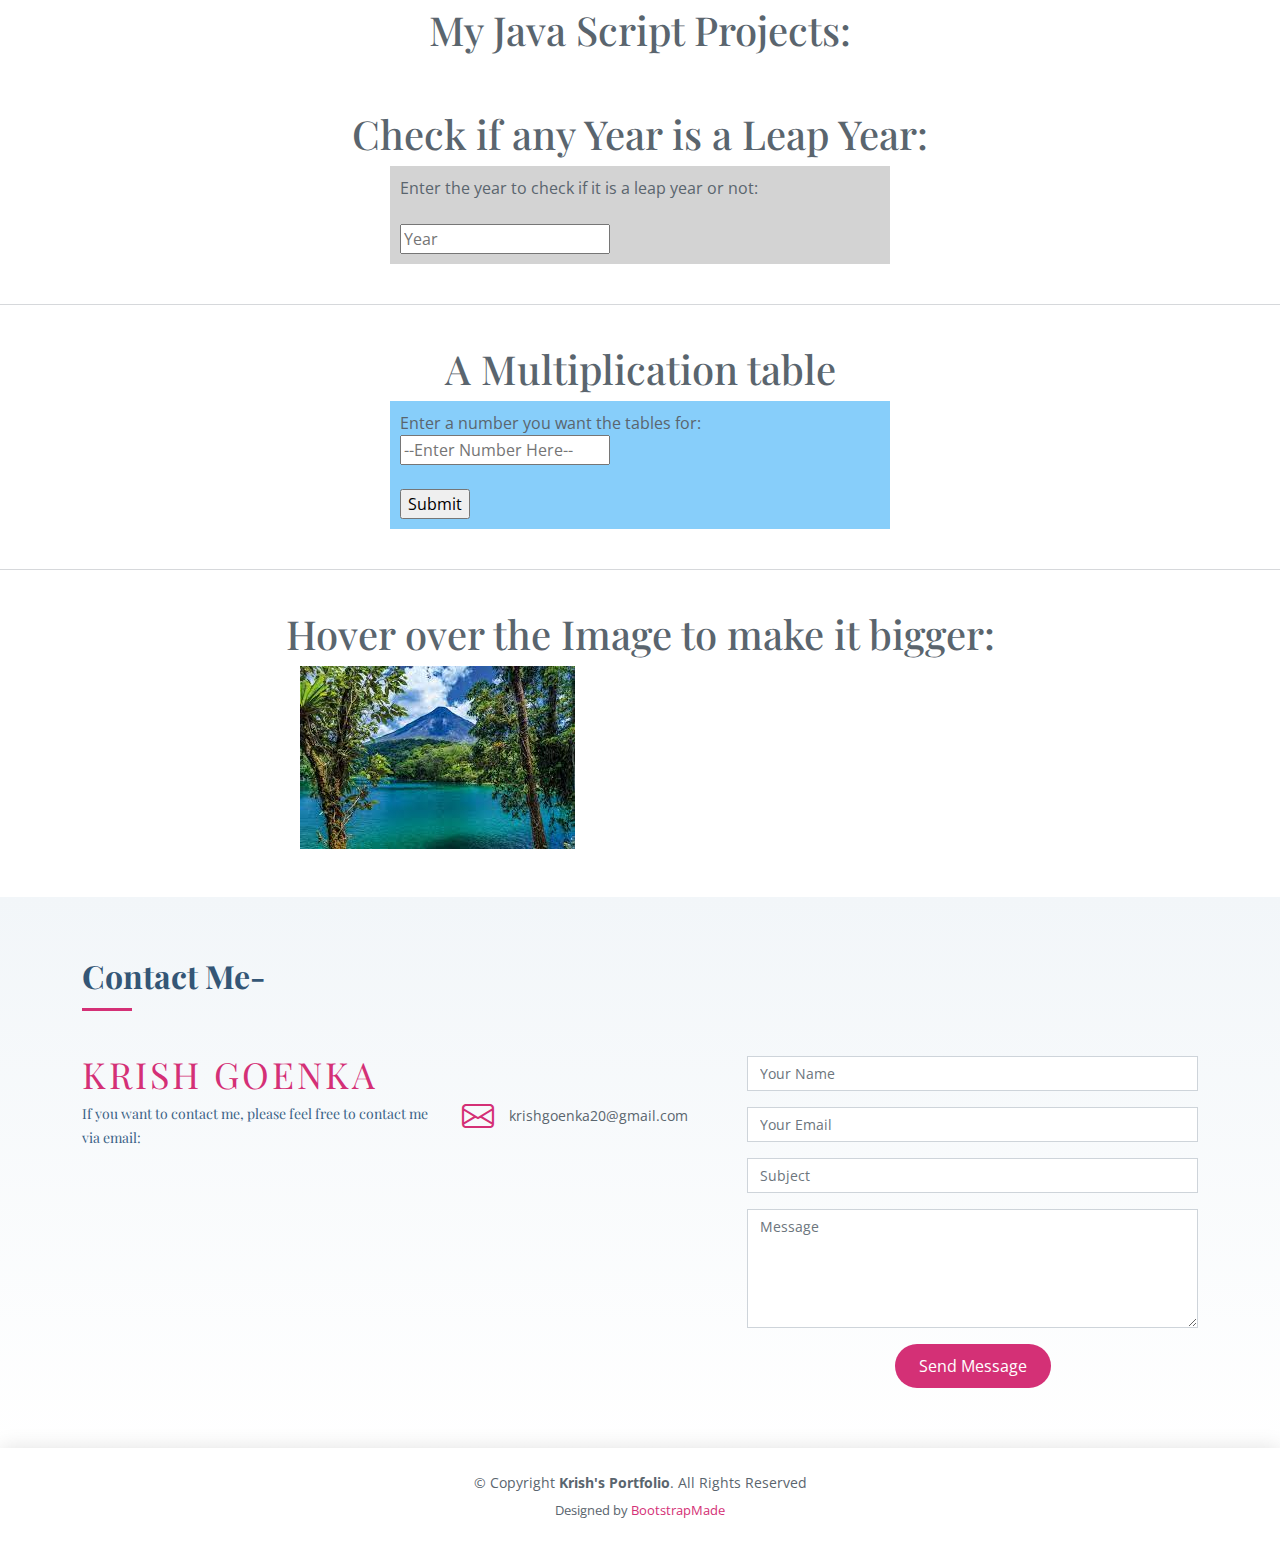
==== commit 31c19cb3: "Update index.html" ====
--- a/index.html
+++ b/index.html
@@ -37,7 +37,7 @@
 <body>
 
   <!-- ======= Hero Section ======= -->
-  <section id="hero" class="d-flex flex-column align-items-center justify-content-center">
+  <section id="hero" class="d-flex flex-column align-items-center justify-content-center"> 
     <h1>Hi, I'm Krish Goenka!</h1>
     <h2>I am a Coder, Tennis Player, Debater, and Pianist!</h2>
     <a href="#about" class="btn-get-started scrollto"><i class="bi bi-chevron-double-down"></i></a>
@@ -60,7 +60,7 @@
           <li><a class="nav-link scrollto" href="#resume">My Gallery</a></li>
           <li><a class="nav-link scrollto" href="#services">My Dream Vacation</a></li>
           <li><a class="nav-link scrollto" href="#portfolio">Know Your State</a></li>
-	  <li><a class="nav-link scrollto" href="#JavaScript">My Java Script Projeccts</a></li>
+	  <li><a class="nav-link scrollto" href="#JavaScript">My JavaScript Projeccts</a></li>
           
              
           <li><a class="nav-link scrollto" href="#contact">Contact Me</a></li>
@@ -659,7 +659,7 @@
 
               
 
-            </div>
+		  </div>
           </div>
 
           <div class="col-lg-5 col-md-8">
